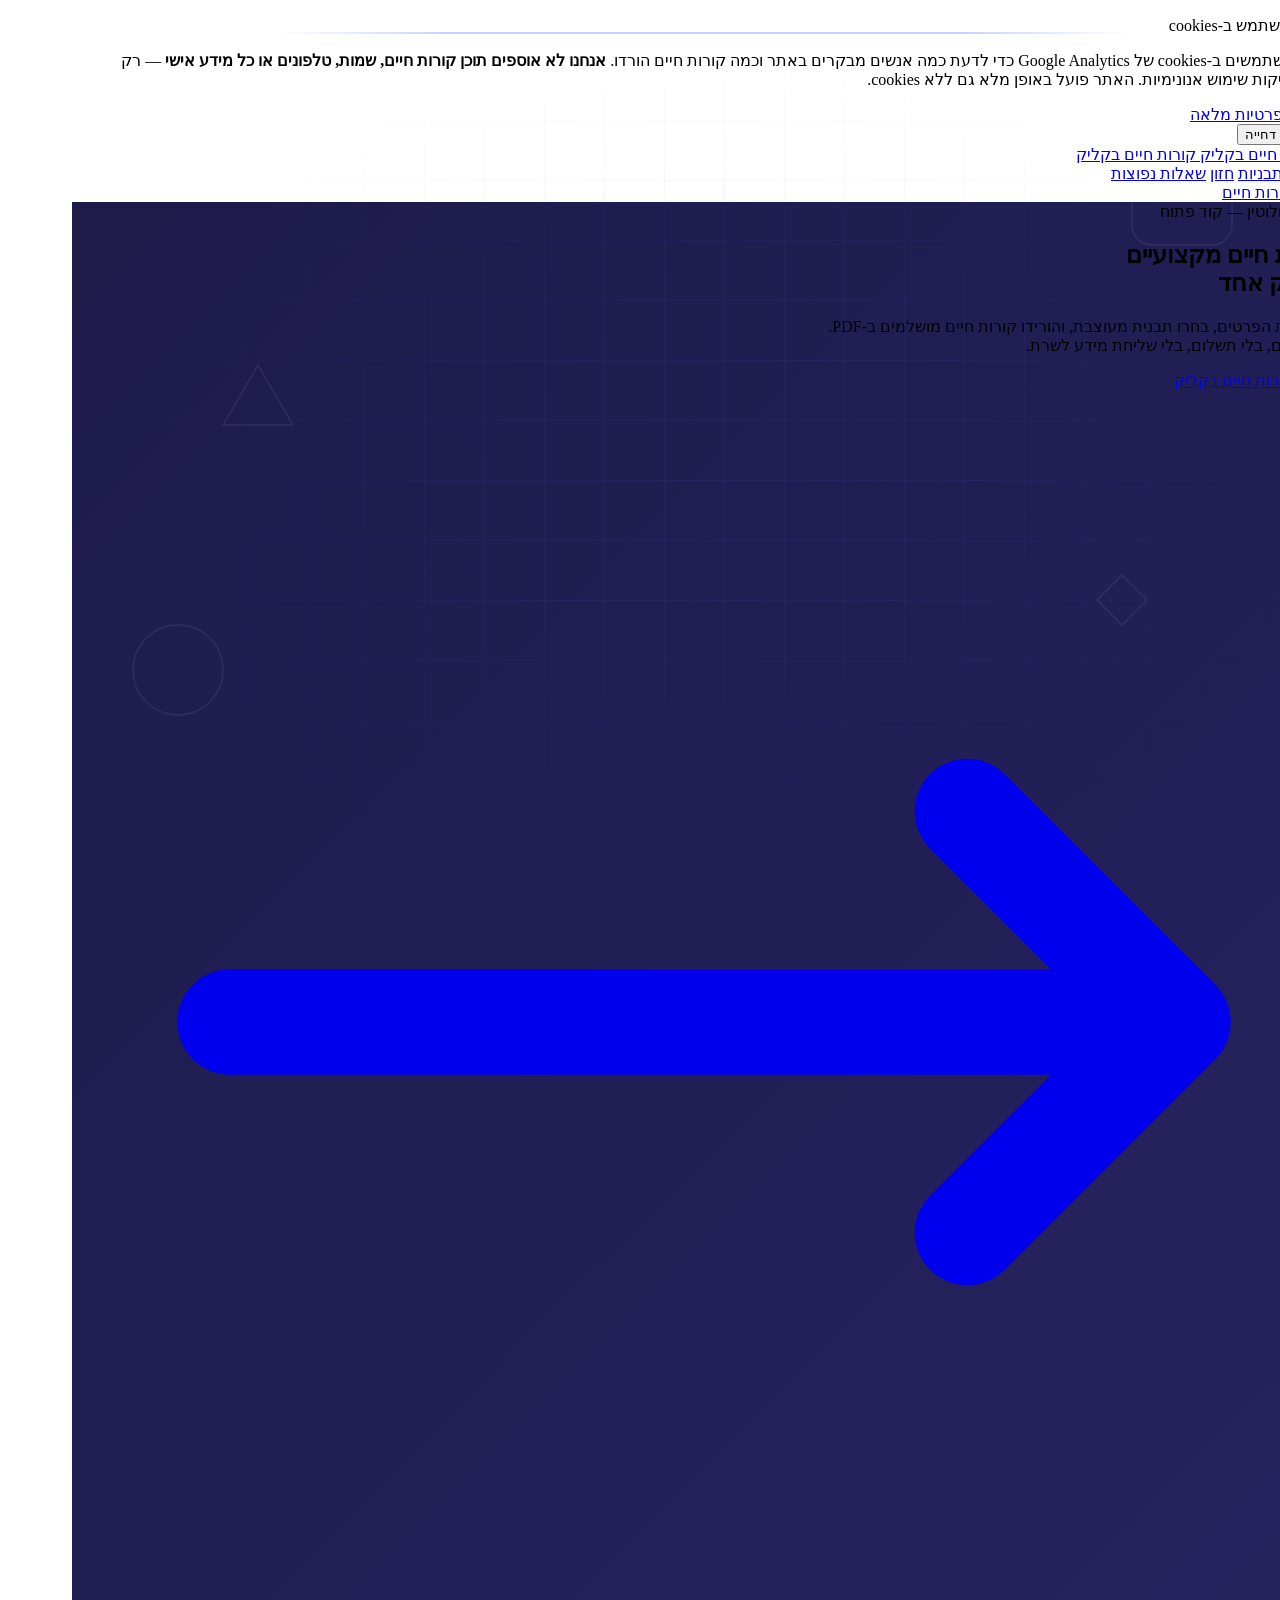
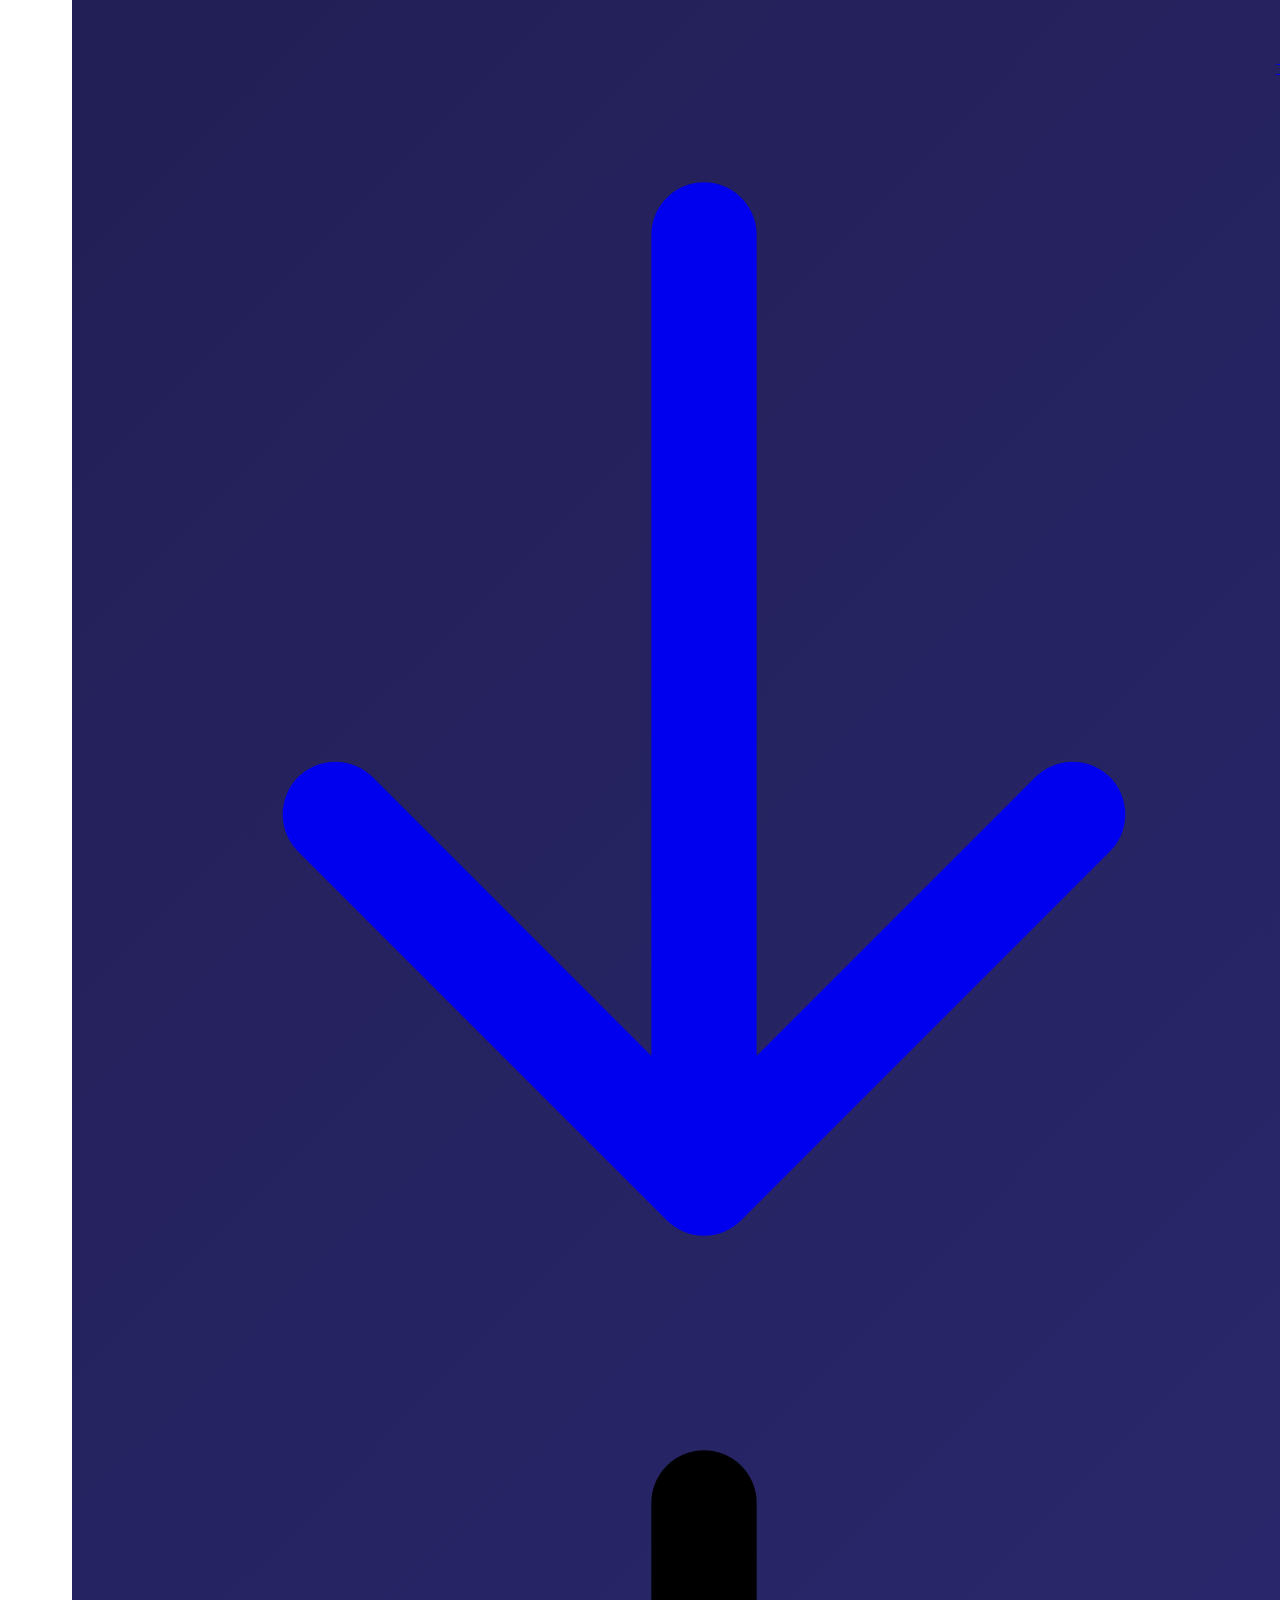
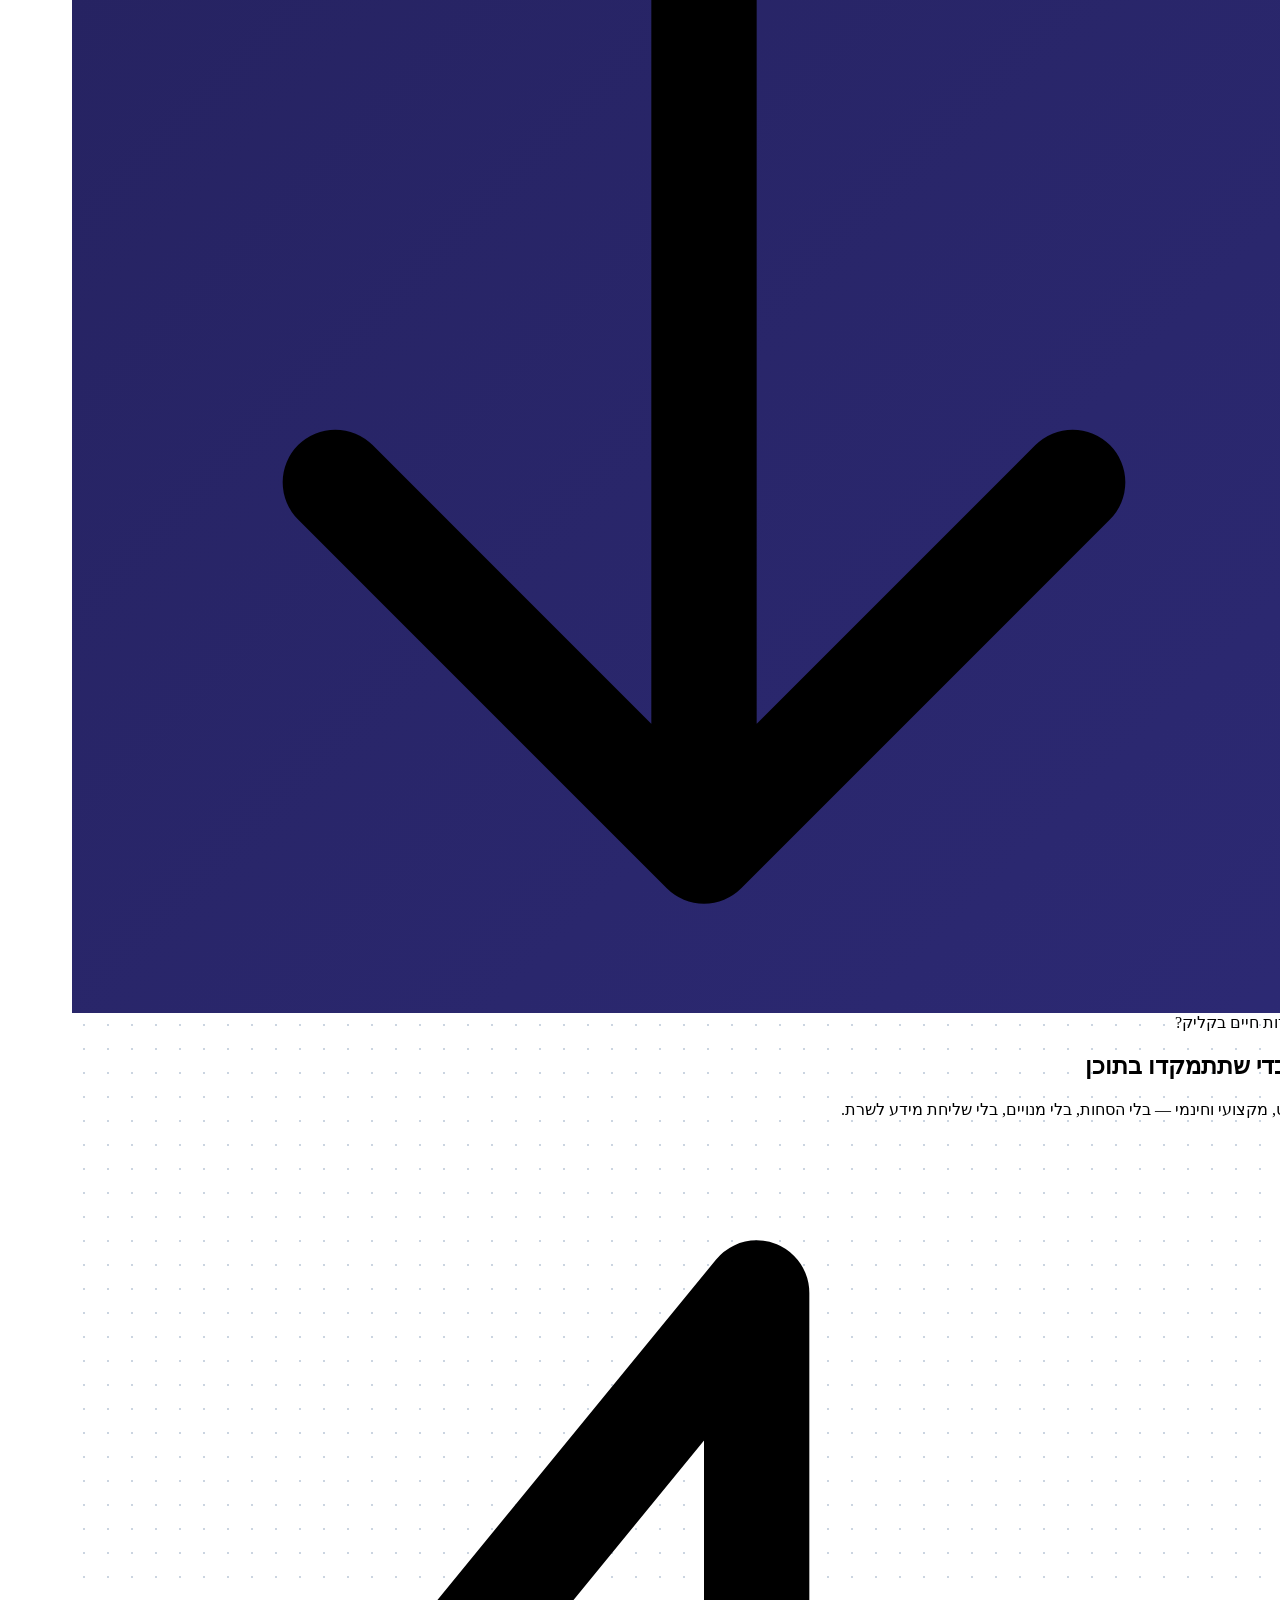
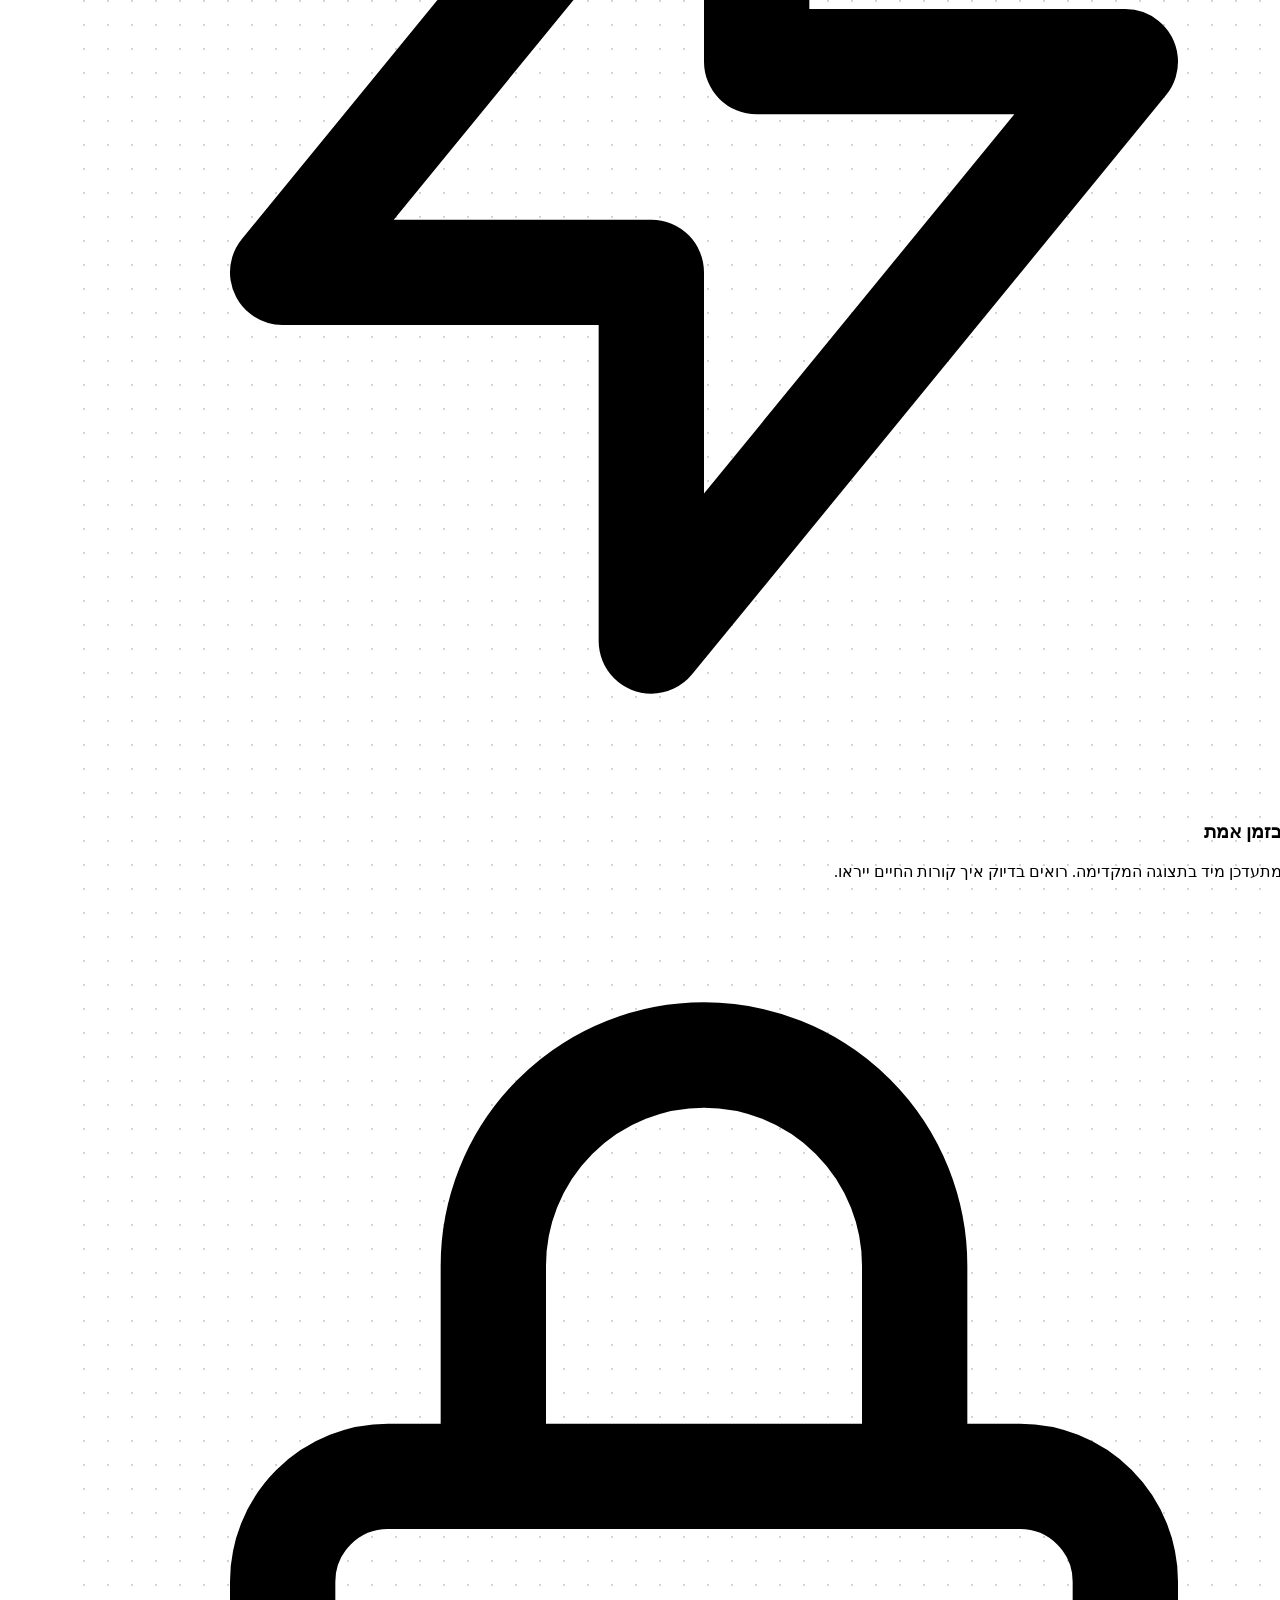
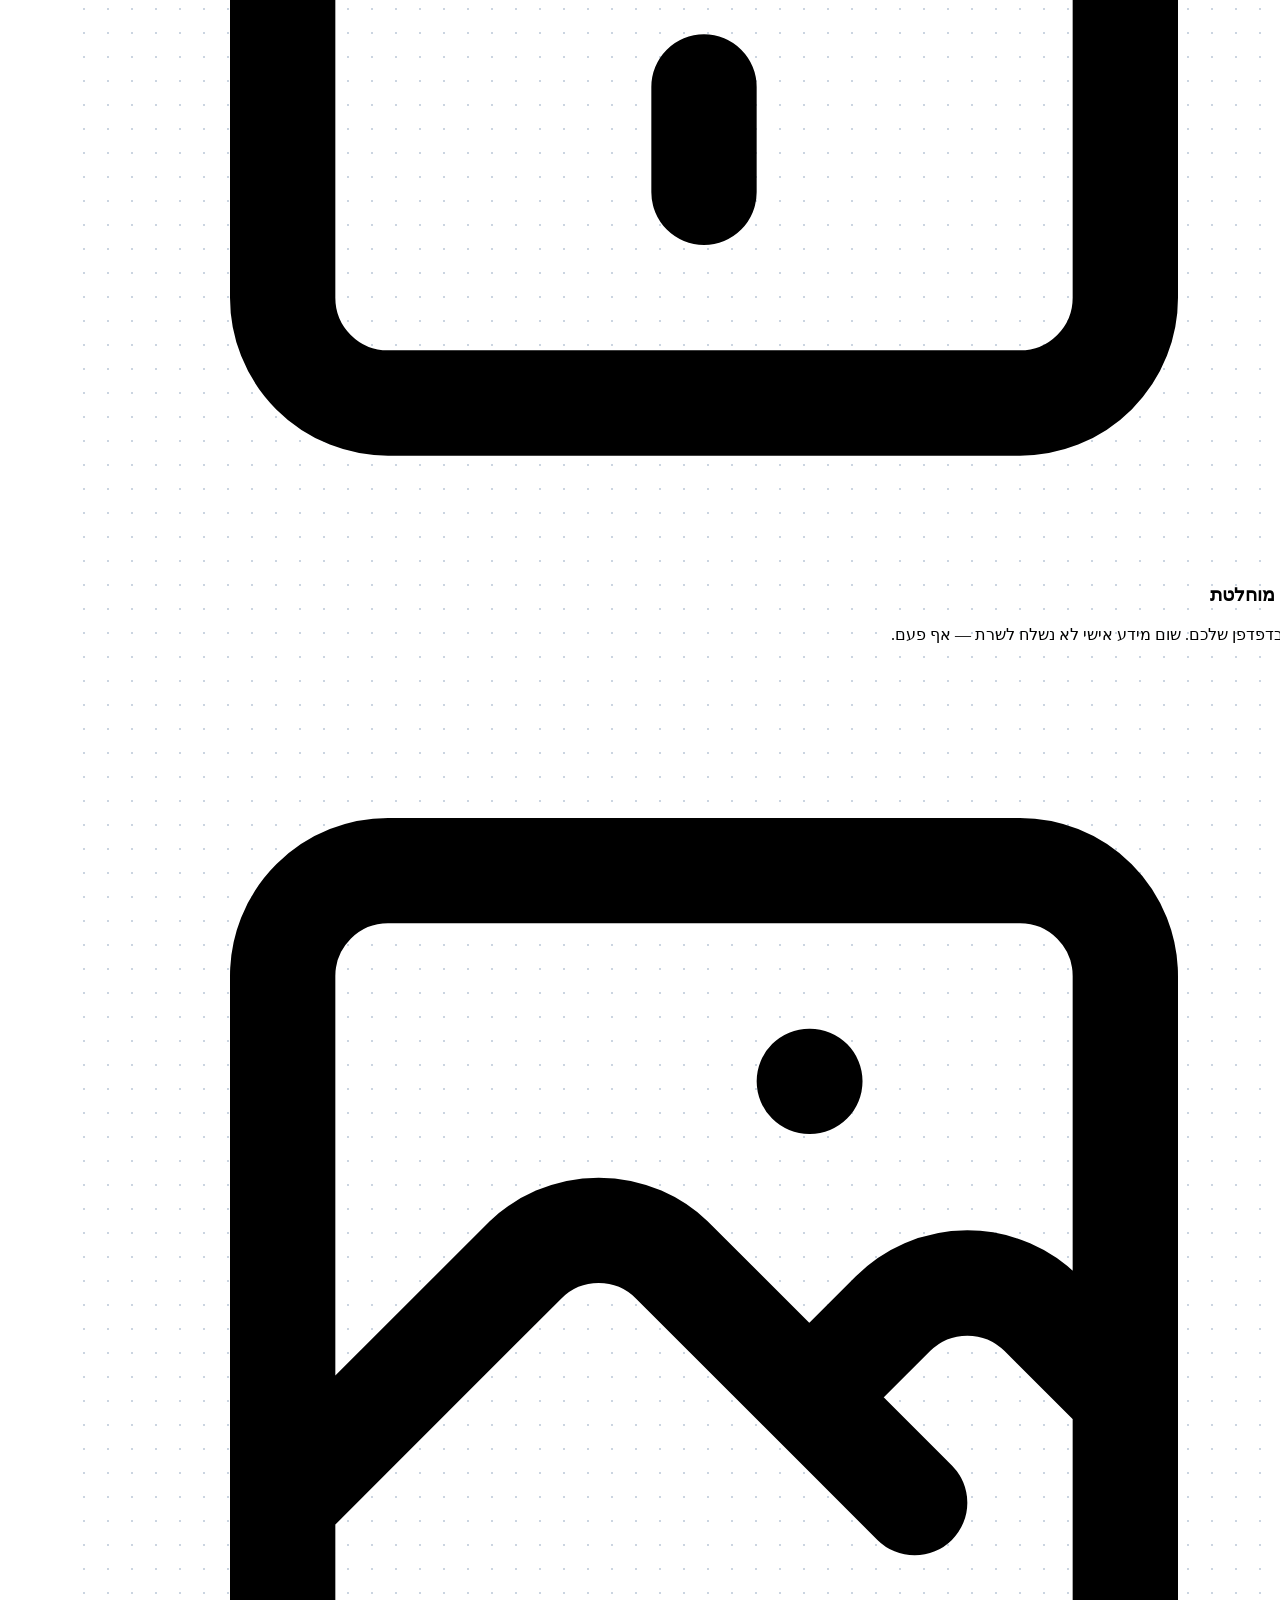
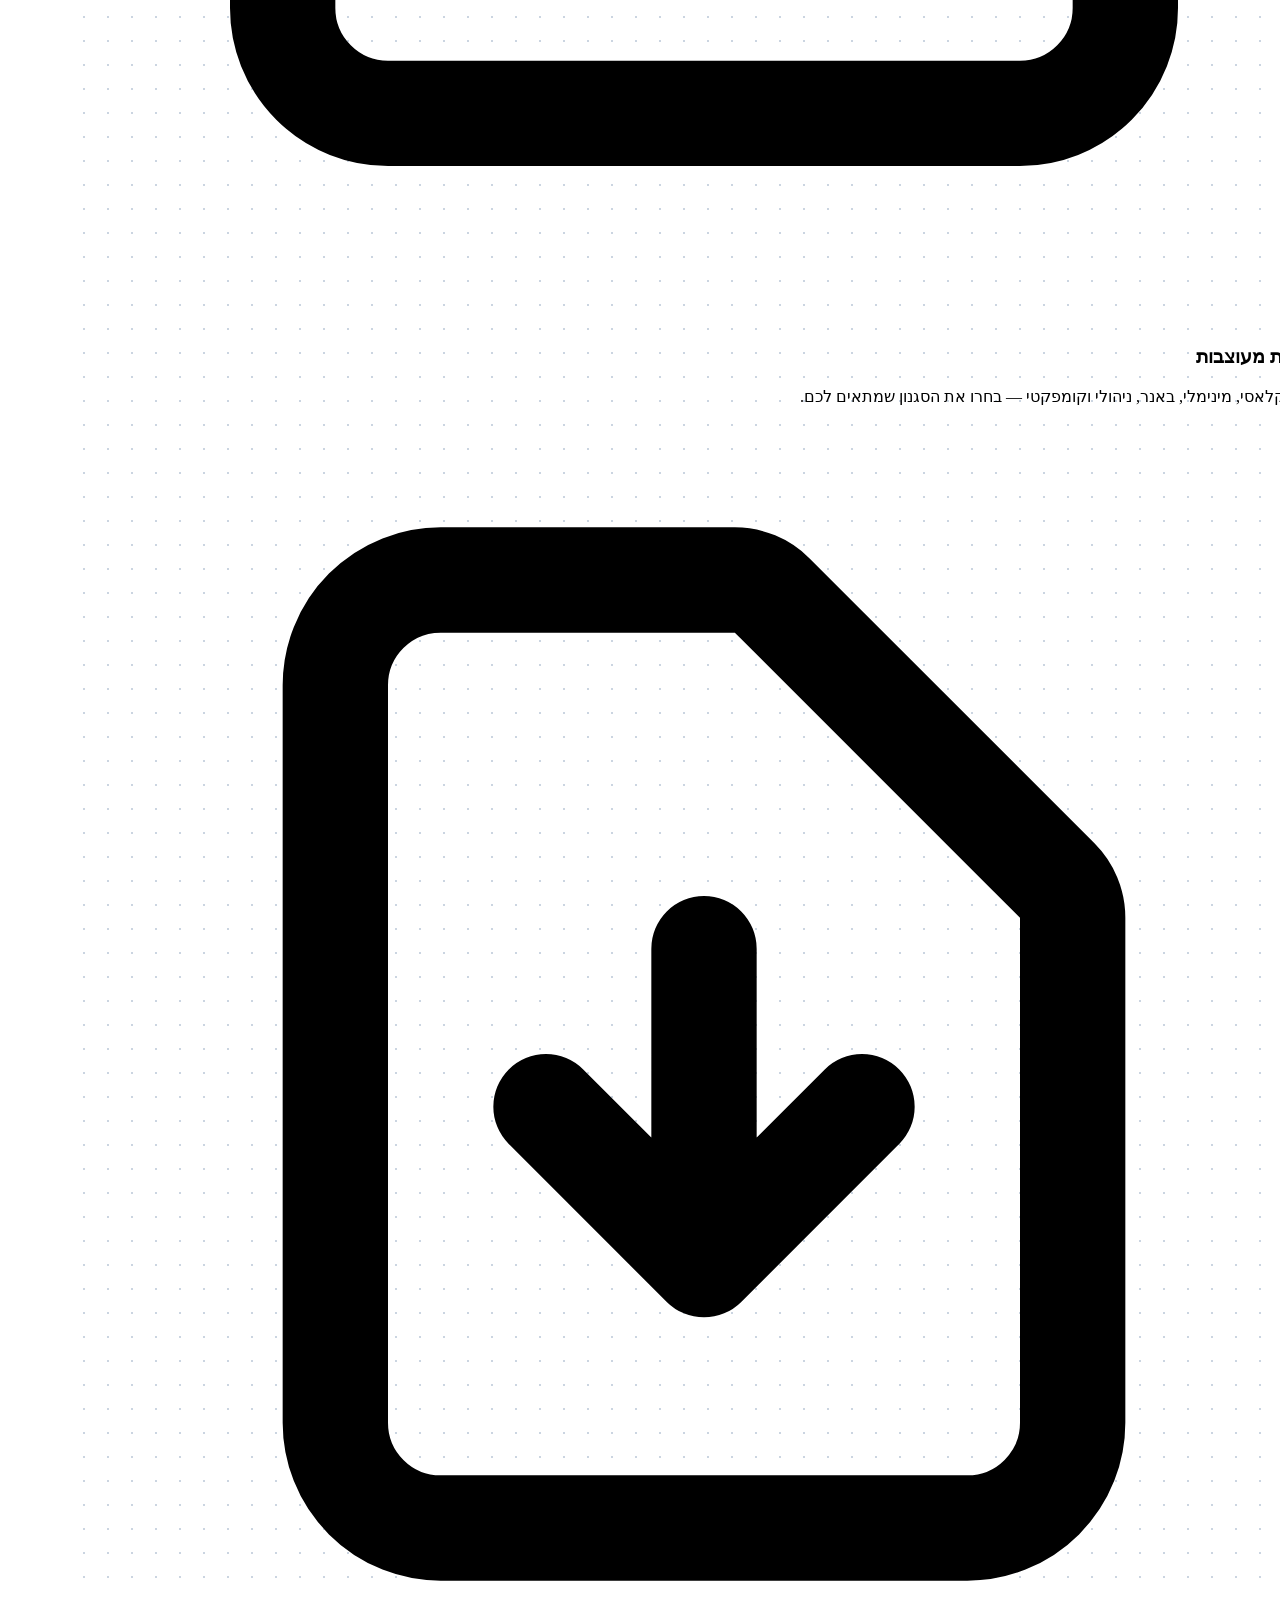
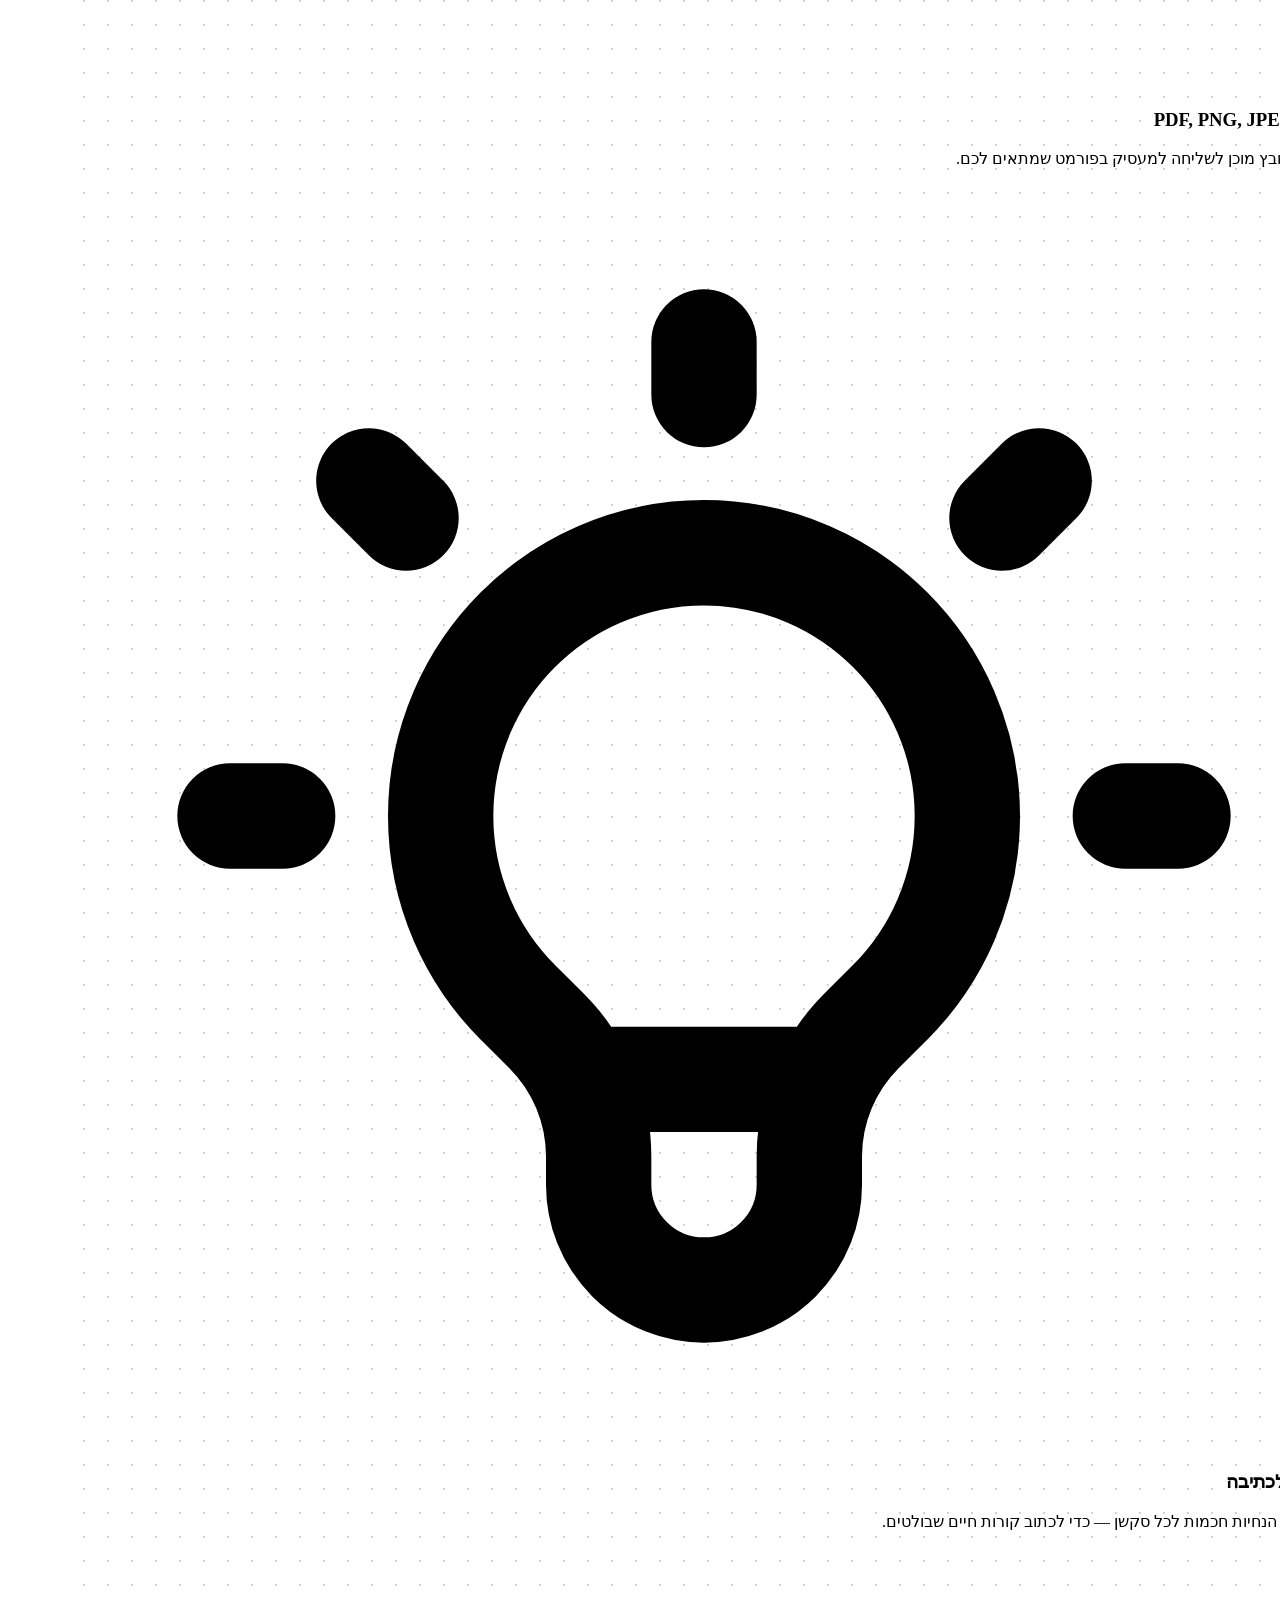
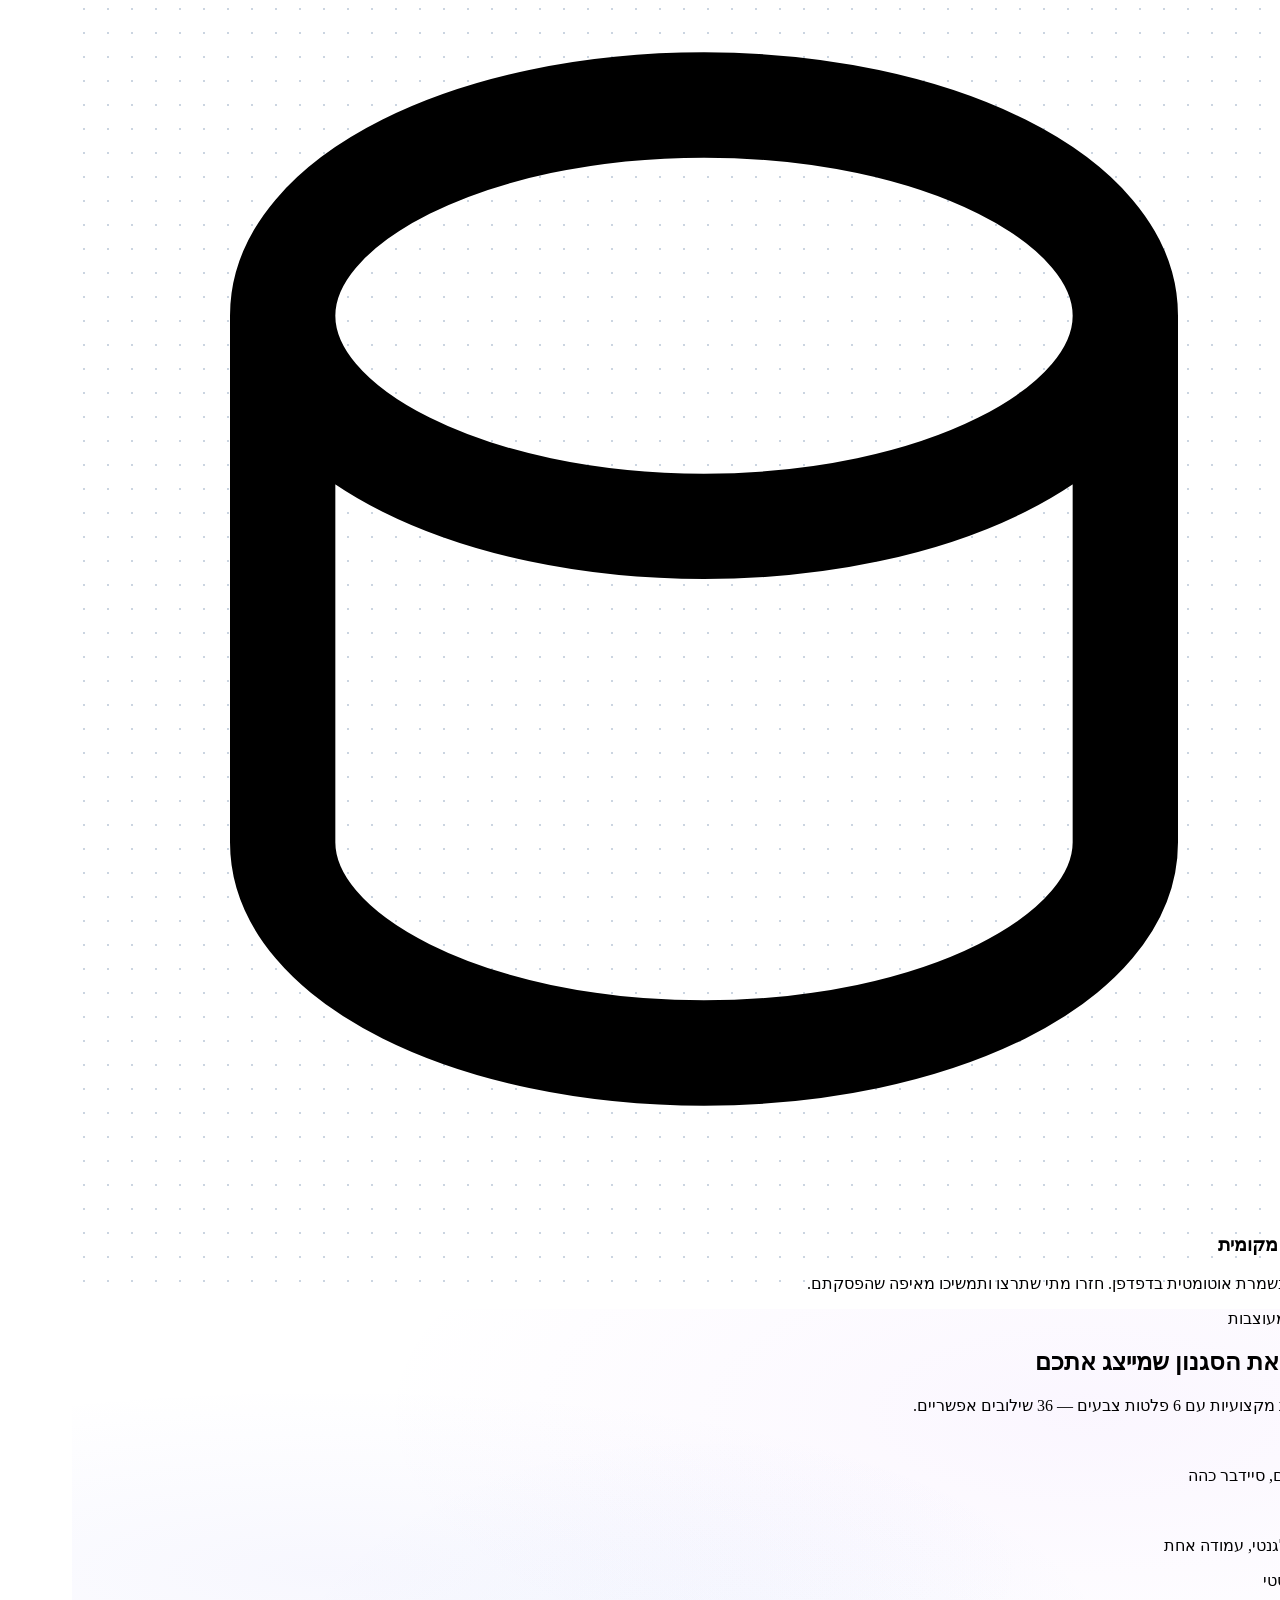
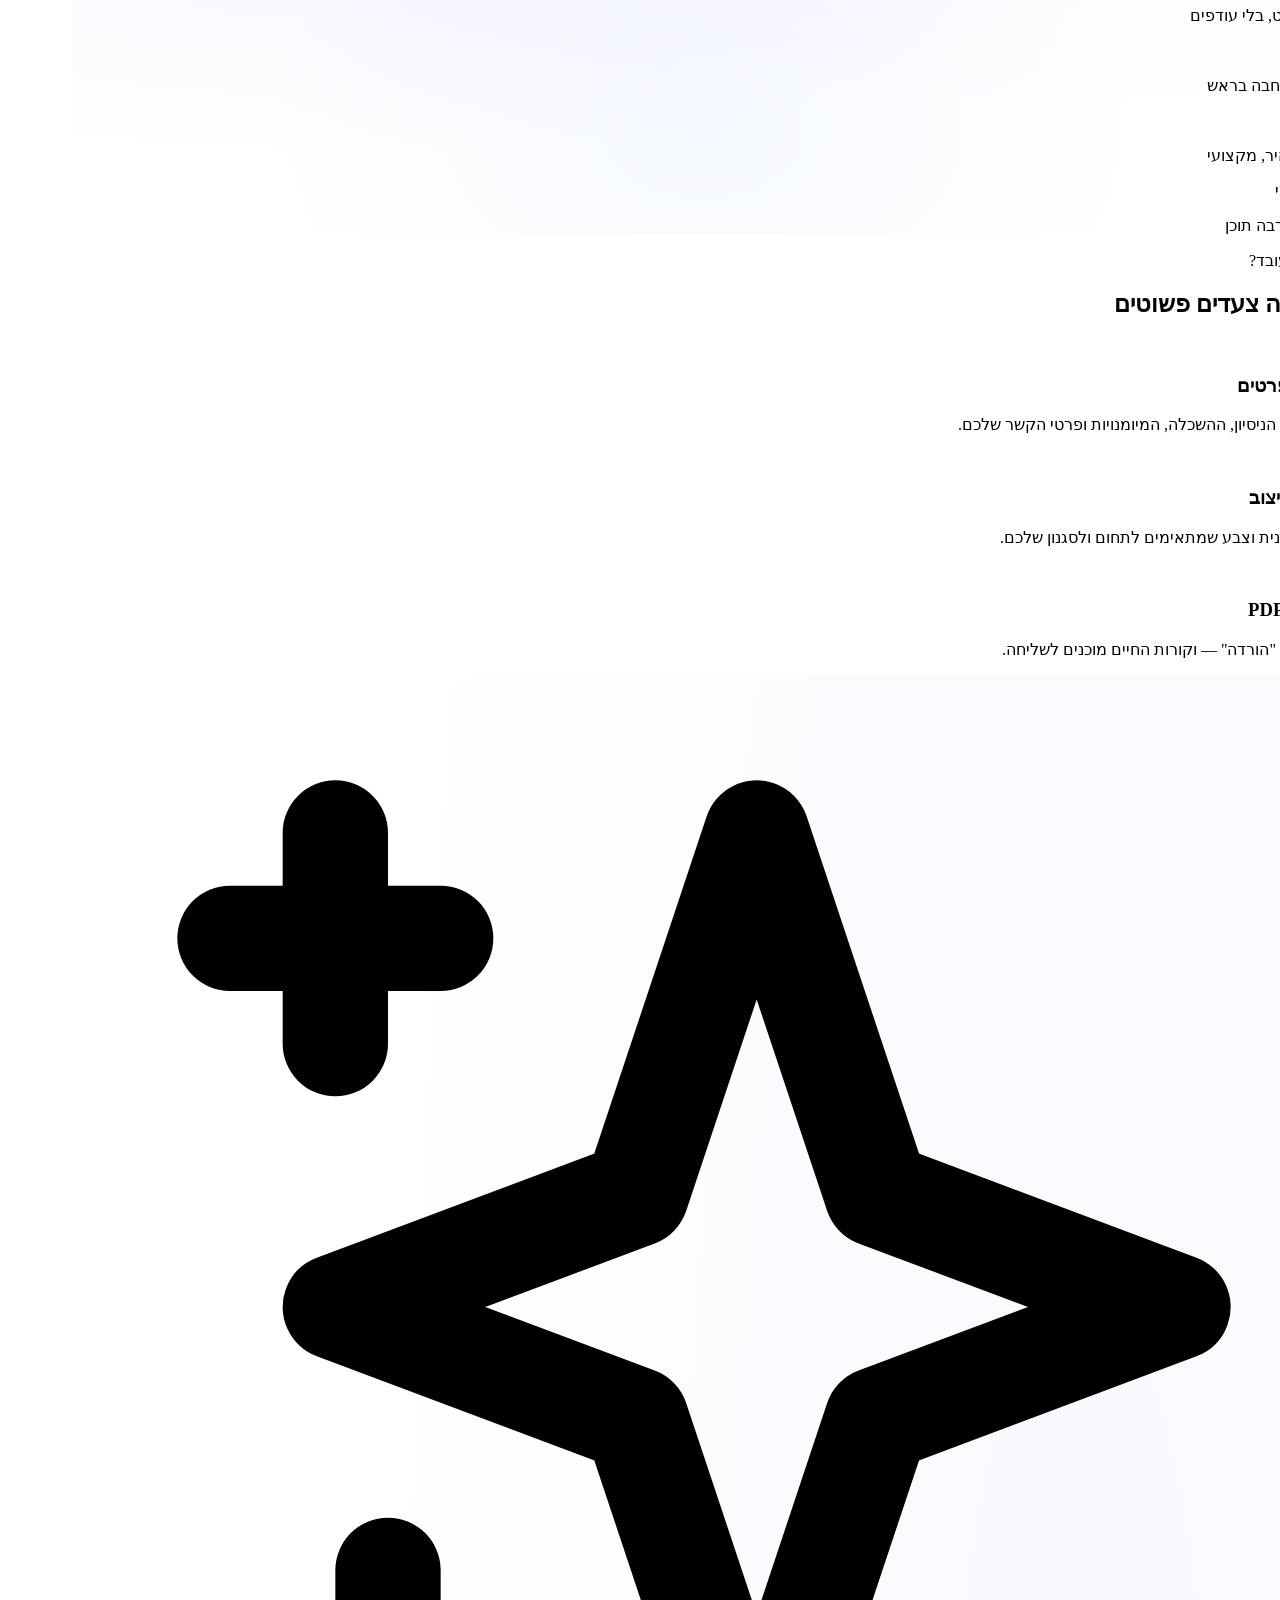
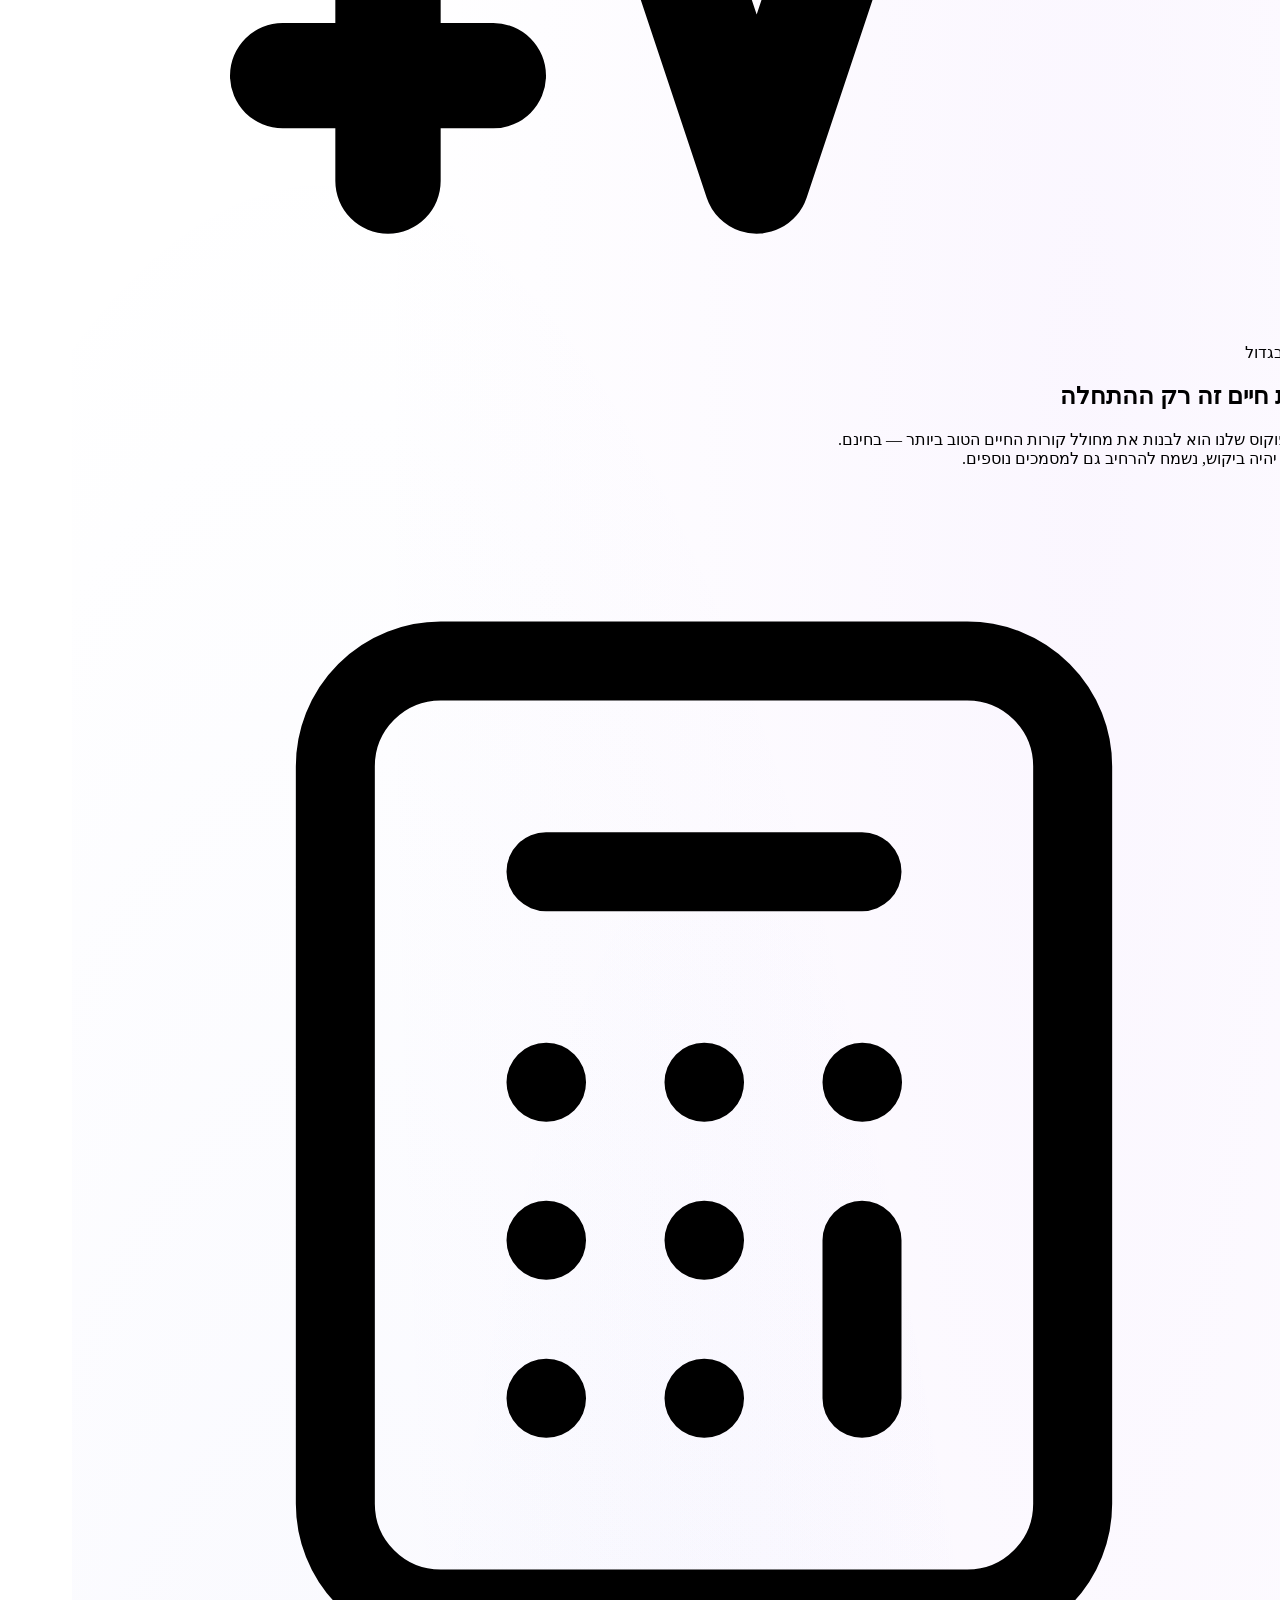
==== index.html @ b73cbebc "feat: paginated A4 preview + mobile responsive layout" ====
<!DOCTYPE html>
<html lang="he" dir="rtl">
<head>
    <meta charset="UTF-8">
    <meta name="viewport" content="width=device-width, initial-scale=1.0">
    <title>קורות חיים בקליק | מחולל קורות חיים חינמי בעברית</title>
    <meta name="description" content="קורות חיים בקליק — מחולל קורות חיים חינמי בעברית. בנו קורות חיים מקצועיים בדקות, עם תבניות מעוצבות, ייצוא PDF ושמירה מקומית. בלי רישום, בלי תשלום. פרויקט קוד פתוח.">
    <meta name="keywords" content="קורות חיים, CV, resume, מחולל קורות חיים, קורות חיים בעברית, קורות חיים חינם, יצירת קורות חיים, תבנית קורות חיים, קורות חיים PDF, resume builder, Hebrew resume">
    <meta name="author" content="ClicResume — קורות חיים בקליק">
    <meta name="robots" content="index, follow">
    <link rel="icon" href="assets/logo-mark.svg" type="image/svg+xml">
    <link rel="manifest" href="site.webmanifest">
    <link rel="sitemap" type="application/xml" href="sitemap.xml">
    <meta name="theme-color" content="#0f172a">

    <!-- GEO / Language -->
    <meta http-equiv="content-language" content="he-IL">
    <meta name="geo.region" content="IL">
    <meta name="geo.placename" content="Israel">
    <link rel="alternate" hreflang="he" href="https://clicresume.com/">
    <link rel="alternate" hreflang="x-default" href="https://clicresume.com/">

    <!-- Open Graph -->
    <meta property="og:title" content="קורות חיים בקליק — מחולל קורות חיים חינמי בעברית">
    <meta property="og:description" content="בנו קורות חיים מקצועיים בדקות, עם תבניות מעוצבות, ייצוא PDF ושמירה מקומית. בלי רישום, בלי תשלום.">
    <meta property="og:type" content="website">
    <meta property="og:url" content="https://clicresume.com">
    <meta property="og:image" content="https://clicresume.com/assets/og-image.png">
    <meta property="og:image:width" content="1200">
    <meta property="og:image:height" content="630">
    <meta property="og:image:type" content="image/png">
    <meta property="og:locale" content="he_IL">
    <meta property="og:site_name" content="קורות חיים בקליק">

    <!-- Twitter Card -->
    <meta name="twitter:card" content="summary_large_image">
    <meta name="twitter:title" content="קורות חיים בקליק — מחולל קורות חיים חינמי בעברית">
    <meta name="twitter:description" content="בנו קורות חיים מקצועיים בדקות. חינם, בעברית, בלי רישום.">
    <meta name="twitter:image" content="https://clicresume.com/assets/og-image.png">

    <link rel="canonical" href="https://clicresume.com/">

    <!-- Structured Data: WebApplication -->
    <script type="application/ld+json">
    {
        "@context": "https://schema.org",
        "@type": "WebApplication",
        "name": "קורות חיים בקליק",
        "alternateName": "ClicResume",
        "url": "https://clicresume.com",
        "description": "מחולל קורות חיים חינמי בעברית — בנו קורות חיים מקצועיים בדקות, עם תבניות מעוצבות, ייצוא PDF ושמירה מקומית.",
        "applicationCategory": "BusinessApplication",
        "operatingSystem": "All",
        "browserRequirements": "Requires JavaScript. Requires HTML5.",
        "offers": {
            "@type": "Offer",
            "price": "0",
            "priceCurrency": "ILS"
        },
        "inLanguage": "he",
        "isAccessibleForFree": true,
        "creator": {
            "@type": "Organization",
            "name": "LHU Tech",
            "url": "https://it.lhucorp.com"
        },
        "contactPoint": {
            "@type": "ContactPoint",
            "email": "support@clicresume.com",
            "contactType": "customer support",
            "availableLanguage": ["Hebrew", "English"]
        }
    }
    </script>

    <!-- Structured Data: FAQPage -->
    <script type="application/ld+json">
    {
        "@context": "https://schema.org",
        "@type": "FAQPage",
        "mainEntity": [
            {
                "@type": "Question",
                "name": "האם השירות באמת חינמי?",
                "acceptedAnswer": {
                    "@type": "Answer",
                    "text": "כן, לחלוטין. קורות חיים בקליק הוא פרויקט קוד פתוח, חינמי לתמיד, בלי תשלום, בלי רישום, בלי הגבלות."
                }
            },
            {
                "@type": "Question",
                "name": "האם המידע שלי נשמר בשרת?",
                "acceptedAnswer": {
                    "@type": "Answer",
                    "text": "לא. כל המידע נשמר רק בדפדפן שלכם (localStorage). אנחנו לא שומרים, שולחים או מעבדים את תוכן קורות החיים שלכם."
                }
            },
            {
                "@type": "Question",
                "name": "באילו פורמטים אפשר לייצא?",
                "acceptedAnswer": {
                    "@type": "Answer",
                    "text": "ניתן לייצא ל-PDF, PNG ו-JPEG. ניתן גם לשמור ולטעון קובץ JSON לגיבוי."
                }
            }
        ]
    }
    </script>

    <!-- Google tag (gtag.js) — consent mode v2: denied by default -->
    <script async src="https://www.googletagmanager.com/gtag/js?id=G-F4XC4GMQLH"></script>
    <script>
        window.dataLayer = window.dataLayer || [];
        function gtag(){dataLayer.push(arguments);}
        gtag('consent', 'default', {
            analytics_storage: 'denied',
            ad_storage: 'denied',
            ad_user_data: 'denied',
            ad_personalization: 'denied'
        });
        gtag('js', new Date());
        gtag('config', 'G-F4XC4GMQLH', { anonymize_ip: true });
    </script>

    <script src="https://cdn.tailwindcss.com"></script>
    <link rel="preconnect" href="https://fonts.googleapis.com">
    <link rel="preconnect" href="https://fonts.gstatic.com" crossorigin>
    <link href="https://fonts.googleapis.com/css2?family=Assistant:wght@300;400;500;600;700;800&family=Heebo:wght@300;400;500;700;800;900&display=swap" rel="stylesheet">

    <script>
        tailwind.config = {
            theme: {
                extend: {
                    fontFamily: {
                        sans: ['Assistant', 'sans-serif'],
                        display: ['Heebo', 'sans-serif'],
                    }
                }
            }
        }
    </script>

    <style>
        /* Scroll animations */
        .reveal {
            opacity: 0;
            transform: translateY(30px);
            transition: opacity 0.7s ease, transform 0.7s ease;
        }
        .reveal.visible {
            opacity: 1;
            transform: translateY(0);
        }
        .reveal-delay-1 { transition-delay: 0.1s; }
        .reveal-delay-2 { transition-delay: 0.2s; }
        .reveal-delay-3 { transition-delay: 0.3s; }
        .reveal-delay-4 { transition-delay: 0.4s; }

        /* Hero gradient animation */
        .hero-gradient {
            background: linear-gradient(-45deg, #0f172a, #1e293b, #312e81, #1e1b4b);
            background-size: 400% 400%;
            animation: gradientMove 12s ease infinite;
        }
        @keyframes gradientMove {
            0% { background-position: 0% 50%; }
            50% { background-position: 100% 50%; }
            100% { background-position: 0% 50%; }
        }

        /* Floating particles */
        .particles {
            position: absolute;
            inset: 0;
            overflow: hidden;
            pointer-events: none;
        }
        .particle {
            position: absolute;
            border-radius: 50%;
            opacity: 0;
            animation: particleFloat linear infinite;
        }
        @keyframes particleFloat {
            0% { opacity: 0; transform: translateY(100vh) scale(0); }
            10% { opacity: 1; }
            90% { opacity: 1; }
            100% { opacity: 0; transform: translateY(-10vh) scale(1); }
        }

        /* Animated grid */
        .hero-grid {
            position: absolute;
            inset: 0;
            background-image:
                linear-gradient(rgba(99,102,241,0.06) 1px, transparent 1px),
                linear-gradient(90deg, rgba(99,102,241,0.06) 1px, transparent 1px);
            background-size: 60px 60px;
            mask-image: radial-gradient(ellipse 70% 70% at 50% 50%, black 30%, transparent 70%);
            -webkit-mask-image: radial-gradient(ellipse 70% 70% at 50% 50%, black 30%, transparent 70%);
            animation: gridPulse 8s ease-in-out infinite;
        }
        @keyframes gridPulse {
            0%, 100% { opacity: 0.4; }
            50% { opacity: 0.8; }
        }

        /* Floating geometric shapes */
        .geo-shape {
            position: absolute;
            pointer-events: none;
            opacity: 0.07;
        }
        .geo-float-1 { animation: geoFloat1 20s ease-in-out infinite; }
        .geo-float-2 { animation: geoFloat2 25s ease-in-out infinite; }
        .geo-float-3 { animation: geoFloat3 18s ease-in-out infinite; }
        @keyframes geoFloat1 {
            0%, 100% { transform: translate(0, 0) rotate(0deg); }
            33% { transform: translate(30px, -40px) rotate(120deg); }
            66% { transform: translate(-20px, 20px) rotate(240deg); }
        }
        @keyframes geoFloat2 {
            0%, 100% { transform: translate(0, 0) rotate(0deg); }
            33% { transform: translate(-40px, 30px) rotate(-120deg); }
            66% { transform: translate(25px, -25px) rotate(-240deg); }
        }
        @keyframes geoFloat3 {
            0%, 100% { transform: translate(0, 0) rotate(0deg); }
            50% { transform: translate(20px, -30px) rotate(180deg); }
        }

        /* Floating animation */
        .float {
            animation: float 6s ease-in-out infinite;
        }
        @keyframes float {
            0%, 100% { transform: translateY(0px); }
            50% { transform: translateY(-12px); }
        }

        /* Dot pattern background */
        .dot-pattern {
            background-image: radial-gradient(circle, #cbd5e1 1px, transparent 1px);
            background-size: 24px 24px;
        }

        /* Mesh gradient for sections */
        .mesh-gradient {
            background:
                radial-gradient(ellipse at 20% 50%, rgba(99,102,241,0.05) 0%, transparent 50%),
                radial-gradient(ellipse at 80% 20%, rgba(168,85,247,0.05) 0%, transparent 50%),
                radial-gradient(ellipse at 50% 80%, rgba(59,130,246,0.05) 0%, transparent 50%);
        }

        /* Animated border glow for template cards */
        .template-card::before {
            content: '';
            position: absolute;
            inset: -1px;
            border-radius: 1rem;
            background: linear-gradient(135deg, transparent 40%, rgba(99,102,241,0.3) 50%, transparent 60%);
            background-size: 250% 250%;
            z-index: -1;
            opacity: 0;
            transition: opacity 0.4s ease;
            animation: borderShine 4s linear infinite;
        }
        .template-card:hover::before {
            opacity: 1;
        }
        @keyframes borderShine {
            0% { background-position: 200% 200%; }
            100% { background-position: -50% -50%; }
        }

        /* Smooth scroll */
        html { scroll-behavior: smooth; }

        /* Feature card hover */
        .feature-card {
            transition: transform 0.3s ease, box-shadow 0.3s ease;
        }
        .feature-card:hover {
            transform: translateY(-4px);
            box-shadow: 0 20px 40px -12px rgba(0,0,0,0.15);
        }

        /* Template preview card */
        .template-card {
            position: relative;
            transition: transform 0.35s ease, box-shadow 0.35s ease;
        }
        .template-card:hover {
            transform: scale(1.03);
            box-shadow: 0 20px 50px -15px rgba(0,0,0,0.25);
        }

        /* FAQ accordion */
        .faq-answer {
            max-height: 0;
            overflow: hidden;
            transition: max-height 0.4s ease, padding 0.3s ease;
        }
        .faq-answer.open {
            max-height: 300px;
            padding-top: 12px;
            padding-bottom: 4px;
        }

        /* CTA pulse */
        .cta-pulse {
            animation: ctaPulse 2.5s ease-in-out infinite;
        }
        @keyframes ctaPulse {
            0%, 100% { box-shadow: 0 0 0 0 rgba(99, 102, 241, 0.4); }
            50% { box-shadow: 0 0 0 12px rgba(99, 102, 241, 0); }
        }

        /* Connecting line for steps */
        .steps-connector {
            position: absolute;
            top: 32px;
            left: 16.66%;
            right: 16.66%;
            height: 2px;
            background: linear-gradient(90deg, transparent, #c7d2fe 20%, #c7d2fe 80%, transparent);
        }

        /* Shimmer effect */
        .shimmer {
            background: linear-gradient(90deg, transparent 0%, rgba(255,255,255,0.03) 50%, transparent 100%);
            background-size: 200% 100%;
            animation: shimmer 3s ease-in-out infinite;
        }
        @keyframes shimmer {
            0% { background-position: 200% 0; }
            100% { background-position: -200% 0; }
        }

        /* Glowing orbs */
        .glow-orb {
            position: absolute;
            border-radius: 50%;
            filter: blur(80px);
            pointer-events: none;
            animation: orbPulse 6s ease-in-out infinite alternate;
        }
        @keyframes orbPulse {
            0% { opacity: 0.3; transform: scale(1); }
            100% { opacity: 0.6; transform: scale(1.15); }
        }
    </style>
</head>
<body class="bg-white text-slate-800 font-sans antialiased">


    <!-- ==================== COOKIE CONSENT (GDPR-compliant) ==================== -->
    <div id="consent-banner" style="display:none" class="fixed bottom-0 inset-x-0 z-[60] bg-slate-900/95 backdrop-blur-lg text-white p-5 shadow-2xl border-t border-slate-700">
        <div class="max-w-4xl mx-auto flex flex-col sm:flex-row items-center gap-4">
            <div class="flex-1 text-sm text-slate-300 leading-relaxed">
                <p class="font-bold text-white mb-1">האתר משתמש ב-cookies</p>
                <p>אנחנו משתמשים ב-cookies של Google Analytics כדי לדעת כמה אנשים מבקרים באתר וכמה קורות חיים הורדו. <strong class="text-white">אנחנו לא אוספים תוכן קורות חיים, שמות, טלפונים או כל מידע אישי</strong> — רק סטטיסטיקות שימוש אנונימיות. האתר פועל באופן מלא גם ללא cookies.</p>
                <a href="privacy.html" class="text-indigo-400 hover:text-indigo-300 underline text-xs mt-1 inline-block">מדיניות פרטיות מלאה</a>
            </div>
            <div class="flex gap-3 shrink-0">
                <button onclick="acceptConsent()" class="bg-indigo-600 hover:bg-indigo-500 text-white font-semibold py-2.5 px-6 rounded-xl text-sm transition">אישור</button>
                <button onclick="declineConsent()" class="bg-slate-700 hover:bg-slate-600 text-white font-semibold py-2.5 px-6 rounded-xl text-sm transition">דחייה</button>
            </div>
        </div>
    </div>

    <!-- ==================== NAVBAR ==================== -->
    <nav class="fixed top-0 inset-x-0 z-50 transition-all duration-300" id="navbar">
        <div class="max-w-6xl mx-auto px-6 py-4 flex items-center justify-between">
            <a href="/" class="flex items-center gap-2.5">
                <img src="assets/logo-mark.svg" alt="קורות חיים בקליק" class="w-9 h-9 rounded-xl">
                <span class="text-lg font-display font-extrabold text-white">קורות חיים בקליק</span>
            </a>
            <div class="hidden md:flex items-center gap-8 text-sm font-medium text-white/80">
                <a href="#features" class="hover:text-white transition">יתרונות</a>
                <a href="#templates" class="hover:text-white transition">תבניות</a>
                <a href="#vision" class="hover:text-white transition">חזון</a>
                <a href="#faq" class="hover:text-white transition">שאלות נפוצות</a>
            </div>
            <a href="builder.html" class="bg-white/10 hover:bg-white/20 backdrop-blur text-white font-semibold py-2.5 px-5 rounded-xl text-sm border border-white/20 transition">
                יצירת קורות חיים
            </a>
        </div>
    </nav>

    <!-- ==================== HERO ==================== -->
    <section class="hero-gradient min-h-screen flex items-center justify-center relative overflow-hidden">
        <!-- Animated grid -->
        <div class="hero-grid"></div>

        <!-- Floating particles -->
        <div class="particles" id="particles"></div>

        <!-- Floating geometric shapes -->
        <svg class="geo-shape geo-float-1" style="top:15%;right:8%;width:120px;height:120px" viewBox="0 0 120 120" fill="none">
            <rect x="10" y="10" width="100" height="100" rx="20" stroke="white" stroke-width="1.5"/>
        </svg>
        <svg class="geo-shape geo-float-2" style="bottom:20%;left:5%;width:100px;height:100px" viewBox="0 0 100 100" fill="none">
            <circle cx="50" cy="50" r="45" stroke="white" stroke-width="1.5"/>
        </svg>
        <svg class="geo-shape geo-float-3" style="top:40%;left:12%;width:80px;height:80px" viewBox="0 0 80 80" fill="none">
            <polygon points="40,5 75,65 5,65" stroke="white" stroke-width="1.5"/>
        </svg>
        <svg class="geo-shape geo-float-1" style="bottom:30%;right:15%;width:60px;height:60px" viewBox="0 0 60 60" fill="none">
            <path d="M30 5 L55 30 L30 55 L5 30 Z" stroke="white" stroke-width="1.5"/>
        </svg>

        <!-- Glowing orbs -->
        <div class="glow-orb bg-indigo-500/20" style="top:10%;right:20%;width:300px;height:300px"></div>
        <div class="glow-orb bg-purple-600/15" style="bottom:15%;left:10%;width:400px;height:400px;animation-delay:-3s"></div>
        <div class="glow-orb bg-blue-500/10" style="top:50%;left:40%;width:250px;height:250px;animation-delay:-1.5s"></div>

        <!-- Shimmer overlay -->
        <div class="shimmer absolute inset-0 pointer-events-none"></div>

        <div class="relative z-10 max-w-4xl mx-auto px-6 text-center pt-24 pb-16">
            <div class="inline-flex items-center gap-2 rounded-full border border-emerald-400/30 bg-emerald-400/10 px-4 py-1.5 text-sm font-semibold text-emerald-300 mb-8">
                <span class="w-2 h-2 rounded-full bg-emerald-300 animate-pulse"></span>
                חינמי לחלוטין — קוד פתוח
            </div>

            <h1 class="text-4xl sm:text-5xl md:text-6xl font-display font-black text-white leading-tight mb-6">
                קורות חיים מקצועיים
                <br>
                <span class="bg-gradient-to-l from-indigo-400 to-purple-400 bg-clip-text text-transparent">בקליק אחד</span>
            </h1>

            <p class="text-lg sm:text-xl text-slate-300 max-w-2xl mx-auto mb-10 leading-relaxed">
                מלאו את הפרטים, בחרו תבנית מעוצבת, והורידו קורות חיים מושלמים ב-PDF.
                <br class="hidden sm:block">
                בלי רישום, בלי תשלום, בלי שליחת מידע לשרת.
            </p>

            <div class="flex flex-col sm:flex-row items-center justify-center gap-4">
                <a href="builder.html" class="cta-pulse bg-indigo-600 hover:bg-indigo-500 text-white font-bold py-4 px-10 rounded-2xl text-lg shadow-xl shadow-indigo-500/25 transition-all duration-300 hover:scale-105 flex items-center gap-3">
                    <span>יצירת קורות חיים בקליק</span>
                    <svg class="w-5 h-5 rotate-180" fill="none" stroke="currentColor" viewBox="0 0 24 24"><path stroke-linecap="round" stroke-linejoin="round" stroke-width="2" d="M17 8l4 4m0 0l-4 4m4-4H3"/></svg>
                </a>
                <a href="#features" class="text-white/70 hover:text-white font-medium py-4 px-6 rounded-2xl text-sm border border-white/10 hover:border-white/30 transition flex items-center gap-2">
                    למדו עוד
                    <svg class="w-4 h-4" fill="none" stroke="currentColor" viewBox="0 0 24 24"><path stroke-linecap="round" stroke-linejoin="round" stroke-width="2" d="M19 14l-7 7m0 0l-7-7m7 7V3"/></svg>
                </a>
            </div>

            <!-- Mini mockup -->
            <div class="mt-16 float">
                <div class="max-w-lg mx-auto bg-white/5 backdrop-blur-sm rounded-2xl border border-white/10 p-6 shadow-2xl">
                    <div class="flex gap-1.5 mb-4">
                        <div class="w-2.5 h-2.5 rounded-full bg-red-400/60"></div>
                        <div class="w-2.5 h-2.5 rounded-full bg-amber-400/60"></div>
                        <div class="w-2.5 h-2.5 rounded-full bg-emerald-400/60"></div>
                    </div>
                    <div class="flex gap-4">
                        <div class="w-1/3 bg-indigo-900/40 rounded-lg p-3 space-y-2">
                            <div class="w-12 h-12 mx-auto rounded-full bg-indigo-500/30"></div>
                            <div class="h-2 bg-white/20 rounded w-3/4 mx-auto"></div>
                            <div class="h-1.5 bg-white/10 rounded w-1/2 mx-auto"></div>
                            <div class="mt-4 space-y-1.5">
                                <div class="h-1.5 bg-white/10 rounded"></div>
                                <div class="h-1.5 bg-white/10 rounded w-4/5"></div>
                                <div class="h-1.5 bg-white/10 rounded w-3/5"></div>
                            </div>
                        </div>
                        <div class="w-2/3 space-y-3">
                            <div class="h-2.5 bg-indigo-400/20 rounded w-2/3"></div>
                            <div class="space-y-1.5">
                                <div class="h-1.5 bg-white/15 rounded"></div>
                                <div class="h-1.5 bg-white/15 rounded w-5/6"></div>
                                <div class="h-1.5 bg-white/15 rounded w-4/6"></div>
                            </div>
                            <div class="h-2.5 bg-indigo-400/20 rounded w-1/2 mt-4"></div>
                            <div class="space-y-1.5">
                                <div class="h-1.5 bg-white/15 rounded w-5/6"></div>
                                <div class="h-1.5 bg-white/15 rounded w-3/6"></div>
                            </div>
                        </div>
                    </div>
                </div>
            </div>
        </div>

        <!-- Scroll indicator -->
        <div class="absolute bottom-8 left-1/2 -translate-x-1/2 text-white/40 animate-bounce">
            <svg class="w-6 h-6" fill="none" stroke="currentColor" viewBox="0 0 24 24"><path stroke-linecap="round" stroke-linejoin="round" stroke-width="2" d="M19 14l-7 7m0 0l-7-7m7 7V3"/></svg>
        </div>
    </section>

    <!-- ==================== FEATURES ==================== -->
    <section id="features" class="py-24 bg-slate-50 dot-pattern relative">
        <div class="max-w-6xl mx-auto px-6">
            <div class="text-center mb-16 reveal">
                <span class="inline-block text-indigo-600 font-bold text-sm tracking-wide mb-3">למה קורות חיים בקליק?</span>
                <h2 class="text-3xl sm:text-4xl font-display font-extrabold text-slate-900 mb-4">הכל כדי שתתמקדו בתוכן</h2>
                <p class="text-slate-500 max-w-xl mx-auto">כלי פשוט, מקצועי וחינמי — בלי הסחות, בלי מנויים, בלי שליחת מידע לשרת.</p>
            </div>

            <div class="grid md:grid-cols-2 lg:grid-cols-3 gap-6">
                <!-- Feature 1 -->
                <div class="feature-card bg-white rounded-2xl p-7 border border-slate-100 shadow-sm reveal reveal-delay-1">
                    <div class="w-12 h-12 bg-indigo-50 rounded-xl flex items-center justify-center mb-4">
                        <svg class="w-6 h-6 text-indigo-600" fill="none" stroke="currentColor" viewBox="0 0 24 24"><path stroke-linecap="round" stroke-linejoin="round" stroke-width="2" d="M13 10V3L4 14h7v7l9-11h-7z"/></svg>
                    </div>
                    <h3 class="font-bold text-lg text-slate-900 mb-2">עריכה בזמן אמת</h3>
                    <p class="text-sm text-slate-500 leading-relaxed">כל שינוי מתעדכן מיד בתצוגה המקדימה. רואים בדיוק איך קורות החיים ייראו.</p>
                </div>

                <!-- Feature 2 -->
                <div class="feature-card bg-white rounded-2xl p-7 border border-slate-100 shadow-sm reveal reveal-delay-2">
                    <div class="w-12 h-12 bg-emerald-50 rounded-xl flex items-center justify-center mb-4">
                        <svg class="w-6 h-6 text-emerald-600" fill="none" stroke="currentColor" viewBox="0 0 24 24"><path stroke-linecap="round" stroke-linejoin="round" stroke-width="2" d="M12 15v2m-6 4h12a2 2 0 002-2v-6a2 2 0 00-2-2H6a2 2 0 00-2 2v6a2 2 0 002 2zm10-10V7a4 4 0 00-8 0v4h8z"/></svg>
                    </div>
                    <h3 class="font-bold text-lg text-slate-900 mb-2">פרטיות מוחלטת</h3>
                    <p class="text-sm text-slate-500 leading-relaxed">הכל רץ בדפדפן שלכם. שום מידע אישי לא נשלח לשרת — אף פעם.</p>
                </div>

                <!-- Feature 3 -->
                <div class="feature-card bg-white rounded-2xl p-7 border border-slate-100 shadow-sm reveal reveal-delay-3">
                    <div class="w-12 h-12 bg-purple-50 rounded-xl flex items-center justify-center mb-4">
                        <svg class="w-6 h-6 text-purple-600" fill="none" stroke="currentColor" viewBox="0 0 24 24"><path stroke-linecap="round" stroke-linejoin="round" stroke-width="2" d="M4 16l4.586-4.586a2 2 0 012.828 0L16 16m-2-2l1.586-1.586a2 2 0 012.828 0L20 14m-6-6h.01M6 20h12a2 2 0 002-2V6a2 2 0 00-2-2H6a2 2 0 00-2 2v12a2 2 0 002 2z"/></svg>
                    </div>
                    <h3 class="font-bold text-lg text-slate-900 mb-2">6 תבניות מעוצבות</h3>
                    <p class="text-sm text-slate-500 leading-relaxed">מודרני, קלאסי, מינימלי, באנר, ניהולי וקומפקטי — בחרו את הסגנון שמתאים לכם.</p>
                </div>

                <!-- Feature 4 -->
                <div class="feature-card bg-white rounded-2xl p-7 border border-slate-100 shadow-sm reveal reveal-delay-1">
                    <div class="w-12 h-12 bg-amber-50 rounded-xl flex items-center justify-center mb-4">
                        <svg class="w-6 h-6 text-amber-600" fill="none" stroke="currentColor" viewBox="0 0 24 24"><path stroke-linecap="round" stroke-linejoin="round" stroke-width="2" d="M12 10v6m0 0l-3-3m3 3l3-3m2 8H7a2 2 0 01-2-2V5a2 2 0 012-2h5.586a1 1 0 01.707.293l5.414 5.414a1 1 0 01.293.707V19a2 2 0 01-2 2z"/></svg>
                    </div>
                    <h3 class="font-bold text-lg text-slate-900 mb-2">ייצוא PDF, PNG, JPEG</h3>
                    <p class="text-sm text-slate-500 leading-relaxed">הורידו קובץ מוכן לשליחה למעסיק בפורמט שמתאים לכם.</p>
                </div>

                <!-- Feature 5 -->
                <div class="feature-card bg-white rounded-2xl p-7 border border-slate-100 shadow-sm reveal reveal-delay-2">
                    <div class="w-12 h-12 bg-rose-50 rounded-xl flex items-center justify-center mb-4">
                        <svg class="w-6 h-6 text-rose-600" fill="none" stroke="currentColor" viewBox="0 0 24 24"><path stroke-linecap="round" stroke-linejoin="round" stroke-width="2" d="M9.663 17h4.673M12 3v1m6.364 1.636l-.707.707M21 12h-1M4 12H3m3.343-5.657l-.707-.707m2.828 9.9a5 5 0 117.072 0l-.548.547A3.374 3.374 0 0014 18.469V19a2 2 0 11-4 0v-.531c0-.895-.356-1.754-.988-2.386l-.548-.547z"/></svg>
                    </div>
                    <h3 class="font-bold text-lg text-slate-900 mb-2">טיפים לכתיבה</h3>
                    <p class="text-sm text-slate-500 leading-relaxed">מקבלים הנחיות חכמות לכל סקשן — כדי לכתוב קורות חיים שבולטים.</p>
                </div>

                <!-- Feature 6 -->
                <div class="feature-card bg-white rounded-2xl p-7 border border-slate-100 shadow-sm reveal reveal-delay-3">
                    <div class="w-12 h-12 bg-teal-50 rounded-xl flex items-center justify-center mb-4">
                        <svg class="w-6 h-6 text-teal-600" fill="none" stroke="currentColor" viewBox="0 0 24 24"><path stroke-linecap="round" stroke-linejoin="round" stroke-width="2" d="M4 7v10c0 2.21 3.582 4 8 4s8-1.79 8-4V7M4 7c0 2.21 3.582 4 8 4s8-1.79 8-4M4 7c0-2.21 3.582-4 8-4s8 1.79 8 4"/></svg>
                    </div>
                    <h3 class="font-bold text-lg text-slate-900 mb-2">שמירה מקומית</h3>
                    <p class="text-sm text-slate-500 leading-relaxed">הטיוטה נשמרת אוטומטית בדפדפן. חזרו מתי שתרצו ותמשיכו מאיפה שהפסקתם.</p>
                </div>
            </div>
        </div>
    </section>

    <!-- ==================== TEMPLATES PREVIEW ==================== -->
    <section id="templates" class="py-24 bg-white mesh-gradient relative">
        <div class="max-w-6xl mx-auto px-6">
            <div class="text-center mb-16 reveal">
                <span class="inline-block text-indigo-600 font-bold text-sm tracking-wide mb-3">תבניות מעוצבות</span>
                <h2 class="text-3xl sm:text-4xl font-display font-extrabold text-slate-900 mb-4">בחרו את הסגנון שמייצג אתכם</h2>
                <p class="text-slate-500 max-w-xl mx-auto">6 תבניות מקצועיות עם 6 פלטות צבעים — 36 שילובים אפשריים.</p>
            </div>

            <div class="grid grid-cols-2 md:grid-cols-3 gap-6">
                <div class="template-card bg-slate-50 rounded-2xl overflow-hidden border border-slate-100 reveal reveal-delay-1">
                    <div class="aspect-[210/297] bg-white p-4 flex">
                        <div class="w-1/3 bg-indigo-900 rounded-lg"></div>
                        <div class="w-2/3 p-3 space-y-2">
                            <div class="h-2 bg-indigo-200 rounded w-3/4"></div>
                            <div class="h-1.5 bg-slate-100 rounded"></div>
                            <div class="h-1.5 bg-slate-100 rounded w-4/5"></div>
                            <div class="h-2 bg-indigo-100 rounded w-1/2 mt-3"></div>
                            <div class="h-1.5 bg-slate-100 rounded"></div>
                            <div class="h-1.5 bg-slate-100 rounded w-3/5"></div>
                        </div>
                    </div>
                    <div class="p-4 text-center">
                        <span class="font-bold text-sm text-slate-800">מודרני</span>
                        <p class="text-xs text-slate-400">שני טורים, סיידבר כהה</p>
                    </div>
                </div>

                <div class="template-card bg-slate-50 rounded-2xl overflow-hidden border border-slate-100 reveal reveal-delay-2">
                    <div class="aspect-[210/297] bg-white p-4 space-y-2">
                        <div class="text-center space-y-1 pb-2 border-b border-slate-200">
                            <div class="h-2.5 bg-rose-200 rounded w-1/2 mx-auto"></div>
                            <div class="h-1.5 bg-slate-100 rounded w-1/3 mx-auto"></div>
                        </div>
                        <div class="h-2 bg-rose-100 rounded w-1/3 mt-3"></div>
                        <div class="h-1.5 bg-slate-100 rounded"></div>
                        <div class="h-1.5 bg-slate-100 rounded w-5/6"></div>
                        <div class="h-2 bg-rose-100 rounded w-1/4 mt-2"></div>
                        <div class="h-1.5 bg-slate-100 rounded w-4/5"></div>
                    </div>
                    <div class="p-4 text-center">
                        <span class="font-bold text-sm text-slate-800">קלאסי</span>
                        <p class="text-xs text-slate-400">סריף אלגנטי, עמודה אחת</p>
                    </div>
                </div>

                <div class="template-card bg-slate-50 rounded-2xl overflow-hidden border border-slate-100 reveal reveal-delay-3">
                    <div class="aspect-[210/297] bg-white p-4 space-y-2">
                        <div class="h-2.5 bg-slate-700 rounded w-2/5"></div>
                        <div class="h-1.5 bg-slate-200 rounded w-1/4"></div>
                        <div class="border-t border-slate-100 mt-3 pt-2 space-y-1.5">
                            <div class="h-1.5 bg-slate-100 rounded"></div>
                            <div class="h-1.5 bg-slate-100 rounded w-5/6"></div>
                            <div class="h-1.5 bg-slate-100 rounded w-3/6"></div>
                        </div>
                        <div class="h-2 bg-slate-200 rounded w-1/3 mt-2"></div>
                        <div class="h-1.5 bg-slate-100 rounded w-4/5"></div>
                    </div>
                    <div class="p-4 text-center">
                        <span class="font-bold text-sm text-slate-800">מינימליסטי</span>
                        <p class="text-xs text-slate-400">נקי ופשוט, בלי עודפים</p>
                    </div>
                </div>

                <div class="template-card bg-slate-50 rounded-2xl overflow-hidden border border-slate-100 reveal reveal-delay-1">
                    <div class="aspect-[210/297] bg-white p-4 space-y-2">
                        <div class="bg-emerald-800 rounded-lg p-3 mb-2">
                            <div class="h-2 bg-white/30 rounded w-1/2 mx-auto"></div>
                            <div class="h-1.5 bg-white/15 rounded w-1/3 mx-auto mt-1"></div>
                        </div>
                        <div class="h-2 bg-emerald-100 rounded w-1/3"></div>
                        <div class="h-1.5 bg-slate-100 rounded"></div>
                        <div class="h-1.5 bg-slate-100 rounded w-4/5"></div>
                    </div>
                    <div class="p-4 text-center">
                        <span class="font-bold text-sm text-slate-800">באנר</span>
                        <p class="text-xs text-slate-400">כותרת רחבה בראש</p>
                    </div>
                </div>

                <div class="template-card bg-slate-50 rounded-2xl overflow-hidden border border-slate-100 reveal reveal-delay-2">
                    <div class="aspect-[210/297] bg-white p-4 flex">
                        <div class="w-1/4 bg-amber-50 rounded-lg p-2 space-y-2">
                            <div class="h-1.5 bg-amber-200 rounded"></div>
                            <div class="h-1 bg-amber-100 rounded"></div>
                            <div class="h-1 bg-amber-100 rounded w-3/4"></div>
                        </div>
                        <div class="w-3/4 p-3 space-y-2">
                            <div class="h-2 bg-amber-200 rounded w-2/3"></div>
                            <div class="h-1.5 bg-slate-100 rounded"></div>
                            <div class="h-1.5 bg-slate-100 rounded w-5/6"></div>
                            <div class="h-2 bg-amber-100 rounded w-1/2 mt-2"></div>
                            <div class="h-1.5 bg-slate-100 rounded w-4/5"></div>
                        </div>
                    </div>
                    <div class="p-4 text-center">
                        <span class="font-bold text-sm text-slate-800">ניהולי</span>
                        <p class="text-xs text-slate-400">סרגל בהיר, מקצועי</p>
                    </div>
                </div>

                <div class="template-card bg-slate-50 rounded-2xl overflow-hidden border border-slate-100 reveal reveal-delay-3">
                    <div class="aspect-[210/297] bg-white p-4 space-y-1.5">
                        <div class="h-2 bg-teal-700 rounded w-2/5"></div>
                        <div class="h-1 bg-slate-200 rounded w-full"></div>
                        <div class="grid grid-cols-2 gap-2 mt-2">
                            <div class="space-y-1">
                                <div class="h-1.5 bg-teal-100 rounded w-3/4"></div>
                                <div class="h-1 bg-slate-100 rounded"></div>
                                <div class="h-1 bg-slate-100 rounded w-4/5"></div>
                            </div>
                            <div class="space-y-1">
                                <div class="h-1.5 bg-teal-100 rounded w-3/4"></div>
                                <div class="h-1 bg-slate-100 rounded"></div>
                                <div class="h-1 bg-slate-100 rounded w-3/5"></div>
                            </div>
                        </div>
                    </div>
                    <div class="p-4 text-center">
                        <span class="font-bold text-sm text-slate-800">קומפקטי</span>
                        <p class="text-xs text-slate-400">צפוף, הרבה תוכן</p>
                    </div>
                </div>
            </div>
        </div>
    </section>

    <!-- ==================== HOW IT WORKS ==================== -->
    <section class="py-24 bg-slate-50">
        <div class="max-w-4xl mx-auto px-6">
            <div class="text-center mb-16 reveal">
                <span class="inline-block text-indigo-600 font-bold text-sm tracking-wide mb-3">איך זה עובד?</span>
                <h2 class="text-3xl sm:text-4xl font-display font-extrabold text-slate-900">שלושה צעדים פשוטים</h2>
            </div>

            <div class="grid md:grid-cols-3 gap-8 relative">
                <div class="steps-connector hidden md:block"></div>
                <div class="text-center reveal reveal-delay-1">
                    <div class="w-16 h-16 bg-indigo-600 text-white rounded-2xl flex items-center justify-center text-2xl font-black mx-auto mb-5 shadow-lg shadow-indigo-200">1</div>
                    <h3 class="font-bold text-slate-900 mb-2">מלאו פרטים</h3>
                    <p class="text-sm text-slate-500">הזינו את הניסיון, ההשכלה, המיומנויות ופרטי הקשר שלכם.</p>
                </div>
                <div class="text-center reveal reveal-delay-2">
                    <div class="w-16 h-16 bg-indigo-600 text-white rounded-2xl flex items-center justify-center text-2xl font-black mx-auto mb-5 shadow-lg shadow-indigo-200">2</div>
                    <h3 class="font-bold text-slate-900 mb-2">בחרו עיצוב</h3>
                    <p class="text-sm text-slate-500">בחרו תבנית וצבע שמתאימים לתחום ולסגנון שלכם.</p>
                </div>
                <div class="text-center reveal reveal-delay-3">
                    <div class="w-16 h-16 bg-indigo-600 text-white rounded-2xl flex items-center justify-center text-2xl font-black mx-auto mb-5 shadow-lg shadow-indigo-200">3</div>
                    <h3 class="font-bold text-slate-900 mb-2">הורידו PDF</h3>
                    <p class="text-sm text-slate-500">לחצו על "הורדה" — וקורות החיים מוכנים לשליחה.</p>
                </div>
            </div>
        </div>
    </section>

    <!-- ==================== COMING SOON — DOCUMENTS ==================== -->
    <section id="coming-soon" class="py-24 bg-white mesh-gradient relative overflow-hidden">
        <div class="glow-orb bg-violet-400/5" style="top:-15%;left:20%;width:500px;height:500px"></div>
        <div class="glow-orb bg-indigo-400/5" style="bottom:-10%;right:10%;width:400px;height:400px;animation-delay:-3s"></div>
        <div class="max-w-6xl mx-auto px-6 relative z-10">
            <div class="text-center mb-16 reveal">
                <div class="inline-flex items-center gap-2 rounded-full border border-violet-300/40 bg-violet-50 px-4 py-1.5 text-sm font-semibold text-violet-600 mb-5">
                    <svg class="w-4 h-4" fill="none" stroke="currentColor" viewBox="0 0 24 24"><path stroke-linecap="round" stroke-linejoin="round" stroke-width="2" d="M5 3v4M3 5h4M6 17v4m-2-2h4m5-16l2.286 6.857L21 12l-5.714 2.143L13 21l-2.286-6.857L5 12l5.714-2.143L13 3z"/></svg>
                    חולמים בגדול
                </div>
                <h2 class="text-3xl sm:text-4xl font-display font-extrabold text-slate-900 mb-4">קורות חיים זה רק ההתחלה</h2>
                <p class="text-slate-500 max-w-2xl mx-auto leading-relaxed">
                    כרגע הפוקוס שלנו הוא לבנות את מחולל קורות החיים הטוב ביותר — בחינם.
                    <br class="hidden sm:block">
                    אבל אם יהיה ביקוש, נשמח להרחיב גם למסמכים נוספים.
                </p>
            </div>

            <div class="grid sm:grid-cols-2 lg:grid-cols-4 gap-5">
                <!-- Card: הצעת מחיר -->
                <div class="group relative bg-white rounded-2xl p-6 border border-slate-100 shadow-sm hover:shadow-xl hover:border-violet-200 transition-all duration-300 hover:-translate-y-1 reveal reveal-delay-1">
                    <div class="absolute top-4 left-4 text-[10px] font-bold text-violet-500 bg-violet-50 rounded-full px-2.5 py-0.5 border border-violet-100">בקרוב</div>
                    <div class="w-14 h-14 bg-gradient-to-br from-violet-50 to-purple-50 rounded-2xl flex items-center justify-center mb-5 group-hover:scale-110 transition-transform duration-300">
                        <svg class="w-7 h-7 text-violet-600" fill="none" stroke="currentColor" viewBox="0 0 24 24"><path stroke-linecap="round" stroke-linejoin="round" stroke-width="1.5" d="M9 7h6m0 10v-3m-3 3h.01M9 17h.01M9 14h.01M12 14h.01M15 11h.01M12 11h.01M9 11h.01M7 21h10a2 2 0 002-2V5a2 2 0 00-2-2H7a2 2 0 00-2 2v14a2 2 0 002 2z"/></svg>
                    </div>
                    <h3 class="font-bold text-slate-900 mb-1.5">הצעות מחיר</h3>
                    <p class="text-xs text-slate-400 leading-relaxed">תבנית מעוצבת להצעת מחיר מקצועית — מלאו ושלחו.</p>
                </div>

                <!-- Card: חוזים -->
                <div class="group relative bg-white rounded-2xl p-6 border border-slate-100 shadow-sm hover:shadow-xl hover:border-violet-200 transition-all duration-300 hover:-translate-y-1 reveal reveal-delay-2">
                    <div class="absolute top-4 left-4 text-[10px] font-bold text-violet-500 bg-violet-50 rounded-full px-2.5 py-0.5 border border-violet-100">בקרוב</div>
                    <div class="w-14 h-14 bg-gradient-to-br from-blue-50 to-indigo-50 rounded-2xl flex items-center justify-center mb-5 group-hover:scale-110 transition-transform duration-300">
                        <svg class="w-7 h-7 text-blue-600" fill="none" stroke="currentColor" viewBox="0 0 24 24"><path stroke-linecap="round" stroke-linejoin="round" stroke-width="1.5" d="M9 12h6m-6 4h6m2 5H7a2 2 0 01-2-2V5a2 2 0 012-2h5.586a1 1 0 01.707.293l5.414 5.414a1 1 0 01.293.707V19a2 2 0 01-2 2z"/></svg>
                    </div>
                    <h3 class="font-bold text-slate-900 mb-1.5">חוזים והסכמים</h3>
                    <p class="text-xs text-slate-400 leading-relaxed">תבניות חוזים מובנות שמתאימות לעסקים קטנים ופרילנסרים.</p>
                </div>

                <!-- Card: מכתב פנייה -->
                <div class="group relative bg-white rounded-2xl p-6 border border-slate-100 shadow-sm hover:shadow-xl hover:border-violet-200 transition-all duration-300 hover:-translate-y-1 reveal reveal-delay-3">
                    <div class="absolute top-4 left-4 text-[10px] font-bold text-violet-500 bg-violet-50 rounded-full px-2.5 py-0.5 border border-violet-100">בקרוב</div>
                    <div class="w-14 h-14 bg-gradient-to-br from-emerald-50 to-teal-50 rounded-2xl flex items-center justify-center mb-5 group-hover:scale-110 transition-transform duration-300">
                        <svg class="w-7 h-7 text-emerald-600" fill="none" stroke="currentColor" viewBox="0 0 24 24"><path stroke-linecap="round" stroke-linejoin="round" stroke-width="1.5" d="M3 8l7.89 5.26a2 2 0 002.22 0L21 8M5 19h14a2 2 0 002-2V7a2 2 0 00-2-2H5a2 2 0 00-2 2v10a2 2 0 002 2z"/></svg>
                    </div>
                    <h3 class="font-bold text-slate-900 mb-1.5">מכתבי פנייה</h3>
                    <p class="text-xs text-slate-400 leading-relaxed">מכתב נלווה לקורות חיים — מותאם, ממוקד ומוכן לשליחה.</p>
                </div>

                <!-- Card: עוד מסמכים -->
                <div class="group relative bg-white rounded-2xl p-6 border border-dashed border-slate-200 shadow-sm hover:shadow-xl hover:border-violet-300 transition-all duration-300 hover:-translate-y-1 reveal reveal-delay-4">
                    <div class="w-14 h-14 bg-gradient-to-br from-slate-50 to-slate-100 rounded-2xl flex items-center justify-center mb-5 group-hover:scale-110 transition-transform duration-300">
                        <svg class="w-7 h-7 text-slate-400 group-hover:text-violet-500 transition-colors" fill="none" stroke="currentColor" viewBox="0 0 24 24"><path stroke-linecap="round" stroke-linejoin="round" stroke-width="1.5" d="M12 6v6m0 0v6m0-6h6m-6 0H6"/></svg>
                    </div>
                    <h3 class="font-bold text-slate-900 mb-1.5">ועוד הרבה...</h3>
                    <p class="text-xs text-slate-400 leading-relaxed">חשבוניות, דוחות, ניירות עמדה — כל מסמך שצריך תבנית מקצועית.</p>
                </div>
            </div>

            <div class="text-center mt-12 reveal">
                <p class="text-sm text-slate-400">יש לכם רעיון למסמך שהייתם רוצים לראות כאן? <a href="https://github.com/shimon555/ClicResume/issues" target="_blank" rel="noopener" class="text-violet-600 hover:text-violet-700 font-semibold underline underline-offset-2">ספרו לנו ב-GitHub</a></p>
            </div>
        </div>
    </section>

    <!-- ==================== VISION ==================== -->
    <section id="vision" class="py-24 bg-white relative overflow-hidden">
        <div class="glow-orb bg-indigo-400/5" style="top:-10%;left:-5%;width:400px;height:400px"></div>
        <div class="glow-orb bg-purple-400/5" style="bottom:-10%;right:-5%;width:350px;height:350px;animation-delay:-2s"></div>
        <div class="max-w-5xl mx-auto px-6">
            <div class="grid md:grid-cols-2 gap-16 items-center">
                <div class="reveal">
                    <span class="inline-block text-indigo-600 font-bold text-sm tracking-wide mb-3">החזון שלנו</span>
                    <h2 class="text-3xl sm:text-4xl font-display font-extrabold text-slate-900 mb-6">כלי חינמי לכולם — לתמיד</h2>
                    <p class="text-slate-600 leading-relaxed mb-6">
                        קורות חיים בקליק נוצר מתוך אמונה שכל אדם ראוי לקורות חיים מקצועיים — בלי לשלם, בלי להתפשר על הפרטיות, ובלי מחסומים. הפרויקט הוא קוד פתוח, מונע על ידי הקהילה, ותמיד יישאר חינמי.
                    </p>
                    <p class="text-slate-600 leading-relaxed">
                        אנחנו ממשיכים לשפר ולהוסיף יכולות — תמיכה באנגלית, תבניות חדשות, ייצוא מתקדם ועוד. ובעתיד, אם יהיה ביקוש, נרחיב גם לסוגי מסמכים נוספים. ההתקדמות שלנו שקופה ומתועדת.
                    </p>
                </div>
                <div class="reveal reveal-delay-2">
                    <div class="bg-slate-50 rounded-2xl border border-slate-100 p-8">
                        <h3 class="font-bold text-slate-900 mb-6 text-lg">מפת הדרכים</h3>
                        <div class="space-y-5">
                            <div class="flex gap-4">
                                <div class="w-8 h-8 rounded-full bg-emerald-100 text-emerald-600 flex items-center justify-center shrink-0 mt-0.5">
                                    <svg class="w-4 h-4" fill="none" stroke="currentColor" viewBox="0 0 24 24"><path stroke-linecap="round" stroke-linejoin="round" stroke-width="2.5" d="M5 13l4 4L19 7"/></svg>
                                </div>
                                <div>
                                    <p class="font-bold text-sm text-slate-800">שלב 1 — בסיס לפרסום</p>
                                    <p class="text-xs text-slate-400">אתר, תבניות, ייצוא, שמירה מקומית</p>
                                </div>
                            </div>
                            <div class="flex gap-4">
                                <div class="w-8 h-8 rounded-full bg-emerald-100 text-emerald-600 flex items-center justify-center shrink-0 mt-0.5">
                                    <svg class="w-4 h-4" fill="none" stroke="currentColor" viewBox="0 0 24 24"><path stroke-linecap="round" stroke-linejoin="round" stroke-width="2.5" d="M5 13l4 4L19 7"/></svg>
                                </div>
                                <div>
                                    <p class="font-bold text-sm text-slate-800">שלב 2 — ארכיטקטורה מודולרית</p>
                                    <p class="text-xs text-slate-400">סקציות דינמיות, JSON, drag & drop</p>
                                </div>
                            </div>
                            <div class="flex gap-4">
                                <div class="w-8 h-8 rounded-full bg-indigo-100 text-indigo-600 flex items-center justify-center shrink-0 mt-0.5 ring-2 ring-indigo-200">
                                    <svg class="w-4 h-4" fill="none" stroke="currentColor" viewBox="0 0 24 24"><path stroke-linecap="round" stroke-linejoin="round" stroke-width="2" d="M12 8v4l3 3m6-3a9 9 0 11-18 0 9 9 0 0118 0z"/></svg>
                                </div>
                                <div>
                                    <p class="font-bold text-sm text-indigo-700">שלב 3 — שיפור חוויית כתיבה</p>
                                    <p class="text-xs text-slate-400">טיפים מתקדמים, נגישות, מצב מדריך</p>
                                </div>
                            </div>
                            <div class="flex gap-4">
                                <div class="w-8 h-8 rounded-full bg-slate-100 text-slate-400 flex items-center justify-center shrink-0 mt-0.5">
                                    <span class="text-xs font-bold">4</span>
                                </div>
                                <div>
                                    <p class="font-bold text-sm text-slate-500">שלב 4 — שפות ותבניות</p>
                                    <p class="text-xs text-slate-400">אנגלית, LTR, תבניות לפי ענף</p>
                                </div>
                            </div>
                            <div class="flex gap-4">
                                <div class="w-8 h-8 rounded-full bg-slate-100 text-slate-400 flex items-center justify-center shrink-0 mt-0.5">
                                    <span class="text-xs font-bold">5</span>
                                </div>
                                <div>
                                    <p class="font-bold text-sm text-slate-500">שלב 5 — ייצוא מתקדם</p>
                                    <p class="text-xs text-slate-400">PDF עם טקסט בחירה, DOCX</p>
                                </div>
                            </div>
                            <div class="flex gap-4">
                                <div class="w-8 h-8 rounded-full bg-violet-50 text-violet-400 flex items-center justify-center shrink-0 mt-0.5">
                                    <svg class="w-3.5 h-3.5" fill="none" stroke="currentColor" viewBox="0 0 24 24"><path stroke-linecap="round" stroke-linejoin="round" stroke-width="2" d="M5 3v4M3 5h4M6 17v4m-2-2h4m5-16l2.286 6.857L21 12l-5.714 2.143L13 21l-2.286-6.857L5 12l5.714-2.143L13 3z"/></svg>
                                </div>
                                <div>
                                    <p class="font-bold text-sm text-slate-500">שלב 6 — מסמכים עסקיים</p>
                                    <p class="text-xs text-slate-400">הצעות מחיר, חוזים, מכתבי פנייה ועוד</p>
                                </div>
                            </div>
                        </div>
                    </div>
                </div>
            </div>
        </div>
    </section>

    <!-- ==================== FAQ ==================== -->
    <section id="faq" class="py-24 bg-slate-50 dot-pattern relative">
        <div class="max-w-3xl mx-auto px-6">
            <div class="text-center mb-16 reveal">
                <span class="inline-block text-indigo-600 font-bold text-sm tracking-wide mb-3">שאלות נפוצות</span>
                <h2 class="text-3xl sm:text-4xl font-display font-extrabold text-slate-900">יש שאלות? יש תשובות</h2>
            </div>

            <div class="space-y-3 reveal">
                <div class="bg-white rounded-xl border border-slate-100 overflow-hidden">
                    <button onclick="this.nextElementSibling.classList.toggle('open'); this.querySelector('svg').classList.toggle('rotate-180')" class="w-full flex items-center justify-between p-5 text-right">
                        <span class="font-bold text-slate-800">האם זה באמת חינמי?</span>
                        <svg class="w-5 h-5 text-slate-400 transition-transform duration-300" fill="none" stroke="currentColor" viewBox="0 0 24 24"><path stroke-linecap="round" stroke-linejoin="round" stroke-width="2" d="M19 9l-7 7-7-7"/></svg>
                    </button>
                    <div class="faq-answer px-5 text-sm text-slate-600 leading-relaxed">
                        כן, לחלוטין. אין מנויים, אין תכונות נעולות, אין תשלום. הפרויקט הוא קוד פתוח ותמיד יישאר חינמי.
                    </div>
                </div>

                <div class="bg-white rounded-xl border border-slate-100 overflow-hidden">
                    <button onclick="this.nextElementSibling.classList.toggle('open'); this.querySelector('svg').classList.toggle('rotate-180')" class="w-full flex items-center justify-between p-5 text-right">
                        <span class="font-bold text-slate-800">האם המידע שלי נשמר באיזשהו שרת?</span>
                        <svg class="w-5 h-5 text-slate-400 transition-transform duration-300" fill="none" stroke="currentColor" viewBox="0 0 24 24"><path stroke-linecap="round" stroke-linejoin="round" stroke-width="2" d="M19 9l-7 7-7-7"/></svg>
                    </button>
                    <div class="faq-answer px-5 text-sm text-slate-600 leading-relaxed">
                        לא. הכל רץ בדפדפן שלכם בלבד. שום מידע אישי, שם, טלפון או תוכן קורות החיים לא נשלח לשרת — אף פעם.
                    </div>
                </div>

                <div class="bg-white rounded-xl border border-slate-100 overflow-hidden">
                    <button onclick="this.nextElementSibling.classList.toggle('open'); this.querySelector('svg').classList.toggle('rotate-180')" class="w-full flex items-center justify-between p-5 text-right">
                        <span class="font-bold text-slate-800">אפשר לשמור ולחזור אחר כך?</span>
                        <svg class="w-5 h-5 text-slate-400 transition-transform duration-300" fill="none" stroke="currentColor" viewBox="0 0 24 24"><path stroke-linecap="round" stroke-linejoin="round" stroke-width="2" d="M19 9l-7 7-7-7"/></svg>
                    </button>
                    <div class="faq-answer px-5 text-sm text-slate-600 leading-relaxed">
                        בהחלט. הטיוטה נשמרת אוטומטית בדפדפן שלכם (localStorage). אפשר גם לייצא ולייבא קובץ JSON.
                    </div>
                </div>

                <div class="bg-white rounded-xl border border-slate-100 overflow-hidden">
                    <button onclick="this.nextElementSibling.classList.toggle('open'); this.querySelector('svg').classList.toggle('rotate-180')" class="w-full flex items-center justify-between p-5 text-right">
                        <span class="font-bold text-slate-800">האם ה-PDF מתאים למערכות ATS?</span>
                        <svg class="w-5 h-5 text-slate-400 transition-transform duration-300" fill="none" stroke="currentColor" viewBox="0 0 24 24"><path stroke-linecap="round" stroke-linejoin="round" stroke-width="2" d="M19 9l-7 7-7-7"/></svg>
                    </button>
                    <div class="faq-answer px-5 text-sm text-slate-600 leading-relaxed">
                        יש אפשרות הדפסה ישירות מהדפדפן שמייצרת PDF עם טקסט ניתן לבחירה — מתאים יותר למערכות סינון אוטומטיות (ATS). אנחנו ממשיכים לשפר את התמיכה בנושא.
                    </div>
                </div>

                <div class="bg-white rounded-xl border border-slate-100 overflow-hidden">
                    <button onclick="this.nextElementSibling.classList.toggle('open'); this.querySelector('svg').classList.toggle('rotate-180')" class="w-full flex items-center justify-between p-5 text-right">
                        <span class="font-bold text-slate-800">אפשר לתרום לפרויקט?</span>
                        <svg class="w-5 h-5 text-slate-400 transition-transform duration-300" fill="none" stroke="currentColor" viewBox="0 0 24 24"><path stroke-linecap="round" stroke-linejoin="round" stroke-width="2" d="M19 9l-7 7-7-7"/></svg>
                    </button>
                    <div class="faq-answer px-5 text-sm text-slate-600 leading-relaxed">
                        בוודאי! הפרויקט הוא קוד פתוח ב-GitHub. אפשר לפתוח Issues, לשלוח Pull Requests, או פשוט לשתף עם מישהו שזקוק לקורות חיים.
                    </div>
                </div>
            </div>
        </div>
    </section>

    <!-- ==================== FINAL CTA ==================== -->
    <section class="py-24 hero-gradient relative overflow-hidden">
        <div class="hero-grid" style="opacity:0.3"></div>
        <div class="shimmer absolute inset-0 pointer-events-none"></div>
        <div class="glow-orb bg-indigo-500/20" style="top:-20%;right:10%;width:350px;height:350px"></div>
        <div class="glow-orb bg-purple-600/15" style="bottom:-20%;left:15%;width:300px;height:300px;animation-delay:-2s"></div>
        <div class="relative z-10 max-w-3xl mx-auto px-6 text-center">
            <h2 class="text-3xl sm:text-4xl font-display font-extrabold text-white mb-6 reveal">
                מוכנים ליצור קורות חיים?
            </h2>
            <p class="text-lg text-slate-300 mb-10 reveal reveal-delay-1">
                ללא רישום. ללא תשלום. פשוט מתחילים.
            </p>
            <a href="builder.html" class="reveal reveal-delay-2 inline-flex items-center gap-3 bg-white text-indigo-700 font-bold py-4 px-10 rounded-2xl text-lg shadow-xl hover:shadow-2xl transition-all duration-300 hover:scale-105">
                <span>יצירת קורות חיים בקליק</span>
                <svg class="w-5 h-5 rotate-180" fill="none" stroke="currentColor" viewBox="0 0 24 24"><path stroke-linecap="round" stroke-linejoin="round" stroke-width="2" d="M17 8l4 4m0 0l-4 4m4-4H3"/></svg>
            </a>
        </div>
    </section>

    <!-- ==================== FOOTER ==================== -->
    <footer class="bg-slate-900 text-slate-400 py-12">
        <div class="max-w-6xl mx-auto px-6">
            <div class="flex flex-col md:flex-row items-center justify-between gap-6">
                <div class="flex items-center gap-3">
                    <img src="assets/logo-mark.svg" alt="" class="w-8 h-8 rounded-lg opacity-70">
                    <div>
                        <span class="font-display font-bold text-white text-sm">קורות חיים בקליק</span>
                        <p class="text-xs text-slate-500">קוד פתוח — חינמי לתמיד</p>
                    </div>
                </div>
                <div class="flex items-center gap-6 text-sm">
                    <a href="builder.html" class="hover:text-white transition">יצירת קורות חיים</a>
                    <a href="#features" class="hover:text-white transition">יתרונות</a>
                    <a href="#faq" class="hover:text-white transition">שאלות נפוצות</a>
                    <a href="accessibility.html" class="hover:text-white transition">♿ נגישות</a>
                    <a href="mailto:support@clicresume.com" class="hover:text-white transition">✉ צור קשר</a>
                    <a href="https://github.com/shimon555/ClicResume" target="_blank" rel="noopener" class="hover:text-white transition flex items-center gap-1.5">
                        <svg class="w-4 h-4" fill="currentColor" viewBox="0 0 24 24"><path d="M12 0c-6.626 0-12 5.373-12 12 0 5.302 3.438 9.8 8.207 11.387.599.111.793-.261.793-.577v-2.234c-3.338.726-4.033-1.416-4.033-1.416-.546-1.387-1.333-1.756-1.333-1.756-1.089-.745.083-.729.083-.729 1.205.084 1.839 1.237 1.839 1.237 1.07 1.834 2.807 1.304 3.492.997.107-.775.418-1.305.762-1.604-2.665-.305-5.467-1.334-5.467-5.931 0-1.311.469-2.381 1.236-3.221-.124-.303-.535-1.524.117-3.176 0 0 1.008-.322 3.301 1.23.957-.266 1.983-.399 3.003-.404 1.02.005 2.047.138 3.006.404 2.291-1.552 3.297-1.23 3.297-1.23.653 1.653.242 2.874.118 3.176.77.84 1.235 1.911 1.235 3.221 0 4.609-2.807 5.624-5.479 5.921.43.372.823 1.102.823 2.222v3.293c0 .319.192.694.801.576 4.765-1.589 8.199-6.086 8.199-11.386 0-6.627-5.373-12-12-12z"/></svg>
                        GitHub
                    </a>
                </div>
            </div>
            <div class="border-t border-slate-800 mt-8 pt-6 flex flex-col sm:flex-row items-center justify-center gap-2 text-xs text-slate-500">
                <span>נבנה ע״י</span>
                <a href="https://it.lhucorp.com" target="_blank" rel="noopener" class="flex items-center gap-1.5 hover:text-white transition">
                    <img src="https://it.lhucorp.com/logo.png" alt="LHU Tech" class="h-5 opacity-70 hover:opacity-100 transition">
                    <span class="font-semibold text-slate-400 hover:text-white transition">LHU Tech</span>
                </a>
            </div>
        </div>
    </footer>

    <!-- ==================== SCRIPTS ==================== -->
    <script>
        // Scroll reveal
        const observer = new IntersectionObserver((entries) => {
            entries.forEach(entry => {
                if (entry.isIntersecting) {
                    entry.target.classList.add('visible');
                }
            });
        }, { threshold: 0.1, rootMargin: '0px 0px -40px 0px' });

        document.querySelectorAll('.reveal').forEach(el => observer.observe(el));

        // Navbar background on scroll
        const navbar = document.getElementById('navbar');
        window.addEventListener('scroll', () => {
            if (window.scrollY > 60) {
                navbar.classList.add('bg-slate-900/95', 'backdrop-blur-md', 'shadow-lg');
            } else {
                navbar.classList.remove('bg-slate-900/95', 'backdrop-blur-md', 'shadow-lg');
            }
        });

        // Generate floating particles
        (function createParticles() {
            const container = document.getElementById('particles');
            if (!container) return;
            const colors = ['rgba(129,140,248,0.5)', 'rgba(167,139,250,0.4)', 'rgba(96,165,250,0.4)', 'rgba(255,255,255,0.2)'];
            for (let i = 0; i < 35; i++) {
                const p = document.createElement('div');
                p.classList.add('particle');
                const size = Math.random() * 4 + 2;
                p.style.width = size + 'px';
                p.style.height = size + 'px';
                p.style.left = Math.random() * 100 + '%';
                p.style.background = colors[Math.floor(Math.random() * colors.length)];
                p.style.animationDuration = (Math.random() * 15 + 10) + 's';
                p.style.animationDelay = (Math.random() * 15) + 's';
                container.appendChild(p);
            }
        })();

        // ── Consent Management ──
        const CONSENT_KEY = 'clicresume_analytics_consent';

        function getStoredConsent() {
            try { return localStorage.getItem(CONSENT_KEY); } catch { return null; }
        }

        function grantGtagConsent() {
            gtag('consent', 'update', {
                analytics_storage: 'granted'
            });
        }

        function acceptConsent() {
            try { localStorage.setItem(CONSENT_KEY, 'accepted'); } catch {}
            document.getElementById('consent-banner').style.display = 'none';
            grantGtagConsent();
        }

        function declineConsent() {
            try { localStorage.setItem(CONSENT_KEY, 'declined'); } catch {}
            document.getElementById('consent-banner').style.display = 'none';
        }

        // On page load: grant consent if already accepted, or show banner
        (function initConsent() {
            const consent = getStoredConsent();
            if (consent === 'accepted') {
                grantGtagConsent();
            } else if (!consent) {
                document.getElementById('consent-banner').style.display = '';
            }
        })();
    </script>

    <!-- Accessibility widget -->
    <script src="src/accessibility.js"></script>
</body>
</html>
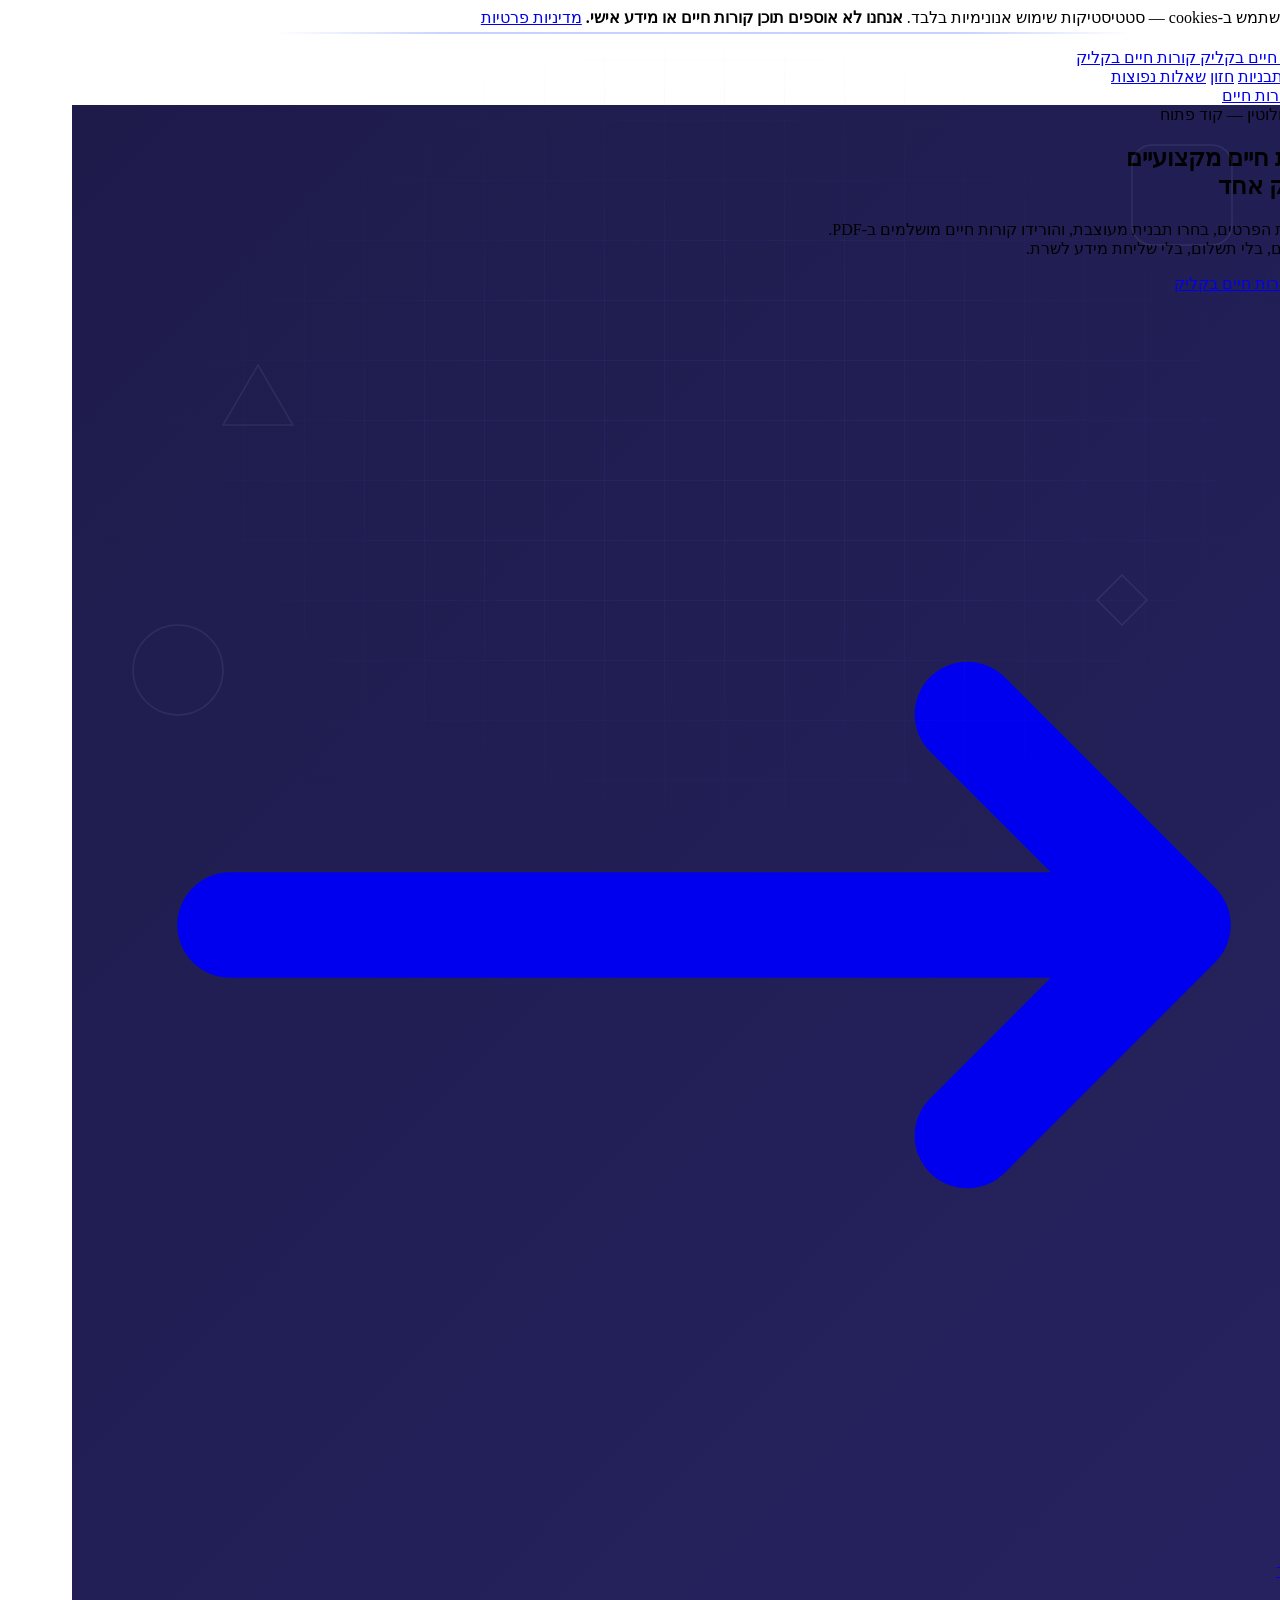
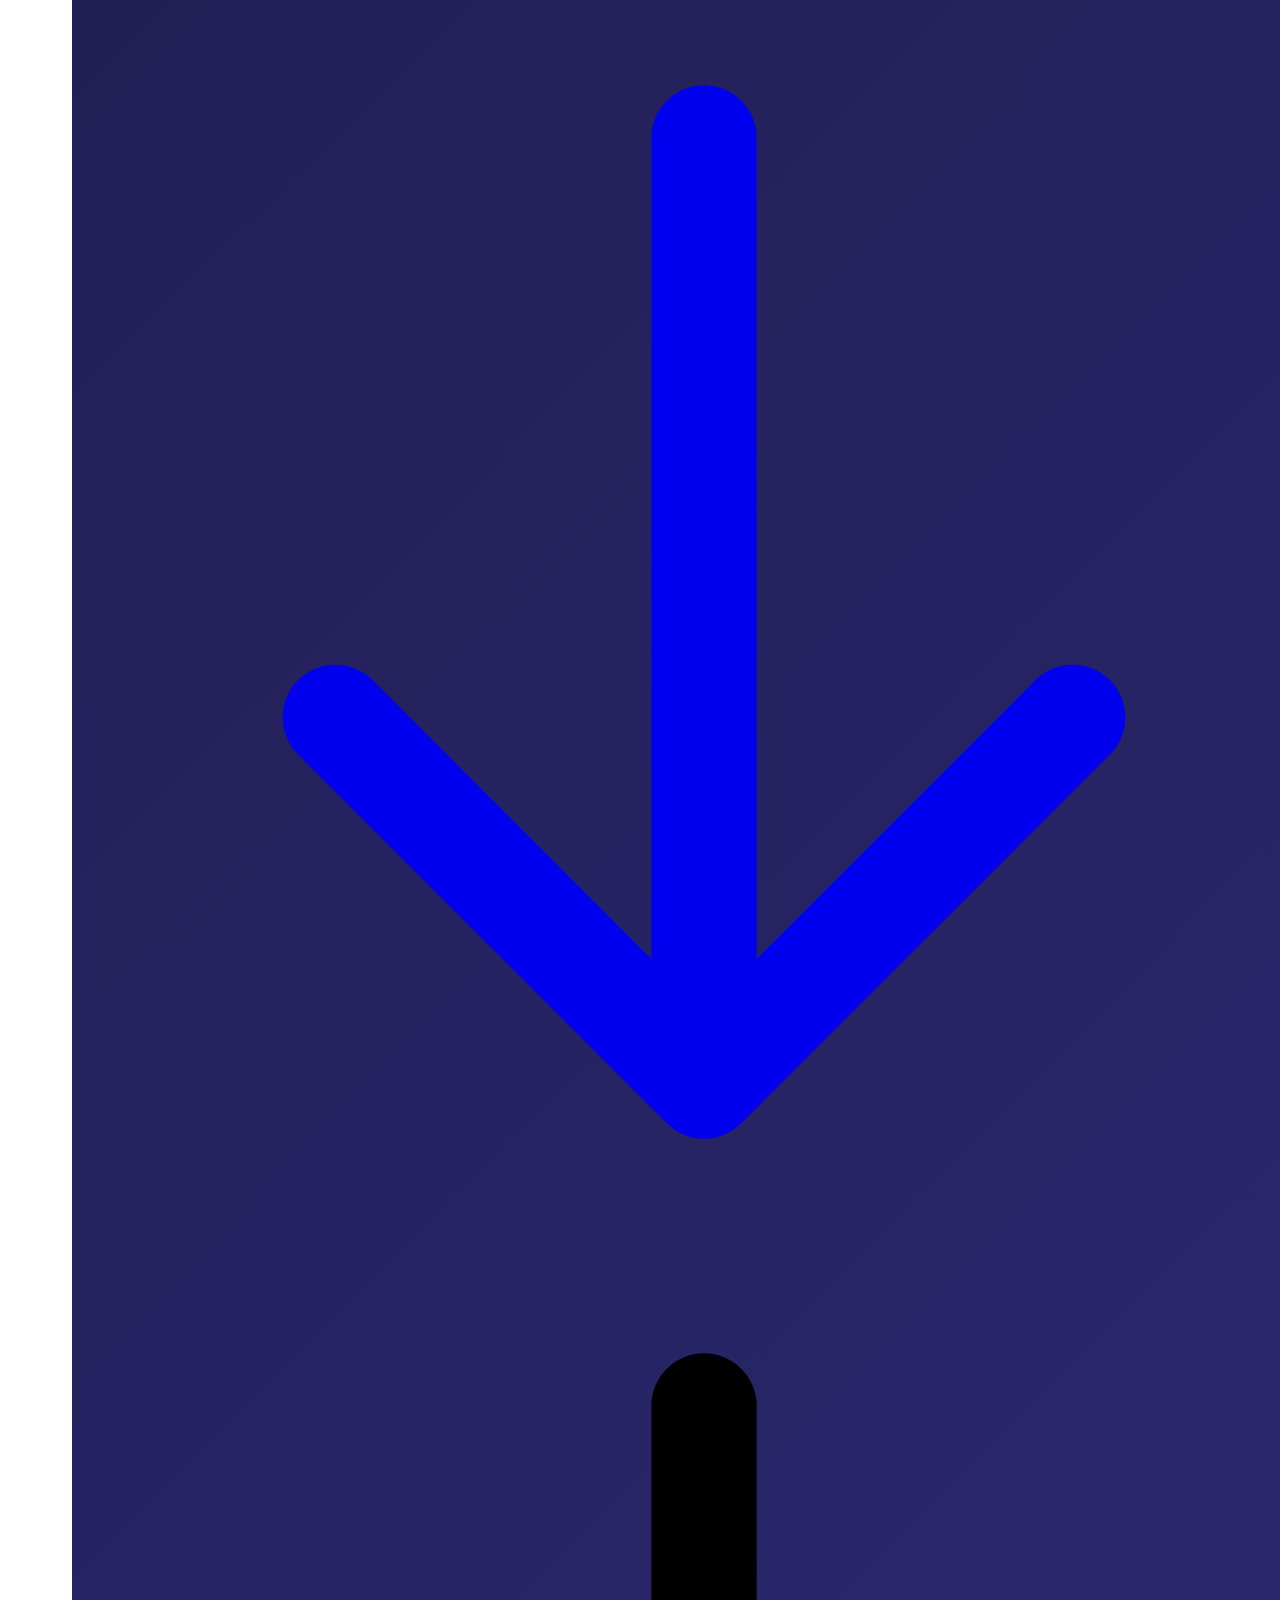
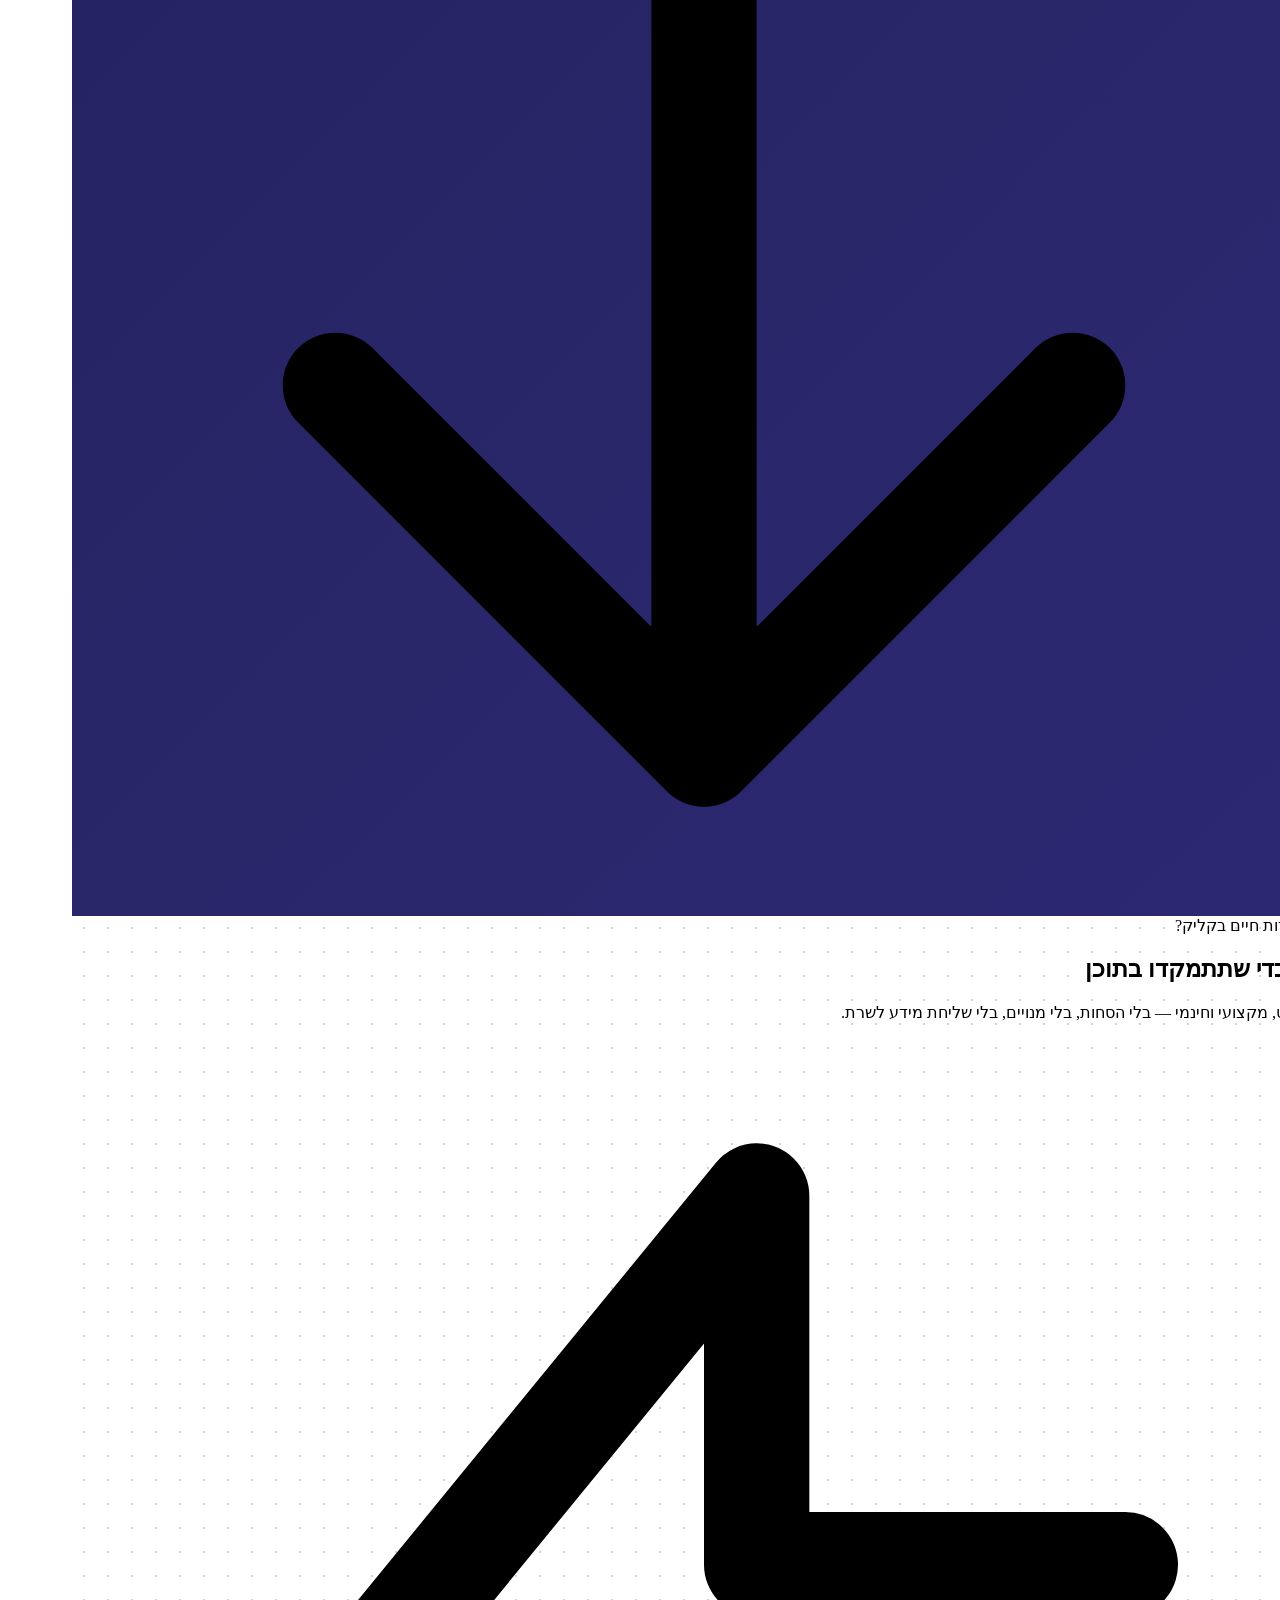
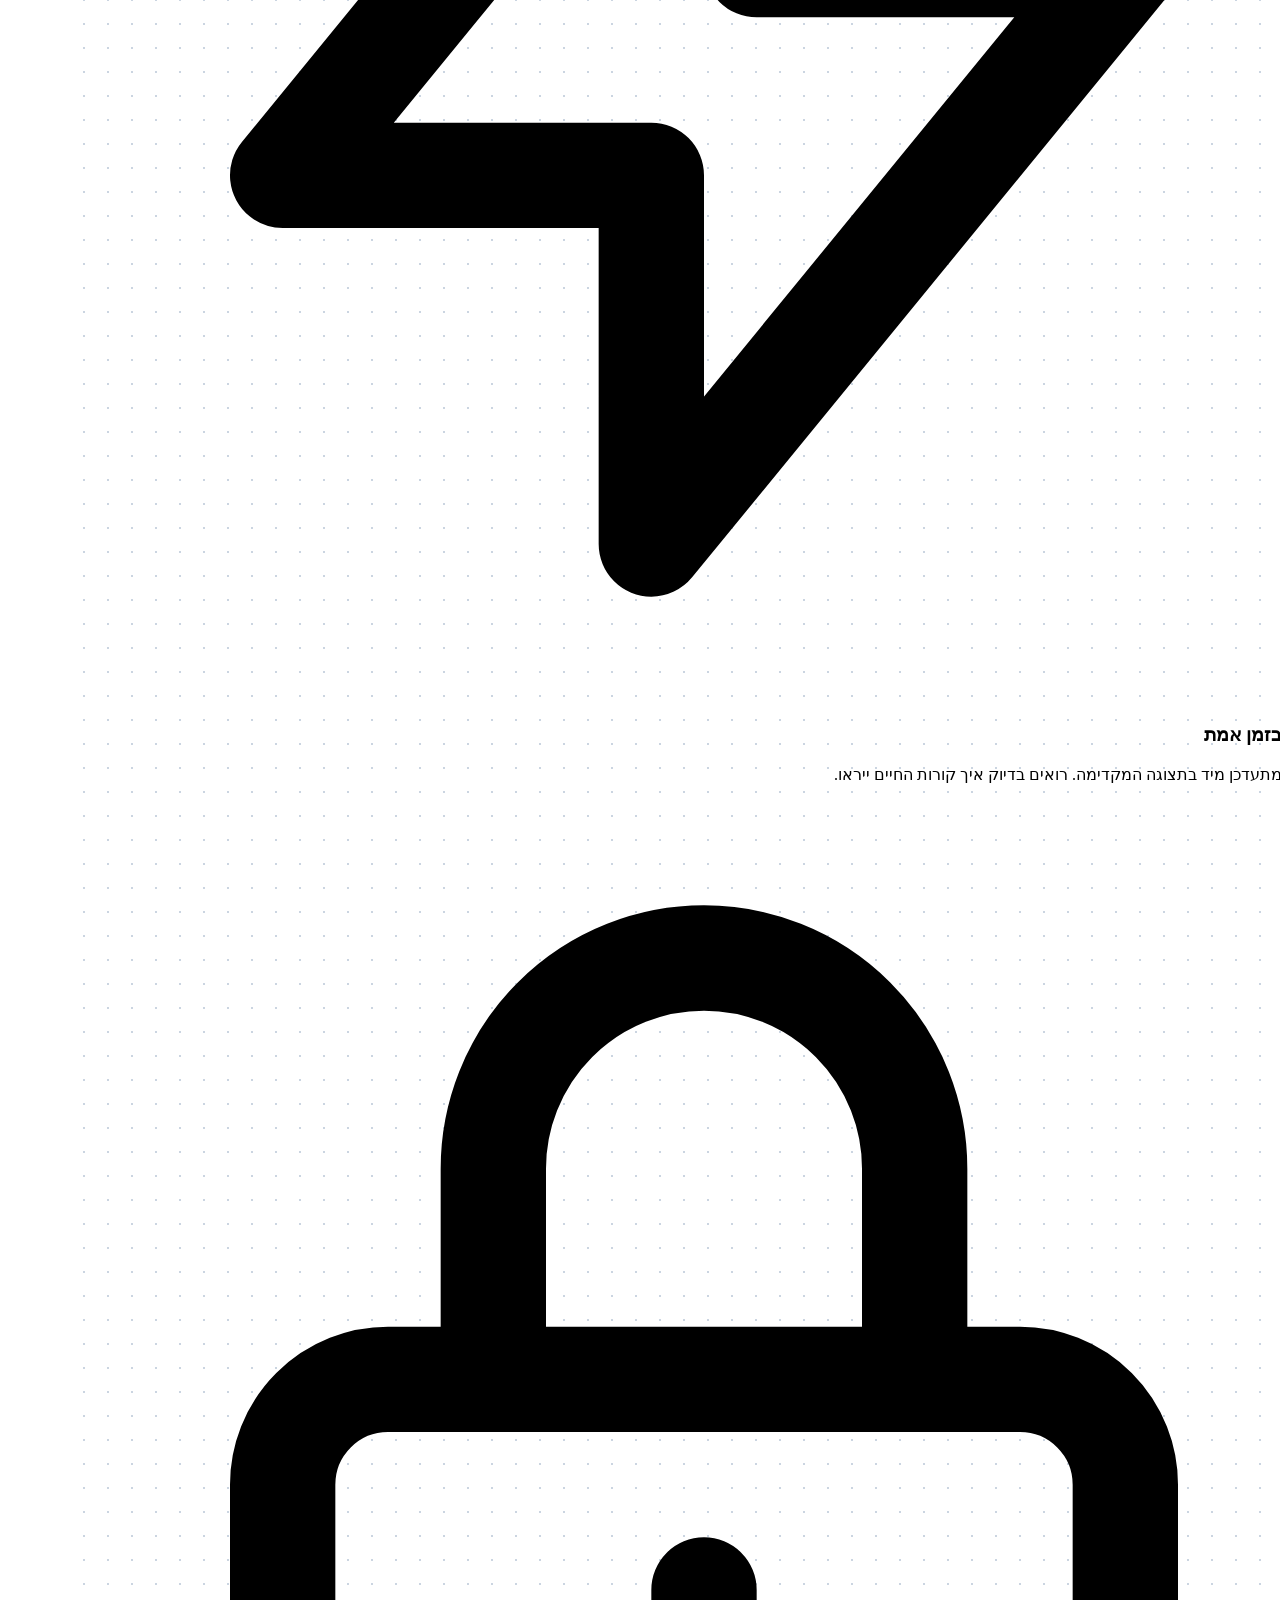
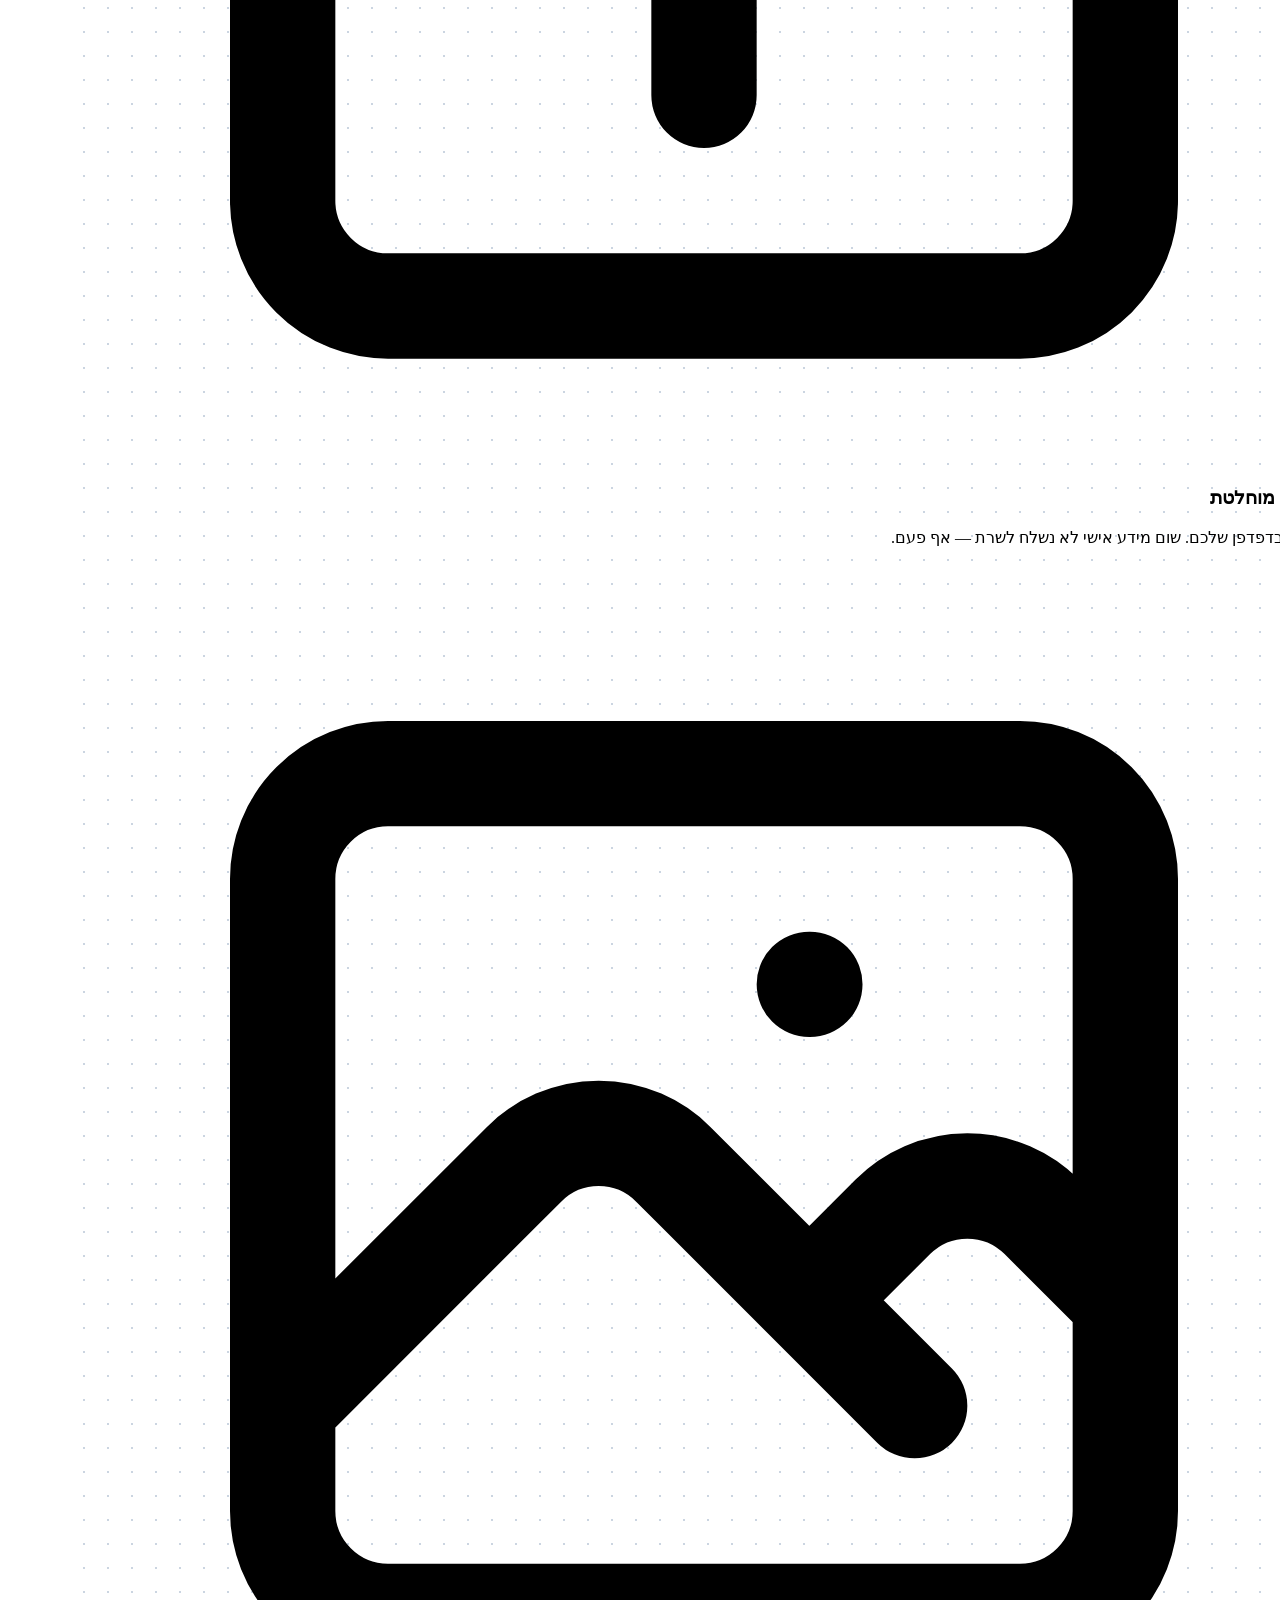
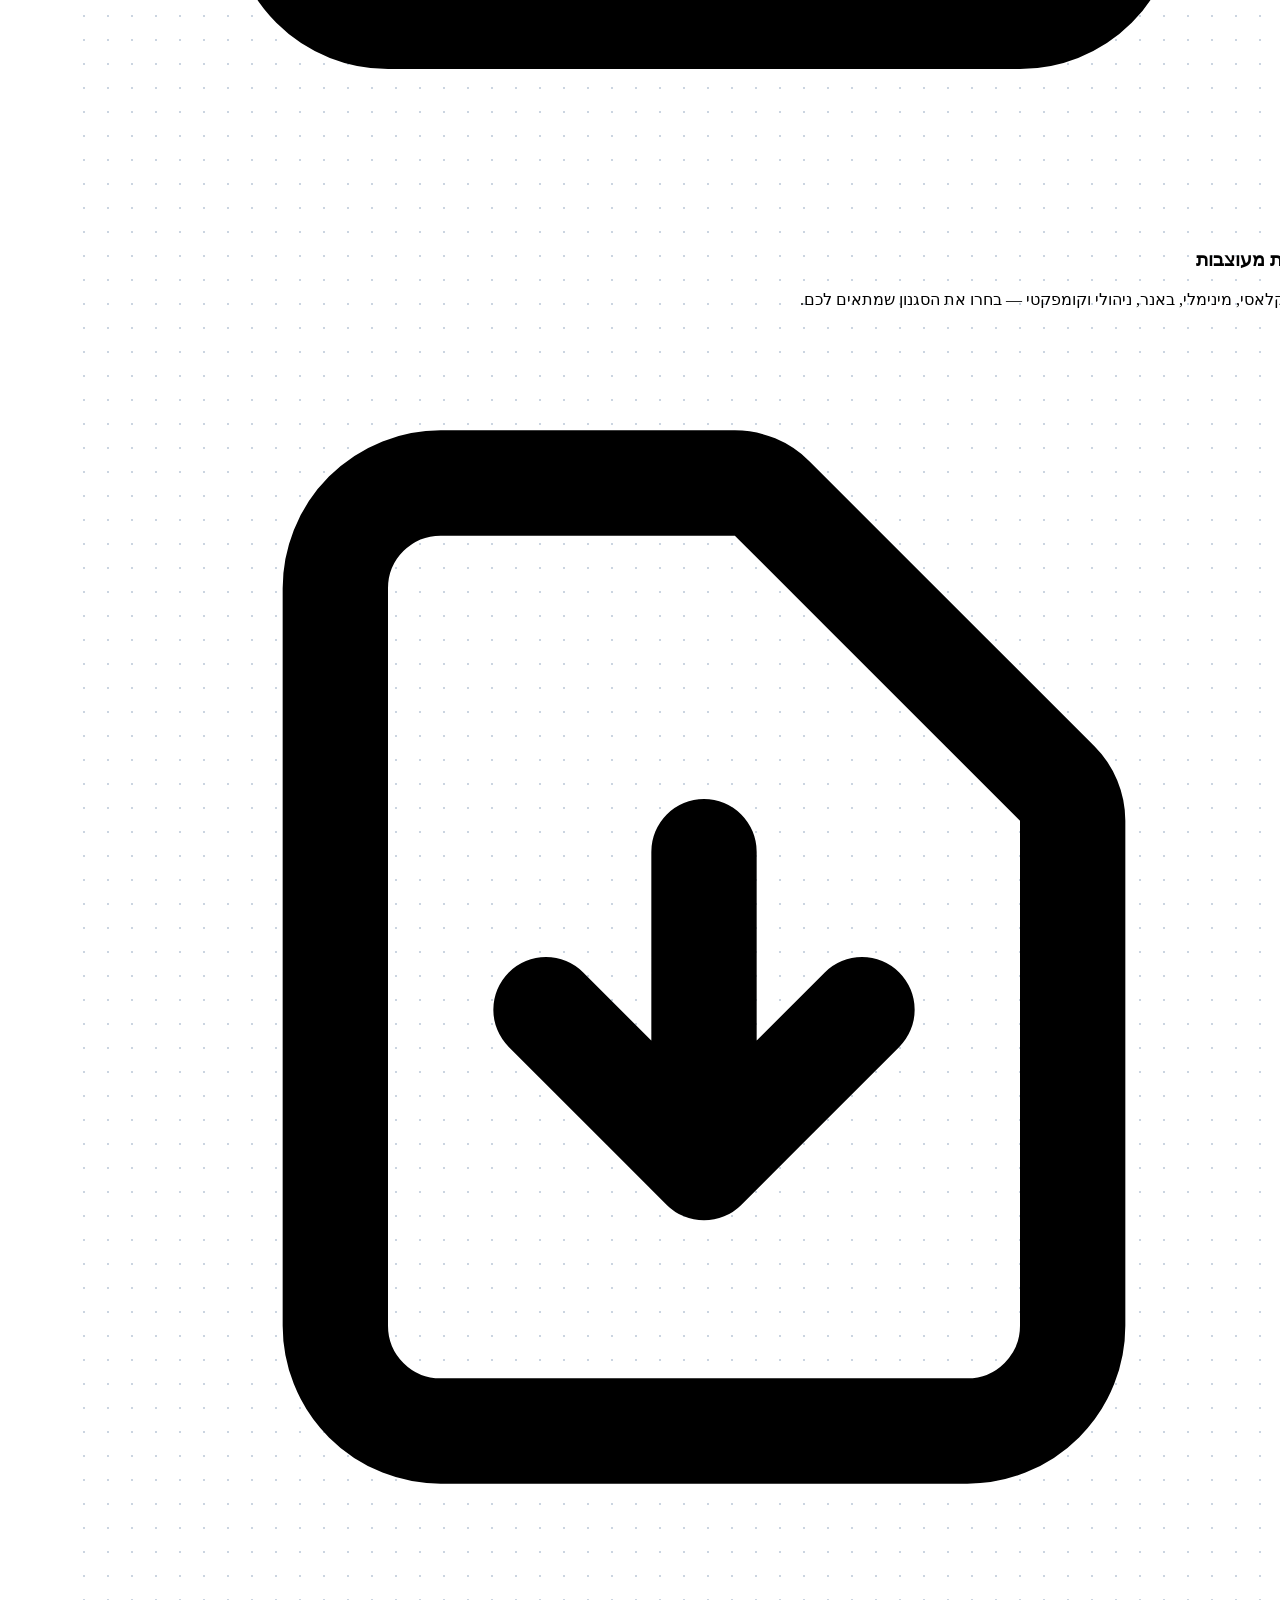
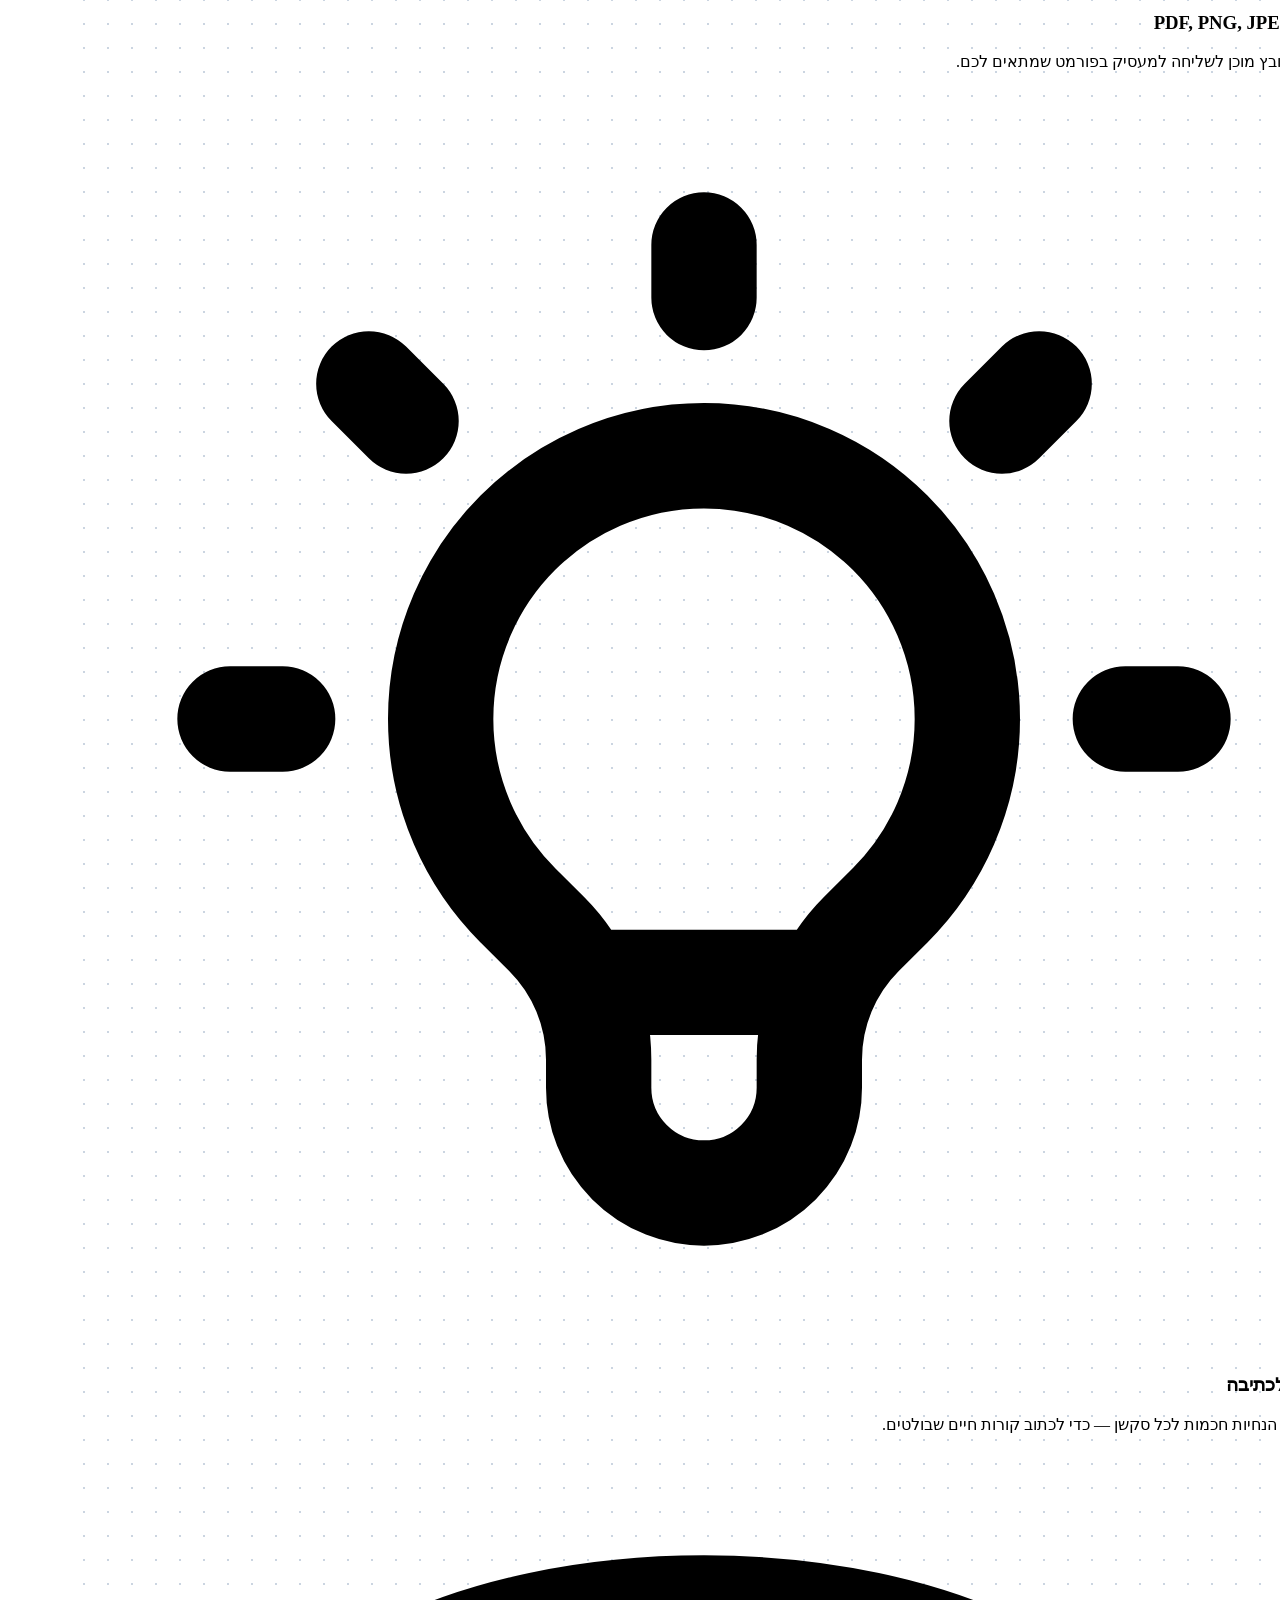
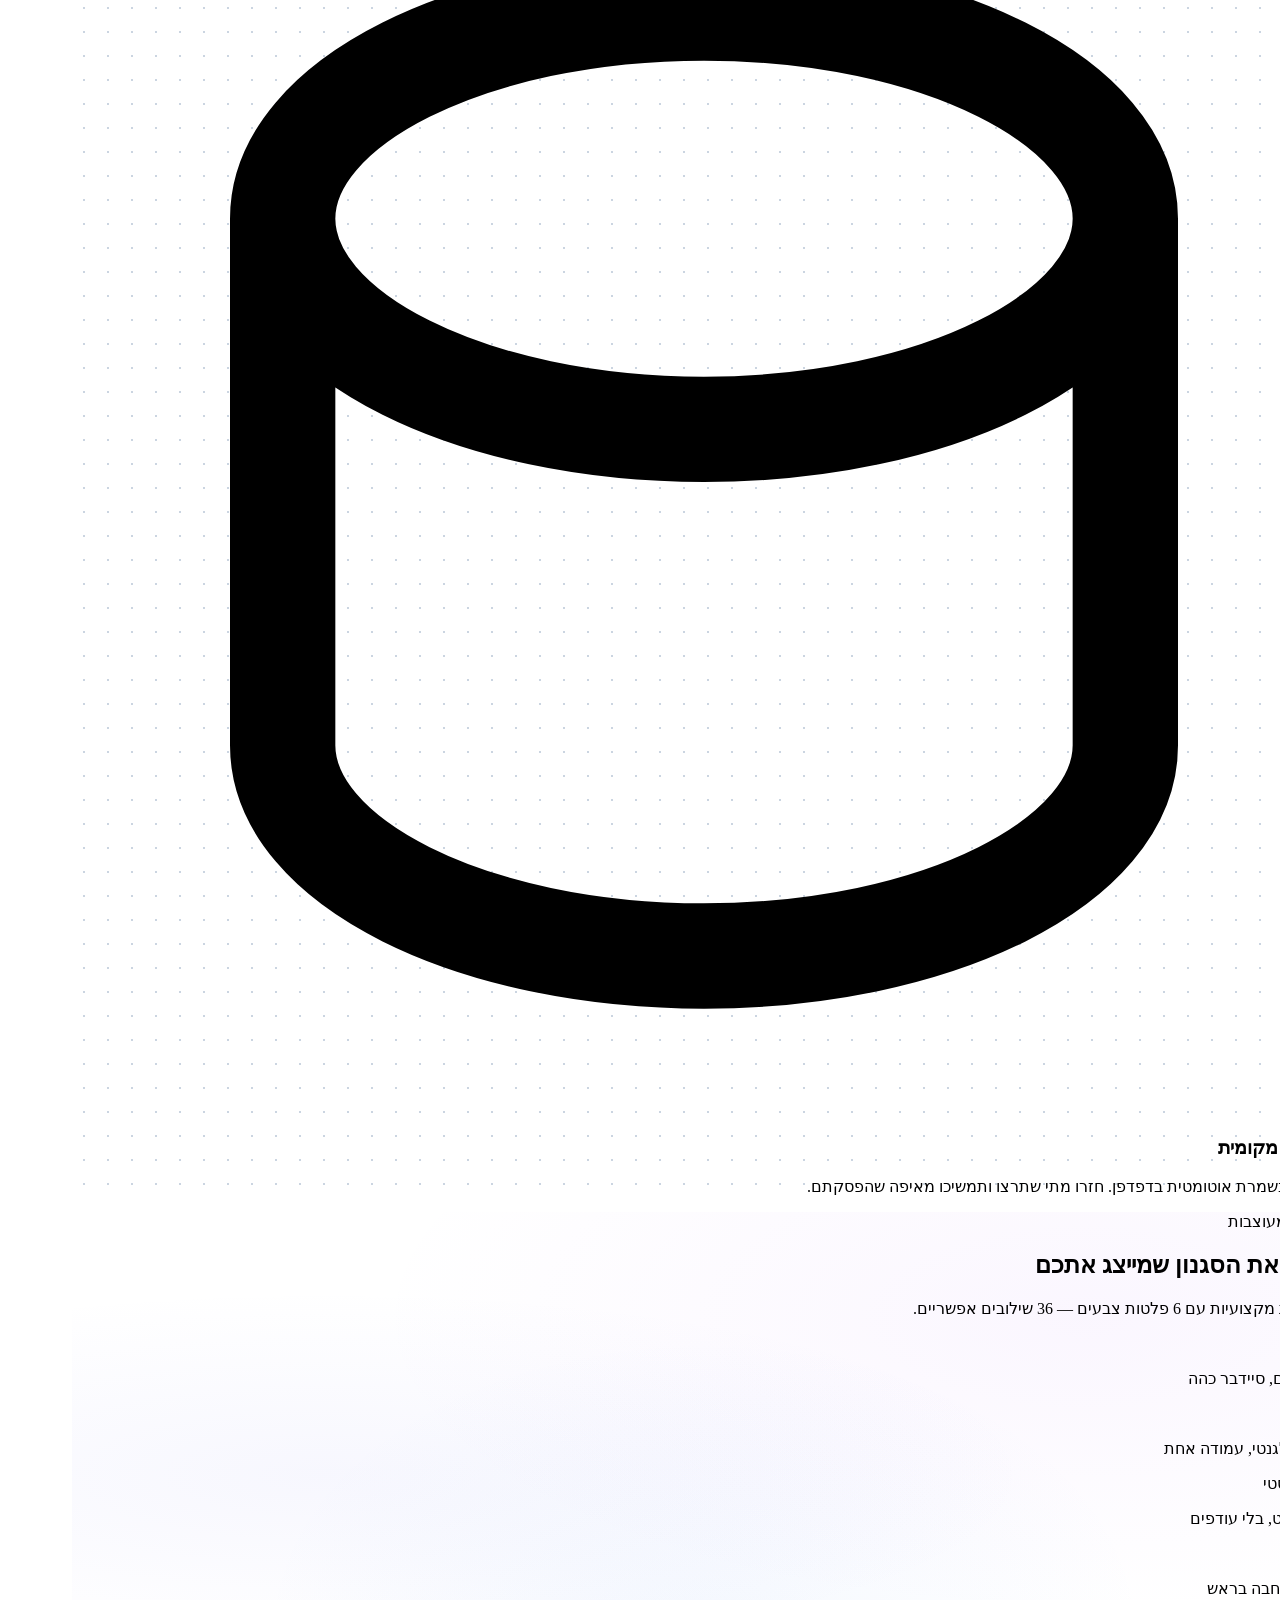
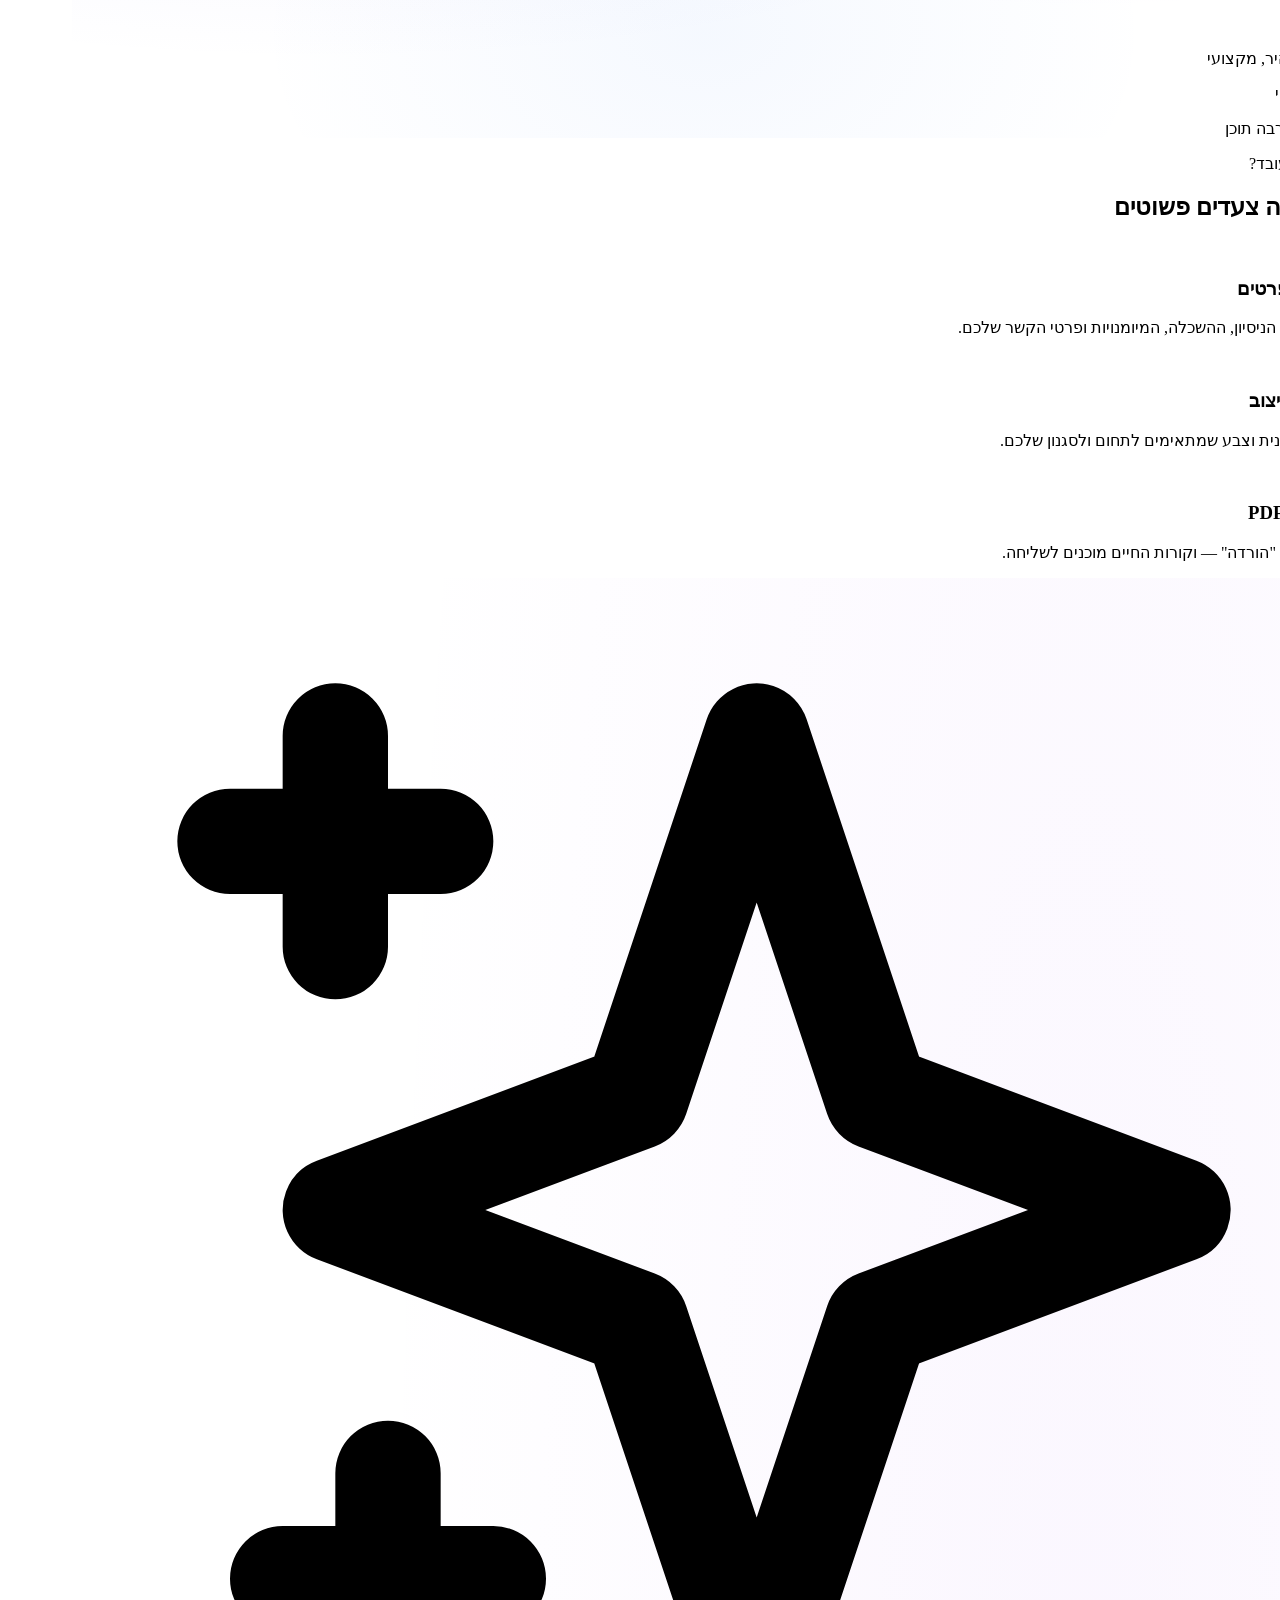
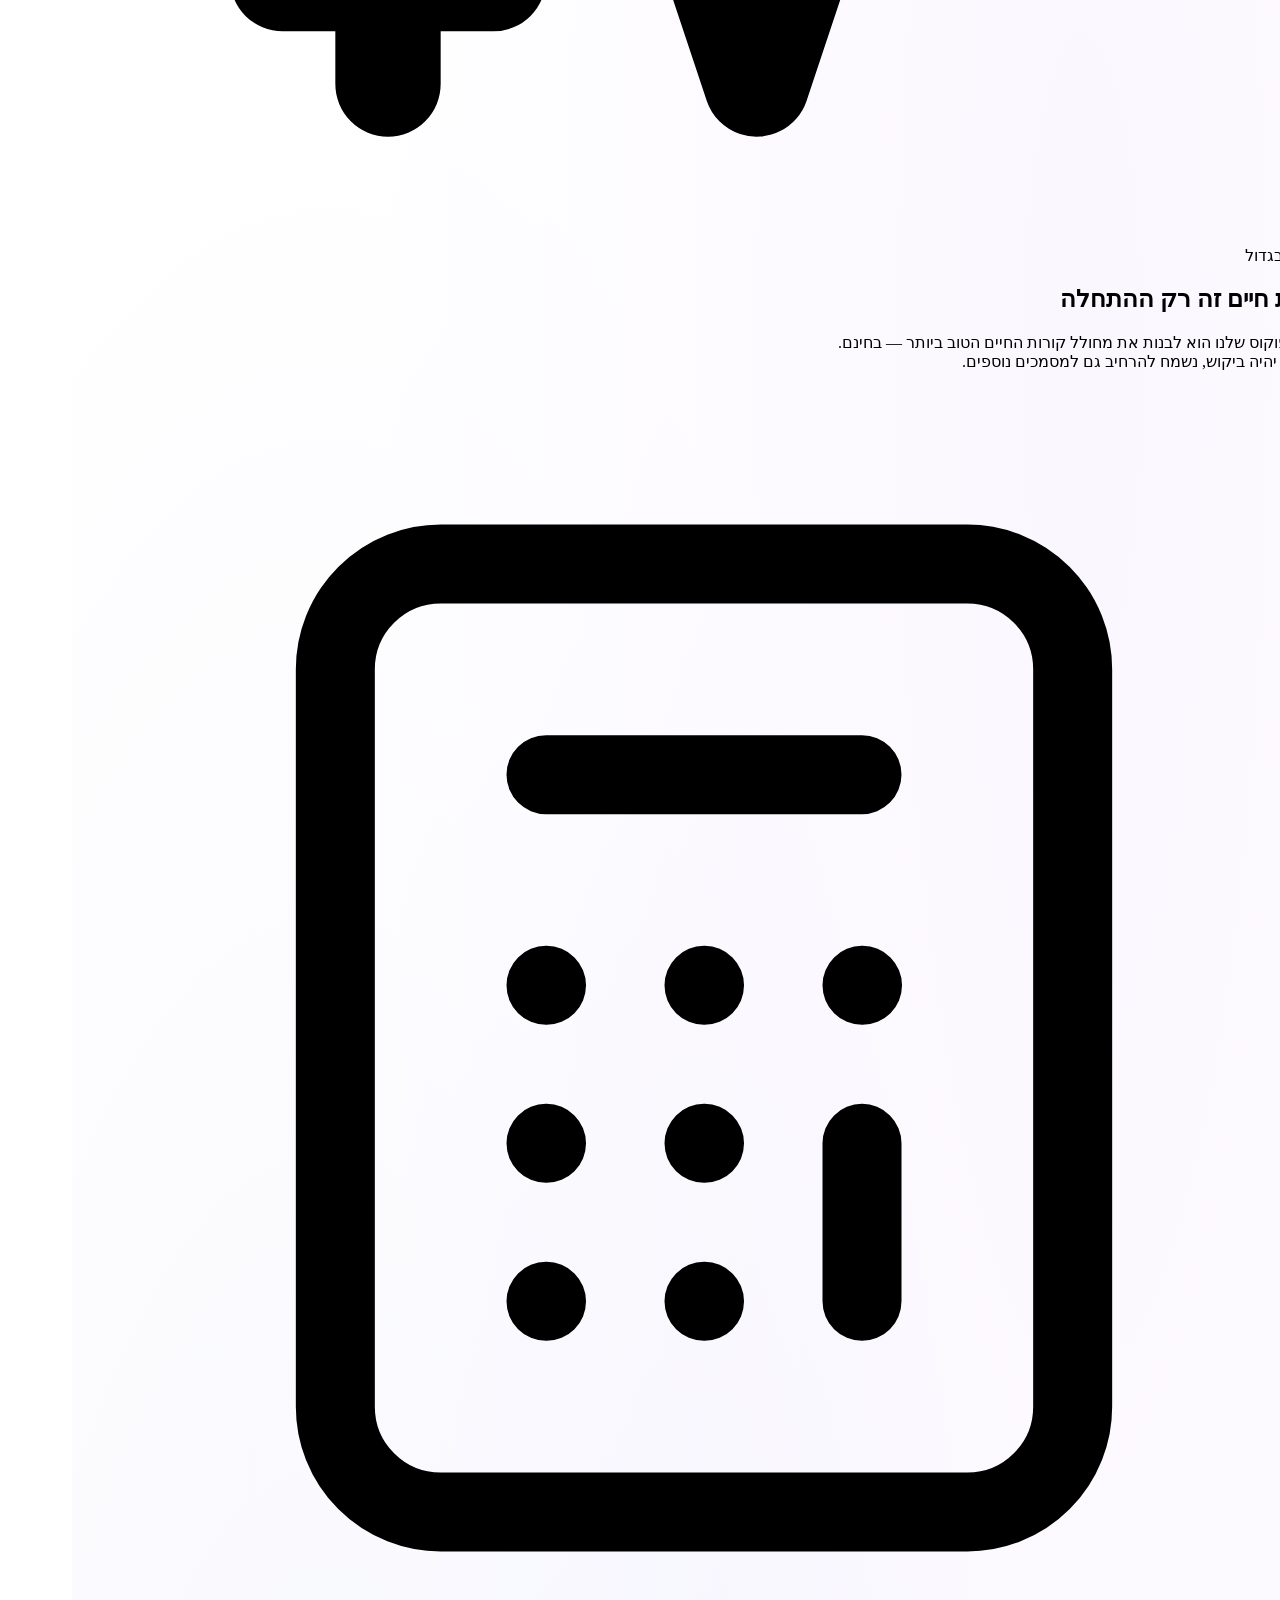
==== commit eb5276c5: "feat: cookie banner becomes informational notice" ====
--- a/index.html
+++ b/index.html
@@ -107,13 +107,13 @@
     }
     </script>
 
-    <!-- Google tag (gtag.js) — consent mode v2: denied by default -->
+    <!-- Google tag (gtag.js) — analytics granted by default -->
     <script async src="https://www.googletagmanager.com/gtag/js?id=G-F4XC4GMQLH"></script>
     <script>
         window.dataLayer = window.dataLayer || [];
         function gtag(){dataLayer.push(arguments);}
         gtag('consent', 'default', {
-            analytics_storage: 'denied',
+            analytics_storage: 'granted',
             ad_storage: 'denied',
             ad_user_data: 'denied',
             ad_personalization: 'denied'
@@ -354,18 +354,14 @@
 <body class="bg-white text-slate-800 font-sans antialiased">
 
 
-    <!-- ==================== COOKIE CONSENT (GDPR-compliant) ==================== -->
-    <div id="consent-banner" style="display:none" class="fixed bottom-0 inset-x-0 z-[60] bg-slate-900/95 backdrop-blur-lg text-white p-5 shadow-2xl border-t border-slate-700">
-        <div class="max-w-4xl mx-auto flex flex-col sm:flex-row items-center gap-4">
+    <!-- ==================== COOKIE NOTICE ==================== -->
+    <div id="consent-banner" style="display:none" class="fixed bottom-0 inset-x-0 z-[60] bg-slate-900/95 backdrop-blur-lg text-white p-4 shadow-2xl border-t border-slate-700">
+        <div class="max-w-4xl mx-auto flex items-center gap-4">
             <div class="flex-1 text-sm text-slate-300 leading-relaxed">
-                <p class="font-bold text-white mb-1">האתר משתמש ב-cookies</p>
-                <p>אנחנו משתמשים ב-cookies של Google Analytics כדי לדעת כמה אנשים מבקרים באתר וכמה קורות חיים הורדו. <strong class="text-white">אנחנו לא אוספים תוכן קורות חיים, שמות, טלפונים או כל מידע אישי</strong> — רק סטטיסטיקות שימוש אנונימיות. האתר פועל באופן מלא גם ללא cookies.</p>
-                <a href="privacy.html" class="text-indigo-400 hover:text-indigo-300 underline text-xs mt-1 inline-block">מדיניות פרטיות מלאה</a>
-            </div>
-            <div class="flex gap-3 shrink-0">
-                <button onclick="acceptConsent()" class="bg-indigo-600 hover:bg-indigo-500 text-white font-semibold py-2.5 px-6 rounded-xl text-sm transition">אישור</button>
-                <button onclick="declineConsent()" class="bg-slate-700 hover:bg-slate-600 text-white font-semibold py-2.5 px-6 rounded-xl text-sm transition">דחייה</button>
-            </div>
+                <span class="font-bold text-white">האתר משתמש ב-cookies</span> — סטטיסטיקות שימוש אנונימיות בלבד. <strong class="text-white">אנחנו לא אוספים תוכן קורות חיים או מידע אישי.</strong>
+                <a href="privacy.html" class="text-indigo-400 hover:text-indigo-300 underline text-xs mr-1">מדיניות פרטיות</a>
+            </div>
+            <button onclick="dismissCookieNotice()" class="shrink-0 bg-slate-700 hover:bg-slate-600 text-white font-semibold py-2 px-5 rounded-xl text-sm transition">הבנתי</button>
         </div>
     </div>
 
@@ -1016,38 +1012,21 @@
             }
         })();
 
-        // ── Consent Management ──
-        const CONSENT_KEY = 'clicresume_analytics_consent';
-
-        function getStoredConsent() {
-            try { return localStorage.getItem(CONSENT_KEY); } catch { return null; }
-        }
-
-        function grantGtagConsent() {
-            gtag('consent', 'update', {
-                analytics_storage: 'granted'
-            });
-        }
-
-        function acceptConsent() {
-            try { localStorage.setItem(CONSENT_KEY, 'accepted'); } catch {}
+        // ── Cookie Notice ──
+        const NOTICE_KEY = 'clicresume_cookie_notice_seen';
+
+        function dismissCookieNotice() {
+            try { localStorage.setItem(NOTICE_KEY, '1'); } catch {}
             document.getElementById('consent-banner').style.display = 'none';
-            grantGtagConsent();
-        }
-
-        function declineConsent() {
-            try { localStorage.setItem(CONSENT_KEY, 'declined'); } catch {}
-            document.getElementById('consent-banner').style.display = 'none';
-        }
-
-        // On page load: grant consent if already accepted, or show banner
-        (function initConsent() {
-            const consent = getStoredConsent();
-            if (consent === 'accepted') {
-                grantGtagConsent();
-            } else if (!consent) {
-                document.getElementById('consent-banner').style.display = '';
-            }
+        }
+
+        // Show notice once for new visitors
+        (function initCookieNotice() {
+            try {
+                if (!localStorage.getItem(NOTICE_KEY)) {
+                    document.getElementById('consent-banner').style.display = '';
+                }
+            } catch {}
         })();
     </script>
 
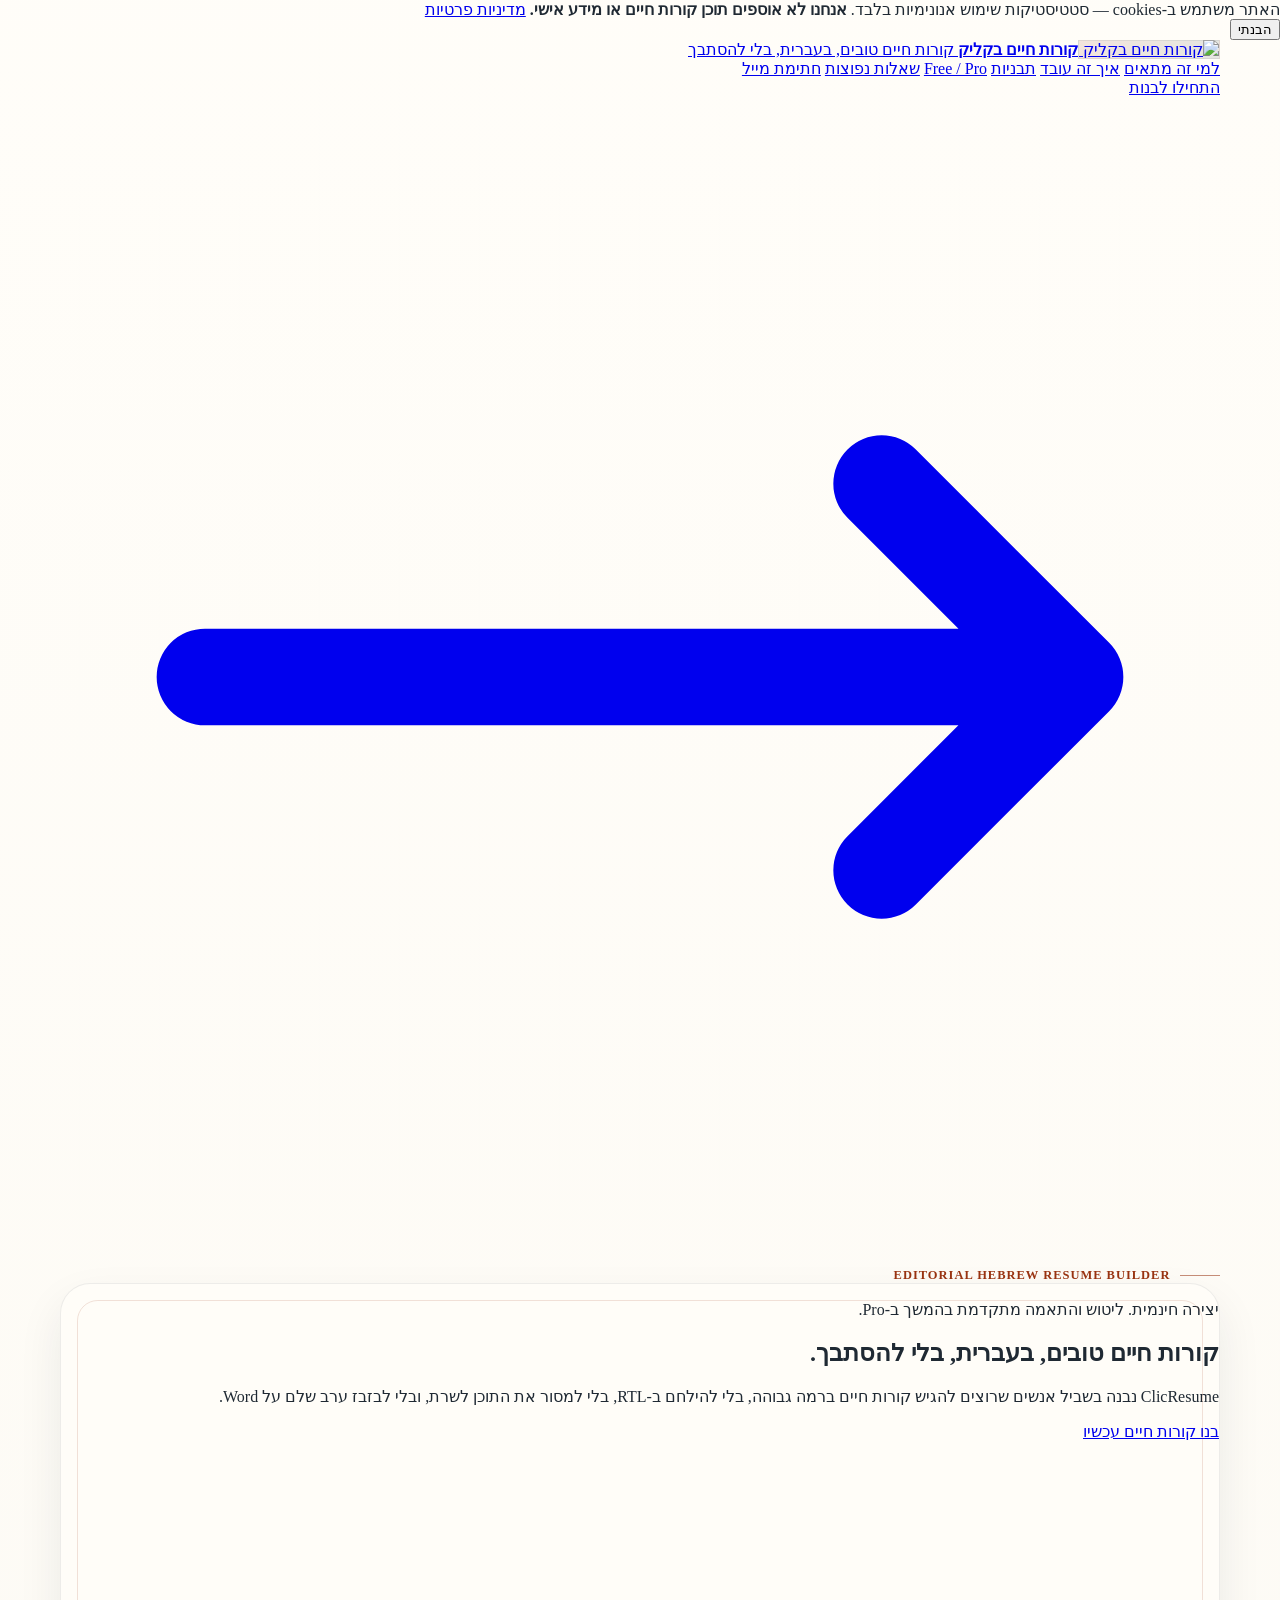
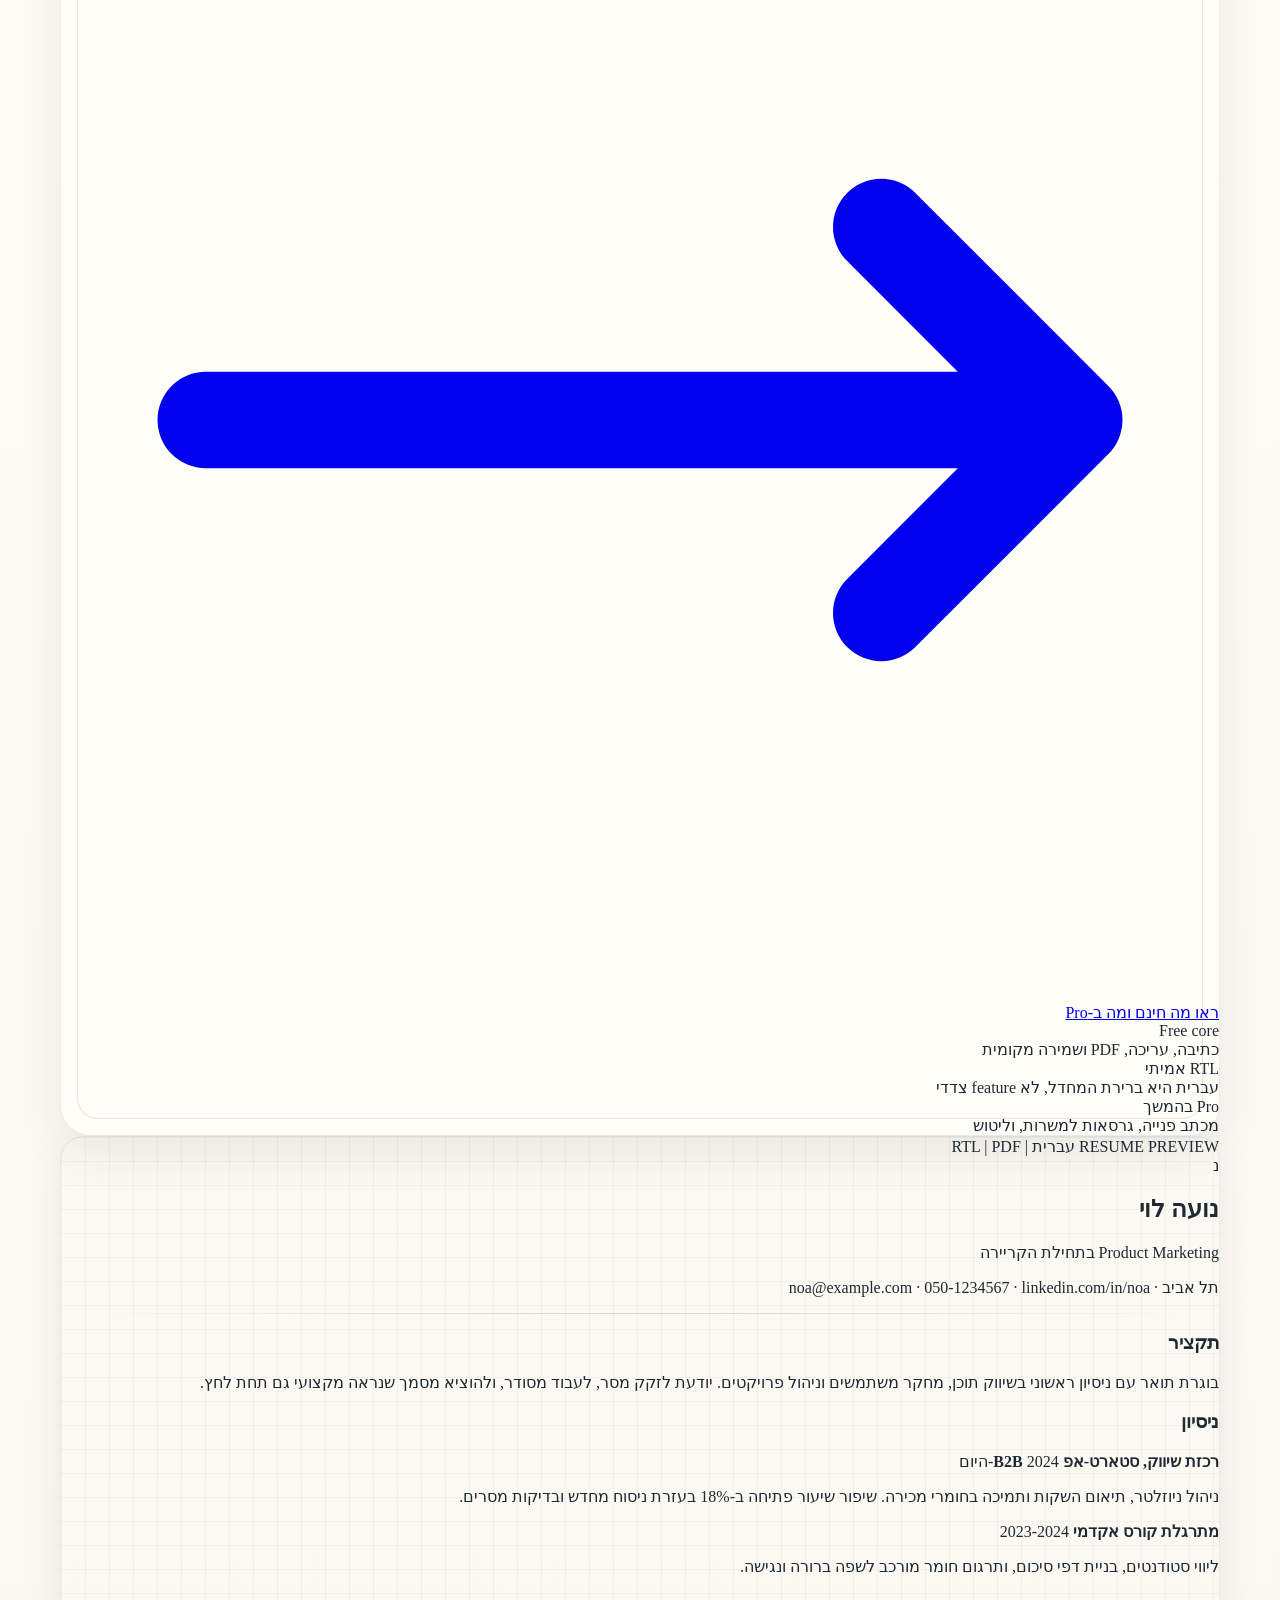
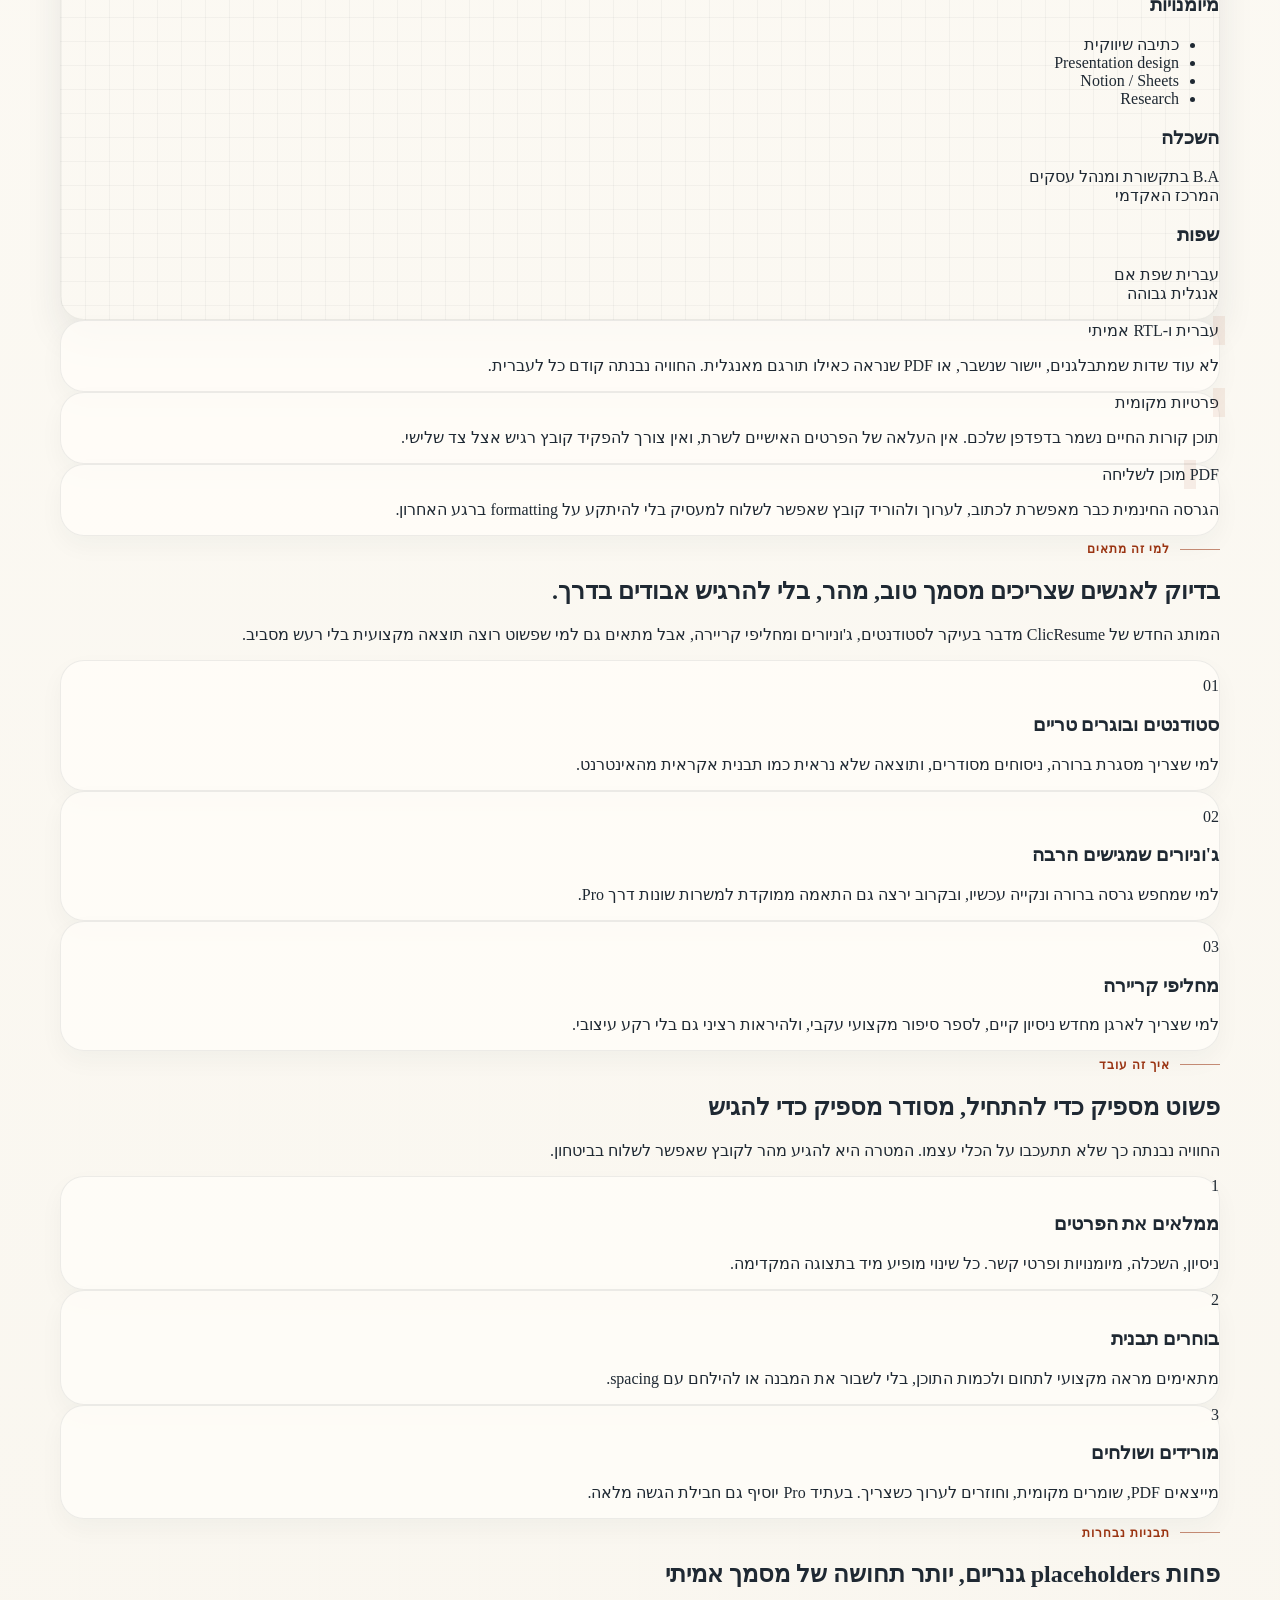
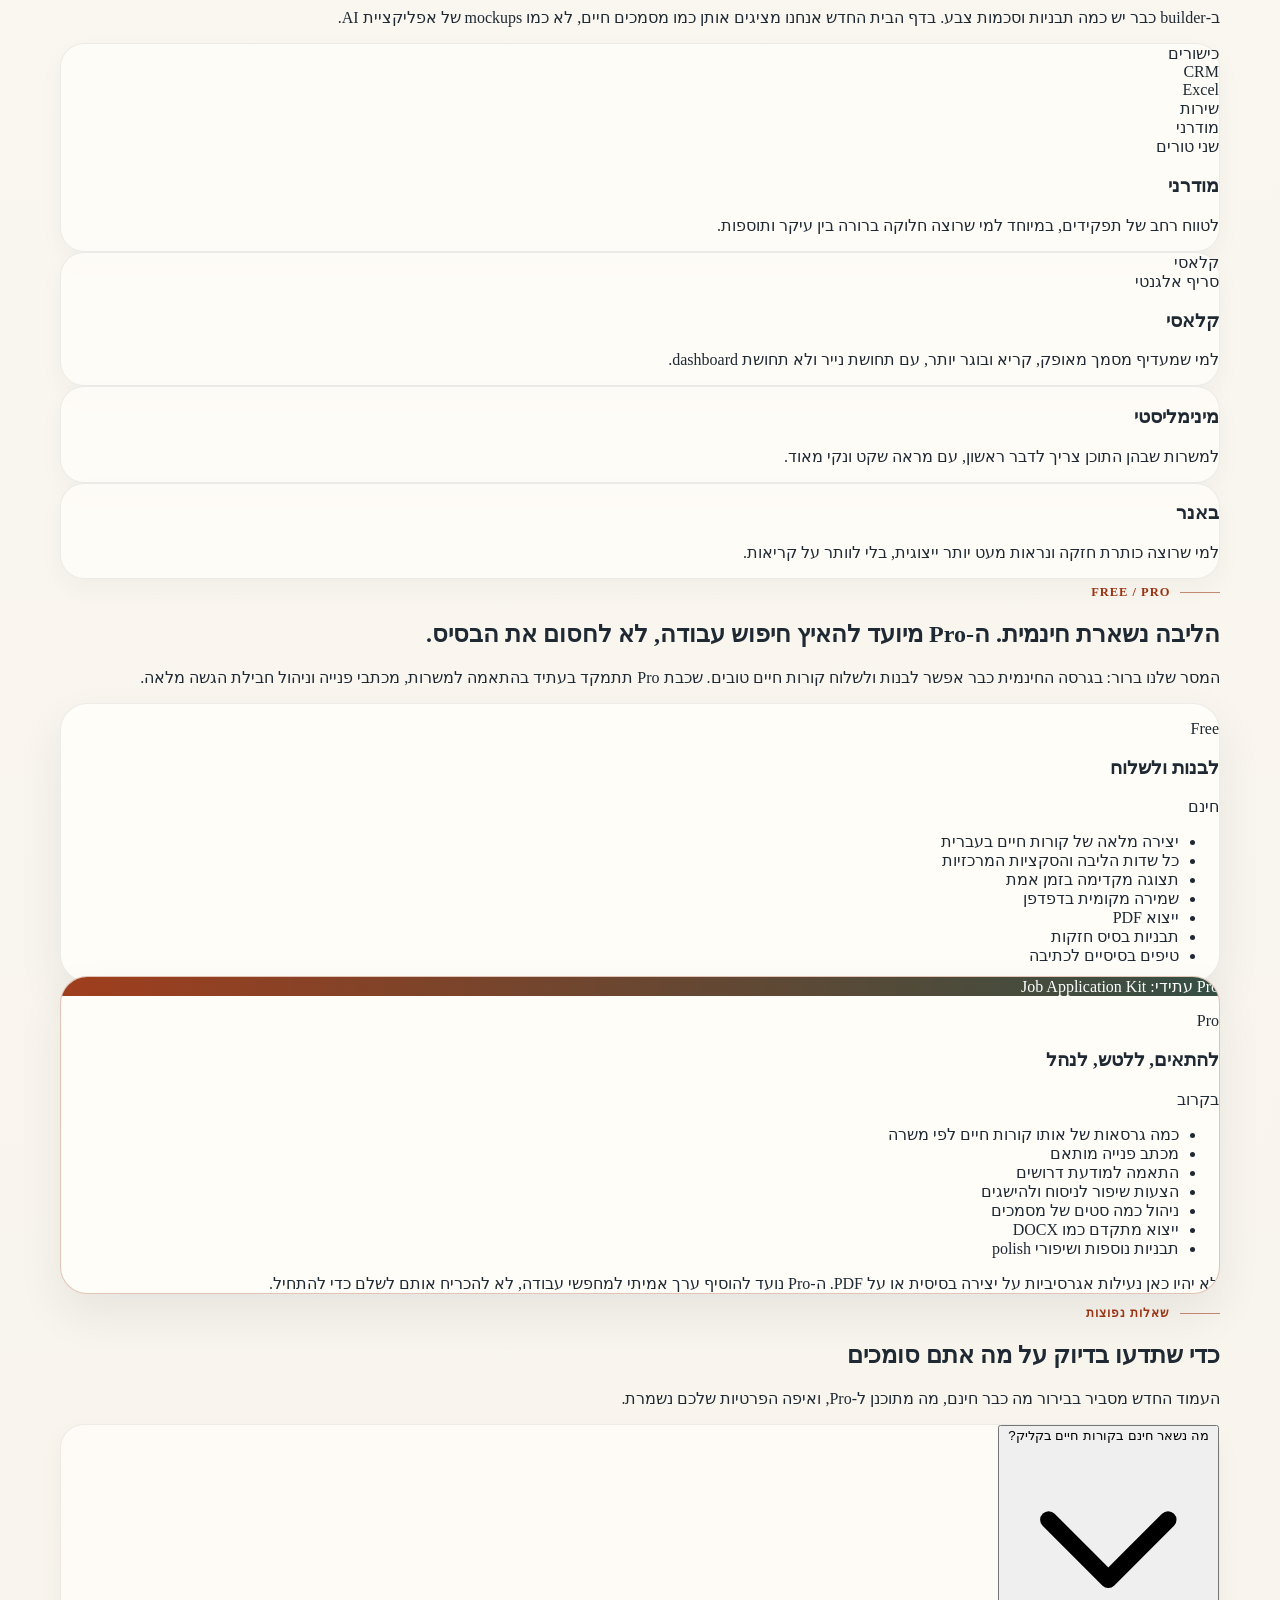
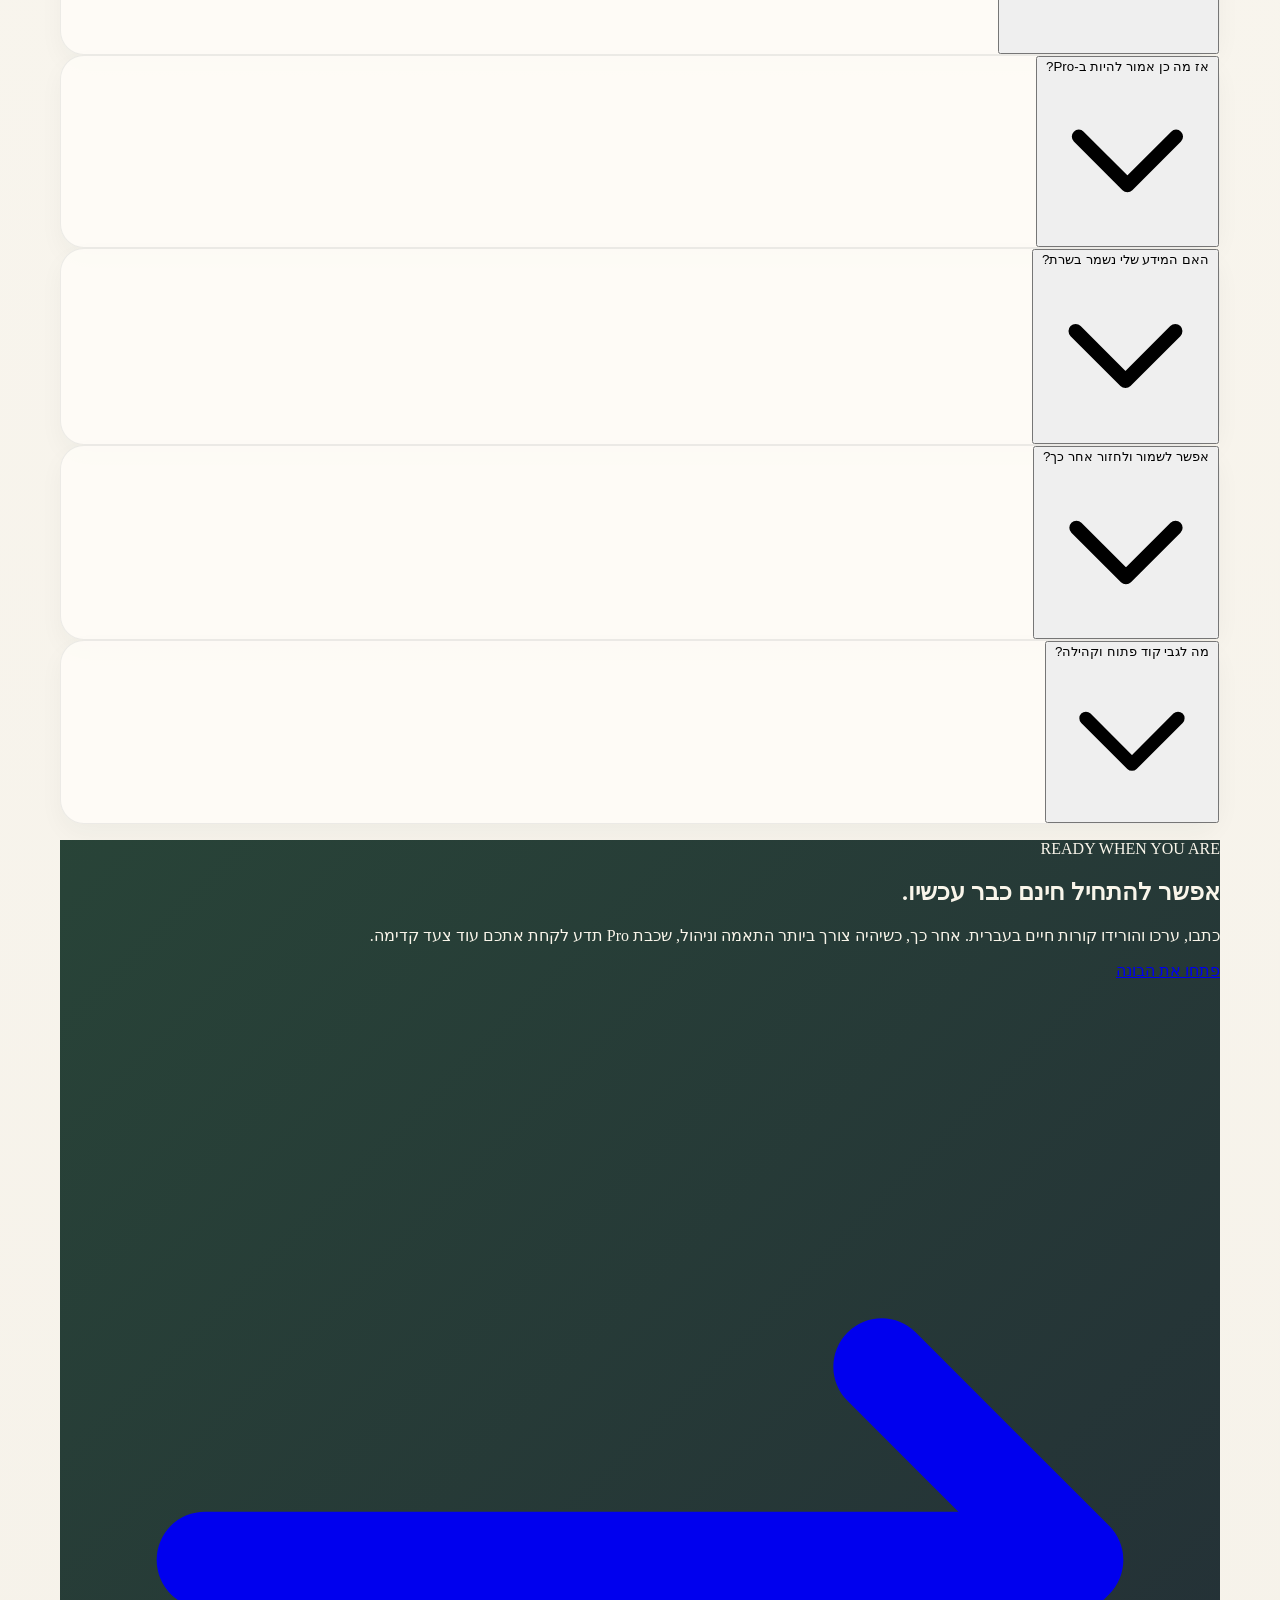
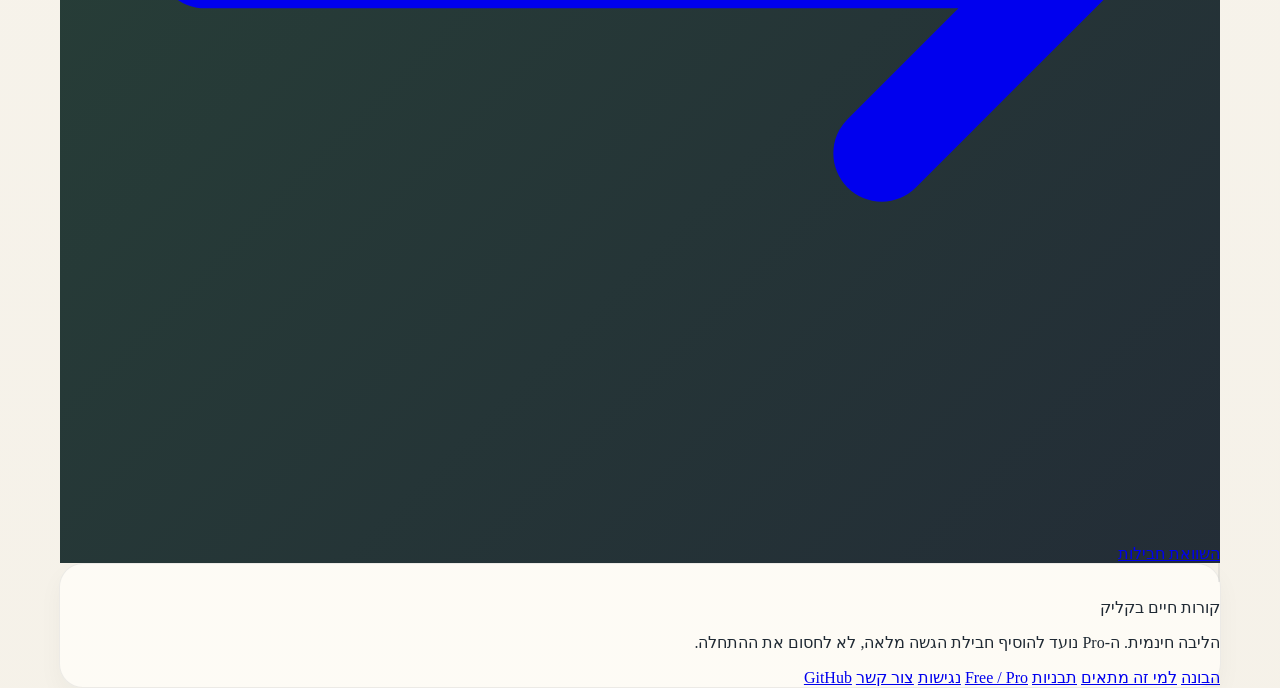
==== commit 671143c7: "feat: English/LTR demos, e-signature tool, template & mobile polish - Add English demo profiles (sof" ====
--- a/index.html
+++ b/index.html
@@ -3,26 +3,25 @@
 <head>
     <meta charset="UTF-8">
     <meta name="viewport" content="width=device-width, initial-scale=1.0">
-    <title>קורות חיים בקליק | מחולל קורות חיים חינמי בעברית</title>
-    <meta name="description" content="קורות חיים בקליק — מחולל קורות חיים חינמי בעברית. בנו קורות חיים מקצועיים בדקות, עם תבניות מעוצבות, ייצוא PDF ושמירה מקומית. בלי רישום, בלי תשלום. פרויקט קוד פתוח.">
-    <meta name="keywords" content="קורות חיים, CV, resume, מחולל קורות חיים, קורות חיים בעברית, קורות חיים חינם, יצירת קורות חיים, תבנית קורות חיים, קורות חיים PDF, resume builder, Hebrew resume">
-    <meta name="author" content="ClicResume — קורות חיים בקליק">
+    <title>קורות חיים בקליק | קורות חיים טובים, בעברית, בלי להסתבך</title>
+    <meta name="description" content="קורות חיים בקליק עוזר לכם לבנות קורות חיים מקצועיים בעברית, עם RTL אמיתי, פרטיות מקומית וייצוא PDF חינמי. שכבת Pro תוסיף בהמשך כלי התאמה למשרות וחבילת הגשה מלאה.">
+    <meta name="keywords" content="קורות חיים, CV, resume, קורות חיים בעברית, RTL, מחולל קורות חיים, PDF, מכתב פניה, התאמה למשרה, Hebrew resume builder">
+    <meta name="author" content="ClicResume | קורות חיים בקליק">
     <meta name="robots" content="index, follow">
     <link rel="icon" href="assets/logo-mark.svg" type="image/svg+xml">
     <link rel="manifest" href="site.webmanifest">
     <link rel="sitemap" type="application/xml" href="sitemap.xml">
-    <meta name="theme-color" content="#0f172a">
-
-    <!-- GEO / Language -->
+    <meta name="theme-color" content="#1f2933">
+
     <meta http-equiv="content-language" content="he-IL">
     <meta name="geo.region" content="IL">
     <meta name="geo.placename" content="Israel">
     <link rel="alternate" hreflang="he" href="https://clicresume.com/">
     <link rel="alternate" hreflang="x-default" href="https://clicresume.com/">
-
-    <!-- Open Graph -->
-    <meta property="og:title" content="קורות חיים בקליק — מחולל קורות חיים חינמי בעברית">
-    <meta property="og:description" content="בנו קורות חיים מקצועיים בדקות, עם תבניות מעוצבות, ייצוא PDF ושמירה מקומית. בלי רישום, בלי תשלום.">
+    <link rel="canonical" href="https://clicresume.com/">
+
+    <meta property="og:title" content="קורות חיים בקליק | קורות חיים טובים, בעברית, בלי להסתבך">
+    <meta property="og:description" content="בונים קורות חיים מקצועיים בעברית עם RTL אמיתי, שמירה מקומית ו-PDF חינמי. בהמשך: Pro להתאמה למשרות וחבילת הגשה מלאה.">
     <meta property="og:type" content="website">
     <meta property="og:url" content="https://clicresume.com">
     <meta property="og:image" content="https://clicresume.com/assets/og-image.png">
@@ -32,15 +31,11 @@
     <meta property="og:locale" content="he_IL">
     <meta property="og:site_name" content="קורות חיים בקליק">
 
-    <!-- Twitter Card -->
     <meta name="twitter:card" content="summary_large_image">
-    <meta name="twitter:title" content="קורות חיים בקליק — מחולל קורות חיים חינמי בעברית">
-    <meta name="twitter:description" content="בנו קורות חיים מקצועיים בדקות. חינם, בעברית, בלי רישום.">
+    <meta name="twitter:title" content="קורות חיים בקליק | קורות חיים טובים, בעברית, בלי להסתבך">
+    <meta name="twitter:description" content="מחולל קורות חיים בעברית עם RTL אמיתי, פרטיות מקומית ו-PDF חינמי. Pro יתמקד בהמשך בהתאמה למשרות וחבילת הגשה מלאה.">
     <meta name="twitter:image" content="https://clicresume.com/assets/og-image.png">
 
-    <link rel="canonical" href="https://clicresume.com/">
-
-    <!-- Structured Data: WebApplication -->
     <script type="application/ld+json">
     {
         "@context": "https://schema.org",
@@ -48,7 +43,7 @@
         "name": "קורות חיים בקליק",
         "alternateName": "ClicResume",
         "url": "https://clicresume.com",
-        "description": "מחולל קורות חיים חינמי בעברית — בנו קורות חיים מקצועיים בדקות, עם תבניות מעוצבות, ייצוא PDF ושמירה מקומית.",
+        "description": "מחולל קורות חיים בעברית עם RTL אמיתי, שמירה מקומית וייצוא PDF חינמי. שכבת Pro עתידית תתמקד בהתאמה למשרות וחבילת הגשה.",
         "applicationCategory": "BusinessApplication",
         "operatingSystem": "All",
         "browserRequirements": "Requires JavaScript. Requires HTML5.",
@@ -73,7 +68,6 @@
     }
     </script>
 
-    <!-- Structured Data: FAQPage -->
     <script type="application/ld+json">
     {
         "@context": "https://schema.org",
@@ -81,10 +75,18 @@
         "mainEntity": [
             {
                 "@type": "Question",
-                "name": "האם השירות באמת חינמי?",
+                "name": "מה נשאר חינם בקורות חיים בקליק?",
                 "acceptedAnswer": {
                     "@type": "Answer",
-                    "text": "כן, לחלוטין. קורות חיים בקליק הוא פרויקט קוד פתוח, חינמי לתמיד, בלי תשלום, בלי רישום, בלי הגבלות."
+                    "text": "יצירת קורות חיים בעברית, תצוגה מקדימה בזמן אמת, שמירה מקומית וייצוא PDF נשארים חינמיים."
+                }
+            },
+            {
+                "@type": "Question",
+                "name": "מה צפוי להיות ב-Pro?",
+                "acceptedAnswer": {
+                    "@type": "Answer",
+                    "text": "שכבת Pro מיועדת להוסיף בהמשך גרסאות שונות לאותו קורות חיים, מכתב פנייה, התאמה למודעת דרושים וכלי ליטוש וניהול לחבילת הגשה."
                 }
             },
             {
@@ -92,22 +94,13 @@
                 "name": "האם המידע שלי נשמר בשרת?",
                 "acceptedAnswer": {
                     "@type": "Answer",
-                    "text": "לא. כל המידע נשמר רק בדפדפן שלכם (localStorage). אנחנו לא שומרים, שולחים או מעבדים את תוכן קורות החיים שלכם."
-                }
-            },
-            {
-                "@type": "Question",
-                "name": "באילו פורמטים אפשר לייצא?",
-                "acceptedAnswer": {
-                    "@type": "Answer",
-                    "text": "ניתן לייצא ל-PDF, PNG ו-JPEG. ניתן גם לשמור ולטעון קובץ JSON לגיבוי."
+                    "text": "לא. תוכן קורות החיים נשמר בדפדפן המקומי שלכם ואינו נשלח לשרת."
                 }
             }
         ]
     }
     </script>
 
-    <!-- Google tag (gtag.js) — analytics granted by default -->
     <script async src="https://www.googletagmanager.com/gtag/js?id=G-F4XC4GMQLH"></script>
     <script>
         window.dataLayer = window.dataLayer || [];
@@ -125,15 +118,16 @@
     <script src="https://cdn.tailwindcss.com"></script>
     <link rel="preconnect" href="https://fonts.googleapis.com">
     <link rel="preconnect" href="https://fonts.gstatic.com" crossorigin>
-    <link href="https://fonts.googleapis.com/css2?family=Assistant:wght@300;400;500;600;700;800&family=Heebo:wght@300;400;500;700;800;900&display=swap" rel="stylesheet">
+    <link href="https://fonts.googleapis.com/css2?family=Heebo:wght@300;400;500;700;800;900&family=Noto+Serif+Hebrew:wght@400;500;700;900&display=swap" rel="stylesheet">
 
     <script>
         tailwind.config = {
             theme: {
                 extend: {
                     fontFamily: {
-                        sans: ['Assistant', 'sans-serif'],
-                        display: ['Heebo', 'sans-serif'],
+                        sans: ['Heebo', 'sans-serif'],
+                        display: ['Noto Serif Hebrew', 'serif'],
+                        accent: ['Heebo', 'sans-serif']
                     }
                 }
             }
@@ -141,878 +135,688 @@
     </script>
 
     <style>
-        /* Scroll animations */
+        :root {
+            --bg: #f5f1e8;
+            --paper: #fffdf8;
+            --paper-strong: #f1eadc;
+            --ink: #1f2933;
+            --muted: #6b7280;
+            --line: #d6ccba;
+            --accent: #9a3412;
+            --accent-soft: #c2410c;
+            --accent-quiet: rgba(154, 52, 18, 0.08);
+            --forest: #244034;
+            --shadow: 0 20px 45px rgba(31, 41, 51, 0.08);
+            --radius: 1.5rem;
+            --page-width: min(1160px, calc(100vw - 2rem));
+        }
+
+        html { scroll-behavior: smooth; }
+        body {
+            margin: 0;
+            background:
+                linear-gradient(180deg, rgba(255,253,248,0.96), rgba(245,241,232,0.96)),
+                repeating-linear-gradient(90deg, transparent 0, transparent 79px, rgba(31,41,51,0.03) 79px, rgba(31,41,51,0.03) 80px);
+            color: var(--ink);
+        }
+
+        .page-shell {
+            width: var(--page-width);
+            margin-inline: auto;
+        }
+
+        .section-label {
+            display: inline-flex;
+            align-items: center;
+            gap: 0.6rem;
+            font-size: 0.78rem;
+            font-weight: 800;
+            letter-spacing: 0.08em;
+            color: var(--accent);
+            text-transform: uppercase;
+        }
+
+        .section-label::before {
+            content: "";
+            width: 2.5rem;
+            height: 1px;
+            background: currentColor;
+            opacity: 0.55;
+        }
+
         .reveal {
             opacity: 0;
-            transform: translateY(30px);
-            transition: opacity 0.7s ease, transform 0.7s ease;
-        }
+            transform: translateY(20px);
+            transition: opacity 0.55s ease, transform 0.55s ease;
+        }
+
         .reveal.visible {
             opacity: 1;
             transform: translateY(0);
         }
-        .reveal-delay-1 { transition-delay: 0.1s; }
-        .reveal-delay-2 { transition-delay: 0.2s; }
-        .reveal-delay-3 { transition-delay: 0.3s; }
-        .reveal-delay-4 { transition-delay: 0.4s; }
-
-        /* Hero gradient animation */
-        .hero-gradient {
-            background: linear-gradient(-45deg, #0f172a, #1e293b, #312e81, #1e1b4b);
-            background-size: 400% 400%;
-            animation: gradientMove 12s ease infinite;
-        }
-        @keyframes gradientMove {
-            0% { background-position: 0% 50%; }
-            50% { background-position: 100% 50%; }
-            100% { background-position: 0% 50%; }
-        }
-
-        /* Floating particles */
-        .particles {
+
+        .site-nav {
+            transition: background-color 0.25s ease, box-shadow 0.25s ease, border-color 0.25s ease;
+            border-bottom: 1px solid transparent;
+        }
+
+        .site-nav.scrolled {
+            background: rgba(255, 253, 248, 0.92);
+            backdrop-filter: blur(12px);
+            border-color: rgba(31, 41, 51, 0.08);
+            box-shadow: 0 14px 30px rgba(31, 41, 51, 0.08);
+        }
+
+        .editorial-frame {
+            position: relative;
+            background: var(--paper);
+            border: 1px solid rgba(31, 41, 51, 0.08);
+            border-radius: calc(var(--radius) + 0.4rem);
+            box-shadow: var(--shadow);
+        }
+
+        .editorial-frame::before {
+            content: "";
             position: absolute;
-            inset: 0;
+            inset: 1rem;
+            border: 1px solid rgba(154, 52, 18, 0.14);
+            border-radius: calc(var(--radius) - 0.2rem);
+            pointer-events: none;
+        }
+
+        .resume-sheet {
+            background: linear-gradient(180deg, #fffefb 0%, #fbf7ee 100%);
+            border: 1px solid rgba(31, 41, 51, 0.07);
+            border-radius: 1.5rem;
+            box-shadow: 0 18px 36px rgba(31, 41, 51, 0.09);
+        }
+
+        .resume-rule {
+            height: 1px;
+            background: linear-gradient(90deg, transparent, rgba(31,41,51,0.18), transparent);
+        }
+
+        .paper-grid {
+            background-image:
+                linear-gradient(rgba(31,41,51,0.04) 1px, transparent 1px),
+                linear-gradient(90deg, rgba(31,41,51,0.04) 1px, transparent 1px);
+            background-size: 24px 24px;
+        }
+
+        .proof-card,
+        .audience-card,
+        .plan-card,
+        .template-card,
+        .faq-card,
+        .footer-card {
+            background: rgba(255, 253, 248, 0.82);
+            border: 1px solid rgba(31, 41, 51, 0.08);
+            border-radius: var(--radius);
+            box-shadow: 0 10px 25px rgba(31, 41, 51, 0.04);
+        }
+
+        .proof-card,
+        .audience-card,
+        .plan-card,
+        .template-card {
+            transition: transform 0.25s ease, box-shadow 0.25s ease, border-color 0.25s ease;
+        }
+
+        .proof-card:hover,
+        .audience-card:hover,
+        .plan-card:hover,
+        .template-card:hover {
+            transform: translateY(-4px);
+            box-shadow: 0 16px 35px rgba(31, 41, 51, 0.08);
+            border-color: rgba(154, 52, 18, 0.18);
+        }
+
+        .marker-dot {
+            width: 0.55rem;
+            height: 0.55rem;
+            border-radius: 999px;
+            background: var(--accent);
+            box-shadow: 0 0 0 6px rgba(154, 52, 18, 0.08);
+        }
+
+        .pricing-card {
+            position: relative;
+            border-radius: calc(var(--radius) + 0.2rem);
             overflow: hidden;
-            pointer-events: none;
-        }
-        .particle {
-            position: absolute;
-            border-radius: 50%;
-            opacity: 0;
-            animation: particleFloat linear infinite;
-        }
-        @keyframes particleFloat {
-            0% { opacity: 0; transform: translateY(100vh) scale(0); }
-            10% { opacity: 1; }
-            90% { opacity: 1; }
-            100% { opacity: 0; transform: translateY(-10vh) scale(1); }
-        }
-
-        /* Animated grid */
-        .hero-grid {
-            position: absolute;
-            inset: 0;
-            background-image:
-                linear-gradient(rgba(99,102,241,0.06) 1px, transparent 1px),
-                linear-gradient(90deg, rgba(99,102,241,0.06) 1px, transparent 1px);
-            background-size: 60px 60px;
-            mask-image: radial-gradient(ellipse 70% 70% at 50% 50%, black 30%, transparent 70%);
-            -webkit-mask-image: radial-gradient(ellipse 70% 70% at 50% 50%, black 30%, transparent 70%);
-            animation: gridPulse 8s ease-in-out infinite;
-        }
-        @keyframes gridPulse {
-            0%, 100% { opacity: 0.4; }
-            50% { opacity: 0.8; }
-        }
-
-        /* Floating geometric shapes */
-        .geo-shape {
-            position: absolute;
-            pointer-events: none;
-            opacity: 0.07;
-        }
-        .geo-float-1 { animation: geoFloat1 20s ease-in-out infinite; }
-        .geo-float-2 { animation: geoFloat2 25s ease-in-out infinite; }
-        .geo-float-3 { animation: geoFloat3 18s ease-in-out infinite; }
-        @keyframes geoFloat1 {
-            0%, 100% { transform: translate(0, 0) rotate(0deg); }
-            33% { transform: translate(30px, -40px) rotate(120deg); }
-            66% { transform: translate(-20px, 20px) rotate(240deg); }
-        }
-        @keyframes geoFloat2 {
-            0%, 100% { transform: translate(0, 0) rotate(0deg); }
-            33% { transform: translate(-40px, 30px) rotate(-120deg); }
-            66% { transform: translate(25px, -25px) rotate(-240deg); }
-        }
-        @keyframes geoFloat3 {
-            0%, 100% { transform: translate(0, 0) rotate(0deg); }
-            50% { transform: translate(20px, -30px) rotate(180deg); }
-        }
-
-        /* Floating animation */
-        .float {
-            animation: float 6s ease-in-out infinite;
-        }
-        @keyframes float {
-            0%, 100% { transform: translateY(0px); }
-            50% { transform: translateY(-12px); }
-        }
-
-        /* Dot pattern background */
-        .dot-pattern {
-            background-image: radial-gradient(circle, #cbd5e1 1px, transparent 1px);
-            background-size: 24px 24px;
-        }
-
-        /* Mesh gradient for sections */
-        .mesh-gradient {
-            background:
-                radial-gradient(ellipse at 20% 50%, rgba(99,102,241,0.05) 0%, transparent 50%),
-                radial-gradient(ellipse at 80% 20%, rgba(168,85,247,0.05) 0%, transparent 50%),
-                radial-gradient(ellipse at 50% 80%, rgba(59,130,246,0.05) 0%, transparent 50%);
-        }
-
-        /* Animated border glow for template cards */
-        .template-card::before {
-            content: '';
-            position: absolute;
-            inset: -1px;
-            border-radius: 1rem;
-            background: linear-gradient(135deg, transparent 40%, rgba(99,102,241,0.3) 50%, transparent 60%);
-            background-size: 250% 250%;
-            z-index: -1;
-            opacity: 0;
-            transition: opacity 0.4s ease;
-            animation: borderShine 4s linear infinite;
-        }
-        .template-card:hover::before {
-            opacity: 1;
-        }
-        @keyframes borderShine {
-            0% { background-position: 200% 200%; }
-            100% { background-position: -50% -50%; }
-        }
-
-        /* Smooth scroll */
-        html { scroll-behavior: smooth; }
-
-        /* Feature card hover */
-        .feature-card {
-            transition: transform 0.3s ease, box-shadow 0.3s ease;
-        }
-        .feature-card:hover {
-            transform: translateY(-4px);
-            box-shadow: 0 20px 40px -12px rgba(0,0,0,0.15);
-        }
-
-        /* Template preview card */
-        .template-card {
-            position: relative;
-            transition: transform 0.35s ease, box-shadow 0.35s ease;
-        }
-        .template-card:hover {
-            transform: scale(1.03);
-            box-shadow: 0 20px 50px -15px rgba(0,0,0,0.25);
-        }
-
-        /* FAQ accordion */
+            background: var(--paper);
+            border: 1px solid rgba(31, 41, 51, 0.08);
+            box-shadow: var(--shadow);
+        }
+
+        .pricing-card.featured {
+            border-color: rgba(154, 52, 18, 0.28);
+            transform: translateY(-6px);
+        }
+
+        .pricing-strip {
+            background: linear-gradient(90deg, rgba(154,52,18,0.95), rgba(36,64,52,0.92));
+            color: #fff;
+        }
+
         .faq-answer {
             max-height: 0;
             overflow: hidden;
-            transition: max-height 0.4s ease, padding 0.3s ease;
-        }
+            transition: max-height 0.35s ease, padding 0.35s ease;
+            padding-top: 0;
+            padding-bottom: 0;
+        }
+
         .faq-answer.open {
-            max-height: 300px;
-            padding-top: 12px;
-            padding-bottom: 4px;
-        }
-
-        /* CTA pulse */
-        .cta-pulse {
-            animation: ctaPulse 2.5s ease-in-out infinite;
-        }
-        @keyframes ctaPulse {
-            0%, 100% { box-shadow: 0 0 0 0 rgba(99, 102, 241, 0.4); }
-            50% { box-shadow: 0 0 0 12px rgba(99, 102, 241, 0); }
-        }
-
-        /* Connecting line for steps */
-        .steps-connector {
-            position: absolute;
-            top: 32px;
-            left: 16.66%;
-            right: 16.66%;
-            height: 2px;
-            background: linear-gradient(90deg, transparent, #c7d2fe 20%, #c7d2fe 80%, transparent);
-        }
-
-        /* Shimmer effect */
-        .shimmer {
-            background: linear-gradient(90deg, transparent 0%, rgba(255,255,255,0.03) 50%, transparent 100%);
-            background-size: 200% 100%;
-            animation: shimmer 3s ease-in-out infinite;
-        }
-        @keyframes shimmer {
-            0% { background-position: 200% 0; }
-            100% { background-position: -200% 0; }
-        }
-
-        /* Glowing orbs */
-        .glow-orb {
-            position: absolute;
-            border-radius: 50%;
-            filter: blur(80px);
-            pointer-events: none;
-            animation: orbPulse 6s ease-in-out infinite alternate;
-        }
-        @keyframes orbPulse {
-            0% { opacity: 0.3; transform: scale(1); }
-            100% { opacity: 0.6; transform: scale(1.15); }
+            max-height: 260px;
+            padding-top: 0.25rem;
+            padding-bottom: 1.25rem;
+        }
+
+        .faq-toggle svg {
+            transition: transform 0.25s ease;
+        }
+
+        .faq-toggle.open svg {
+            transform: rotate(180deg);
+        }
+
+        .cta-band {
+            background: linear-gradient(135deg, rgba(36,64,52,0.98), rgba(31,41,51,0.98));
+            color: #f9f5ea;
+        }
+
+        .logo-badge {
+            background: linear-gradient(135deg, rgba(154,52,18,0.12), rgba(36,64,52,0.12));
+            border: 1px solid rgba(31, 41, 51, 0.08);
+        }
+
+        @media (max-width: 768px) {
+            .pricing-card.featured {
+                transform: none;
+            }
         }
     </style>
 </head>
-<body class="bg-white text-slate-800 font-sans antialiased">
-
-
-    <!-- ==================== COOKIE NOTICE ==================== -->
+<body class="font-sans antialiased">
     <div id="consent-banner" style="display:none" class="fixed bottom-0 inset-x-0 z-[60] bg-slate-900/95 backdrop-blur-lg text-white p-4 shadow-2xl border-t border-slate-700">
         <div class="max-w-4xl mx-auto flex items-center gap-4">
             <div class="flex-1 text-sm text-slate-300 leading-relaxed">
                 <span class="font-bold text-white">האתר משתמש ב-cookies</span> — סטטיסטיקות שימוש אנונימיות בלבד. <strong class="text-white">אנחנו לא אוספים תוכן קורות חיים או מידע אישי.</strong>
-                <a href="privacy.html" class="text-indigo-400 hover:text-indigo-300 underline text-xs mr-1">מדיניות פרטיות</a>
+                <a href="privacy.html" class="text-orange-300 hover:text-orange-200 underline text-xs mr-1">מדיניות פרטיות</a>
             </div>
             <button onclick="dismissCookieNotice()" class="shrink-0 bg-slate-700 hover:bg-slate-600 text-white font-semibold py-2 px-5 rounded-xl text-sm transition">הבנתי</button>
         </div>
     </div>
 
-    <!-- ==================== NAVBAR ==================== -->
-    <nav class="fixed top-0 inset-x-0 z-50 transition-all duration-300" id="navbar">
-        <div class="max-w-6xl mx-auto px-6 py-4 flex items-center justify-between">
-            <a href="/" class="flex items-center gap-2.5">
-                <img src="assets/logo-mark.svg" alt="קורות חיים בקליק" class="w-9 h-9 rounded-xl">
-                <span class="text-lg font-display font-extrabold text-white">קורות חיים בקליק</span>
+    <nav id="navbar" class="site-nav fixed top-0 inset-x-0 z-50">
+        <div class="page-shell px-2 py-4 flex items-center justify-between gap-6">
+            <a href="/" class="flex items-center gap-3 min-w-0">
+                <span class="logo-badge inline-flex items-center justify-center w-12 h-12 rounded-2xl">
+                    <img src="assets/logo-mark.svg" alt="קורות חיים בקליק" class="w-9 h-9 rounded-xl">
+                </span>
+                <span class="min-w-0">
+                    <strong class="block font-accent text-lg text-slate-900">קורות חיים בקליק</strong>
+                    <span class="block text-xs text-slate-500">קורות חיים טובים, בעברית, בלי להסתבך</span>
+                </span>
             </a>
-            <div class="hidden md:flex items-center gap-8 text-sm font-medium text-white/80">
-                <a href="#features" class="hover:text-white transition">יתרונות</a>
-                <a href="#templates" class="hover:text-white transition">תבניות</a>
-                <a href="#vision" class="hover:text-white transition">חזון</a>
-                <a href="#faq" class="hover:text-white transition">שאלות נפוצות</a>
-            </div>
-            <a href="builder.html" class="bg-white/10 hover:bg-white/20 backdrop-blur text-white font-semibold py-2.5 px-5 rounded-xl text-sm border border-white/20 transition">
-                יצירת קורות חיים
+            <div class="hidden lg:flex items-center gap-7 text-sm font-semibold text-slate-700">
+                <a href="#who" class="hover:text-orange-700 transition">למי זה מתאים</a>
+                <a href="#process" class="hover:text-orange-700 transition">איך זה עובד</a>
+                <a href="#templates" class="hover:text-orange-700 transition">תבניות</a>
+                <a href="#pricing" class="hover:text-orange-700 transition">Free / Pro</a>
+                <a href="#faq" class="hover:text-orange-700 transition">שאלות נפוצות</a>
+                <a href="signature.html" class="hover:text-orange-700 transition">חתימת מייל</a>
+            </div>
+            <a href="builder.html" class="inline-flex items-center gap-2 rounded-full bg-slate-900 text-white px-5 py-3 text-sm font-bold hover:bg-orange-800 transition shadow-sm">
+                התחילו לבנות
+                <svg class="w-4 h-4 rotate-180" fill="none" stroke="currentColor" viewBox="0 0 24 24"><path stroke-linecap="round" stroke-linejoin="round" stroke-width="2" d="M17 8l4 4m0 0l-4 4m4-4H3"/></svg>
             </a>
         </div>
     </nav>
 
-    <!-- ==================== HERO ==================== -->
-    <section class="hero-gradient min-h-screen flex items-center justify-center relative overflow-hidden">
-        <!-- Animated grid -->
-        <div class="hero-grid"></div>
-
-        <!-- Floating particles -->
-        <div class="particles" id="particles"></div>
-
-        <!-- Floating geometric shapes -->
-        <svg class="geo-shape geo-float-1" style="top:15%;right:8%;width:120px;height:120px" viewBox="0 0 120 120" fill="none">
-            <rect x="10" y="10" width="100" height="100" rx="20" stroke="white" stroke-width="1.5"/>
-        </svg>
-        <svg class="geo-shape geo-float-2" style="bottom:20%;left:5%;width:100px;height:100px" viewBox="0 0 100 100" fill="none">
-            <circle cx="50" cy="50" r="45" stroke="white" stroke-width="1.5"/>
-        </svg>
-        <svg class="geo-shape geo-float-3" style="top:40%;left:12%;width:80px;height:80px" viewBox="0 0 80 80" fill="none">
-            <polygon points="40,5 75,65 5,65" stroke="white" stroke-width="1.5"/>
-        </svg>
-        <svg class="geo-shape geo-float-1" style="bottom:30%;right:15%;width:60px;height:60px" viewBox="0 0 60 60" fill="none">
-            <path d="M30 5 L55 30 L30 55 L5 30 Z" stroke="white" stroke-width="1.5"/>
-        </svg>
-
-        <!-- Glowing orbs -->
-        <div class="glow-orb bg-indigo-500/20" style="top:10%;right:20%;width:300px;height:300px"></div>
-        <div class="glow-orb bg-purple-600/15" style="bottom:15%;left:10%;width:400px;height:400px;animation-delay:-3s"></div>
-        <div class="glow-orb bg-blue-500/10" style="top:50%;left:40%;width:250px;height:250px;animation-delay:-1.5s"></div>
-
-        <!-- Shimmer overlay -->
-        <div class="shimmer absolute inset-0 pointer-events-none"></div>
-
-        <div class="relative z-10 max-w-4xl mx-auto px-6 text-center pt-24 pb-16">
-            <div class="inline-flex items-center gap-2 rounded-full border border-emerald-400/30 bg-emerald-400/10 px-4 py-1.5 text-sm font-semibold text-emerald-300 mb-8">
-                <span class="w-2 h-2 rounded-full bg-emerald-300 animate-pulse"></span>
-                חינמי לחלוטין — קוד פתוח
-            </div>
-
-            <h1 class="text-4xl sm:text-5xl md:text-6xl font-display font-black text-white leading-tight mb-6">
-                קורות חיים מקצועיים
-                <br>
-                <span class="bg-gradient-to-l from-indigo-400 to-purple-400 bg-clip-text text-transparent">בקליק אחד</span>
-            </h1>
-
-            <p class="text-lg sm:text-xl text-slate-300 max-w-2xl mx-auto mb-10 leading-relaxed">
-                מלאו את הפרטים, בחרו תבנית מעוצבת, והורידו קורות חיים מושלמים ב-PDF.
-                <br class="hidden sm:block">
-                בלי רישום, בלי תשלום, בלי שליחת מידע לשרת.
-            </p>
-
-            <div class="flex flex-col sm:flex-row items-center justify-center gap-4">
-                <a href="builder.html" class="cta-pulse bg-indigo-600 hover:bg-indigo-500 text-white font-bold py-4 px-10 rounded-2xl text-lg shadow-xl shadow-indigo-500/25 transition-all duration-300 hover:scale-105 flex items-center gap-3">
-                    <span>יצירת קורות חיים בקליק</span>
-                    <svg class="w-5 h-5 rotate-180" fill="none" stroke="currentColor" viewBox="0 0 24 24"><path stroke-linecap="round" stroke-linejoin="round" stroke-width="2" d="M17 8l4 4m0 0l-4 4m4-4H3"/></svg>
-                </a>
-                <a href="#features" class="text-white/70 hover:text-white font-medium py-4 px-6 rounded-2xl text-sm border border-white/10 hover:border-white/30 transition flex items-center gap-2">
-                    למדו עוד
-                    <svg class="w-4 h-4" fill="none" stroke="currentColor" viewBox="0 0 24 24"><path stroke-linecap="round" stroke-linejoin="round" stroke-width="2" d="M19 14l-7 7m0 0l-7-7m7 7V3"/></svg>
-                </a>
-            </div>
-
-            <!-- Mini mockup -->
-            <div class="mt-16 float">
-                <div class="max-w-lg mx-auto bg-white/5 backdrop-blur-sm rounded-2xl border border-white/10 p-6 shadow-2xl">
-                    <div class="flex gap-1.5 mb-4">
-                        <div class="w-2.5 h-2.5 rounded-full bg-red-400/60"></div>
-                        <div class="w-2.5 h-2.5 rounded-full bg-amber-400/60"></div>
-                        <div class="w-2.5 h-2.5 rounded-full bg-emerald-400/60"></div>
-                    </div>
-                    <div class="flex gap-4">
-                        <div class="w-1/3 bg-indigo-900/40 rounded-lg p-3 space-y-2">
-                            <div class="w-12 h-12 mx-auto rounded-full bg-indigo-500/30"></div>
-                            <div class="h-2 bg-white/20 rounded w-3/4 mx-auto"></div>
-                            <div class="h-1.5 bg-white/10 rounded w-1/2 mx-auto"></div>
-                            <div class="mt-4 space-y-1.5">
-                                <div class="h-1.5 bg-white/10 rounded"></div>
-                                <div class="h-1.5 bg-white/10 rounded w-4/5"></div>
-                                <div class="h-1.5 bg-white/10 rounded w-3/5"></div>
+    <main class="pt-28 pb-20">
+        <section class="page-shell grid lg:grid-cols-[1.05fr_0.95fr] gap-10 lg:gap-14 items-center py-10 lg:py-16">
+            <div class="reveal">
+                <span class="section-label mb-5">Editorial Hebrew Resume Builder</span>
+                <div class="editorial-frame p-7 sm:p-9 lg:p-10">
+                    <p class="text-sm font-bold text-orange-700 mb-4">יצירה חינמית. ליטוש והתאמה מתקדמת בהמשך ב-Pro.</p>
+                    <h1 class="font-display text-4xl sm:text-5xl lg:text-6xl leading-tight text-slate-900 mb-6">
+                        קורות חיים טובים,
+                        <span class="text-orange-800">בעברית,</span>
+                        בלי להסתבך.
+                    </h1>
+                    <p class="text-lg text-slate-600 leading-relaxed max-w-2xl mb-8">
+                        ClicResume נבנה בשביל אנשים שרוצים להגיש קורות חיים ברמה גבוהה, בלי להילחם ב-RTL, בלי למסור את התוכן לשרת, ובלי לבזבז ערב שלם על Word.
+                    </p>
+                    <div class="flex flex-col sm:flex-row items-start sm:items-center gap-4 mb-8">
+                        <a href="builder.html" class="inline-flex items-center gap-3 rounded-full bg-orange-700 hover:bg-orange-800 text-white px-7 py-4 text-base font-bold transition shadow-lg shadow-orange-900/10">
+                            בנו קורות חיים עכשיו
+                            <svg class="w-5 h-5 rotate-180" fill="none" stroke="currentColor" viewBox="0 0 24 24"><path stroke-linecap="round" stroke-linejoin="round" stroke-width="2" d="M17 8l4 4m0 0l-4 4m4-4H3"/></svg>
+                        </a>
+                        <a href="#pricing" class="inline-flex items-center gap-2 rounded-full border border-slate-300 text-slate-700 px-6 py-4 text-sm font-bold hover:border-orange-700 hover:text-orange-800 transition">
+                            ראו מה חינם ומה ב-Pro
+                        </a>
+                    </div>
+                    <div class="grid sm:grid-cols-3 gap-4 text-sm">
+                        <div class="rounded-2xl bg-orange-50/80 border border-orange-100 px-4 py-4">
+                            <div class="font-bold text-slate-900 mb-1">Free core</div>
+                            <div class="text-slate-600">כתיבה, עריכה, PDF ושמירה מקומית</div>
+                        </div>
+                        <div class="rounded-2xl bg-emerald-50/80 border border-emerald-100 px-4 py-4">
+                            <div class="font-bold text-slate-900 mb-1">RTL אמיתי</div>
+                            <div class="text-slate-600">עברית היא ברירת המחדל, לא feature צדדי</div>
+                        </div>
+                        <div class="rounded-2xl bg-slate-50 border border-slate-200 px-4 py-4">
+                            <div class="font-bold text-slate-900 mb-1">Pro בהמשך</div>
+                            <div class="text-slate-600">מכתב פנייה, גרסאות למשרות, וליטוש</div>
+                        </div>
+                    </div>
+                </div>
+            </div>
+
+            <div class="reveal lg:justify-self-end">
+                <div class="resume-sheet paper-grid p-5 sm:p-7 max-w-xl mx-auto">
+                    <div class="flex items-center justify-between text-[11px] text-slate-500 mb-5">
+                        <span class="font-bold tracking-[0.18em] text-orange-700">RESUME PREVIEW</span>
+                        <span>עברית | RTL | PDF</span>
+                    </div>
+                    <div class="bg-white rounded-[1.4rem] border border-slate-200 p-6 sm:p-7 shadow-sm">
+                        <div class="flex gap-4 items-start mb-5">
+                            <div class="w-16 h-16 rounded-2xl bg-slate-900 text-white flex items-center justify-center font-display text-2xl">נ</div>
+                            <div class="flex-1">
+                                <h2 class="font-display text-3xl text-slate-900 leading-none mb-2">נועה לוי</h2>
+                                <p class="text-sm font-bold text-orange-800 mb-2">Product Marketing בתחילת הקריירה</p>
+                                <p class="text-xs text-slate-500 leading-relaxed">תל אביב · noa@example.com · 050-1234567 · linkedin.com/in/noa</p>
                             </div>
                         </div>
-                        <div class="w-2/3 space-y-3">
-                            <div class="h-2.5 bg-indigo-400/20 rounded w-2/3"></div>
-                            <div class="space-y-1.5">
-                                <div class="h-1.5 bg-white/15 rounded"></div>
-                                <div class="h-1.5 bg-white/15 rounded w-5/6"></div>
-                                <div class="h-1.5 bg-white/15 rounded w-4/6"></div>
+                        <div class="resume-rule mb-5"></div>
+                        <div class="grid grid-cols-[1.15fr_0.85fr] gap-5 text-sm">
+                            <div class="space-y-4">
+                                <section>
+                                    <h3 class="font-accent font-extrabold text-[13px] tracking-wide text-slate-900 mb-2">תקציר</h3>
+                                    <p class="text-slate-600 leading-6">בוגרת תואר עם ניסיון ראשוני בשיווק תוכן, מחקר משתמשים וניהול פרויקטים. יודעת לזקק מסר, לעבוד מסודר, ולהוציא מסמך שנראה מקצועי גם תחת לחץ.</p>
+                                </section>
+                                <section>
+                                    <h3 class="font-accent font-extrabold text-[13px] tracking-wide text-slate-900 mb-2">ניסיון</h3>
+                                    <div class="space-y-3">
+                                        <div>
+                                            <div class="flex items-center justify-between gap-3 mb-1">
+                                                <strong class="text-slate-900">רכזת שיווק, סטארט-אפ B2B</strong>
+                                                <span class="text-xs text-slate-500">2024-היום</span>
+                                            </div>
+                                            <p class="text-slate-600 leading-6">ניהול ניוזלטר, תיאום השקות ותמיכה בחומרי מכירה. שיפור שיעור פתיחה ב-18% בעזרת ניסוח מחדש ובדיקות מסרים.</p>
+                                        </div>
+                                        <div>
+                                            <div class="flex items-center justify-between gap-3 mb-1">
+                                                <strong class="text-slate-900">מתרגלת קורס אקדמי</strong>
+                                                <span class="text-xs text-slate-500">2023-2024</span>
+                                            </div>
+                                            <p class="text-slate-600 leading-6">ליווי סטודנטים, בניית דפי סיכום, ותרגום חומר מורכב לשפה ברורה ונגישה.</p>
+                                        </div>
+                                    </div>
+                                </section>
                             </div>
-                            <div class="h-2.5 bg-indigo-400/20 rounded w-1/2 mt-4"></div>
-                            <div class="space-y-1.5">
-                                <div class="h-1.5 bg-white/15 rounded w-5/6"></div>
-                                <div class="h-1.5 bg-white/15 rounded w-3/6"></div>
+                            <div class="space-y-4">
+                                <section>
+                                    <h3 class="font-accent font-extrabold text-[13px] tracking-wide text-slate-900 mb-2">מיומנויות</h3>
+                                    <ul class="space-y-2 text-slate-600">
+                                        <li>כתיבה שיווקית</li>
+                                        <li>Presentation design</li>
+                                        <li>Notion / Sheets</li>
+                                        <li>Research</li>
+                                    </ul>
+                                </section>
+                                <section>
+                                    <h3 class="font-accent font-extrabold text-[13px] tracking-wide text-slate-900 mb-2">השכלה</h3>
+                                    <p class="text-slate-600 leading-6">B.A בתקשורת ומנהל עסקים<br>המרכז האקדמי</p>
+                                </section>
+                                <section>
+                                    <h3 class="font-accent font-extrabold text-[13px] tracking-wide text-slate-900 mb-2">שפות</h3>
+                                    <p class="text-slate-600 leading-6">עברית שפת אם<br>אנגלית גבוהה</p>
+                                </section>
                             </div>
                         </div>
                     </div>
                 </div>
             </div>
-        </div>
-
-        <!-- Scroll indicator -->
-        <div class="absolute bottom-8 left-1/2 -translate-x-1/2 text-white/40 animate-bounce">
-            <svg class="w-6 h-6" fill="none" stroke="currentColor" viewBox="0 0 24 24"><path stroke-linecap="round" stroke-linejoin="round" stroke-width="2" d="M19 14l-7 7m0 0l-7-7m7 7V3"/></svg>
-        </div>
-    </section>
-
-    <!-- ==================== FEATURES ==================== -->
-    <section id="features" class="py-24 bg-slate-50 dot-pattern relative">
-        <div class="max-w-6xl mx-auto px-6">
-            <div class="text-center mb-16 reveal">
-                <span class="inline-block text-indigo-600 font-bold text-sm tracking-wide mb-3">למה קורות חיים בקליק?</span>
-                <h2 class="text-3xl sm:text-4xl font-display font-extrabold text-slate-900 mb-4">הכל כדי שתתמקדו בתוכן</h2>
-                <p class="text-slate-500 max-w-xl mx-auto">כלי פשוט, מקצועי וחינמי — בלי הסחות, בלי מנויים, בלי שליחת מידע לשרת.</p>
-            </div>
-
-            <div class="grid md:grid-cols-2 lg:grid-cols-3 gap-6">
-                <!-- Feature 1 -->
-                <div class="feature-card bg-white rounded-2xl p-7 border border-slate-100 shadow-sm reveal reveal-delay-1">
-                    <div class="w-12 h-12 bg-indigo-50 rounded-xl flex items-center justify-center mb-4">
-                        <svg class="w-6 h-6 text-indigo-600" fill="none" stroke="currentColor" viewBox="0 0 24 24"><path stroke-linecap="round" stroke-linejoin="round" stroke-width="2" d="M13 10V3L4 14h7v7l9-11h-7z"/></svg>
-                    </div>
-                    <h3 class="font-bold text-lg text-slate-900 mb-2">עריכה בזמן אמת</h3>
-                    <p class="text-sm text-slate-500 leading-relaxed">כל שינוי מתעדכן מיד בתצוגה המקדימה. רואים בדיוק איך קורות החיים ייראו.</p>
-                </div>
-
-                <!-- Feature 2 -->
-                <div class="feature-card bg-white rounded-2xl p-7 border border-slate-100 shadow-sm reveal reveal-delay-2">
-                    <div class="w-12 h-12 bg-emerald-50 rounded-xl flex items-center justify-center mb-4">
-                        <svg class="w-6 h-6 text-emerald-600" fill="none" stroke="currentColor" viewBox="0 0 24 24"><path stroke-linecap="round" stroke-linejoin="round" stroke-width="2" d="M12 15v2m-6 4h12a2 2 0 002-2v-6a2 2 0 00-2-2H6a2 2 0 00-2 2v6a2 2 0 002 2zm10-10V7a4 4 0 00-8 0v4h8z"/></svg>
-                    </div>
-                    <h3 class="font-bold text-lg text-slate-900 mb-2">פרטיות מוחלטת</h3>
-                    <p class="text-sm text-slate-500 leading-relaxed">הכל רץ בדפדפן שלכם. שום מידע אישי לא נשלח לשרת — אף פעם.</p>
-                </div>
-
-                <!-- Feature 3 -->
-                <div class="feature-card bg-white rounded-2xl p-7 border border-slate-100 shadow-sm reveal reveal-delay-3">
-                    <div class="w-12 h-12 bg-purple-50 rounded-xl flex items-center justify-center mb-4">
-                        <svg class="w-6 h-6 text-purple-600" fill="none" stroke="currentColor" viewBox="0 0 24 24"><path stroke-linecap="round" stroke-linejoin="round" stroke-width="2" d="M4 16l4.586-4.586a2 2 0 012.828 0L16 16m-2-2l1.586-1.586a2 2 0 012.828 0L20 14m-6-6h.01M6 20h12a2 2 0 002-2V6a2 2 0 00-2-2H6a2 2 0 00-2 2v12a2 2 0 002 2z"/></svg>
-                    </div>
-                    <h3 class="font-bold text-lg text-slate-900 mb-2">6 תבניות מעוצבות</h3>
-                    <p class="text-sm text-slate-500 leading-relaxed">מודרני, קלאסי, מינימלי, באנר, ניהולי וקומפקטי — בחרו את הסגנון שמתאים לכם.</p>
-                </div>
-
-                <!-- Feature 4 -->
-                <div class="feature-card bg-white rounded-2xl p-7 border border-slate-100 shadow-sm reveal reveal-delay-1">
-                    <div class="w-12 h-12 bg-amber-50 rounded-xl flex items-center justify-center mb-4">
-                        <svg class="w-6 h-6 text-amber-600" fill="none" stroke="currentColor" viewBox="0 0 24 24"><path stroke-linecap="round" stroke-linejoin="round" stroke-width="2" d="M12 10v6m0 0l-3-3m3 3l3-3m2 8H7a2 2 0 01-2-2V5a2 2 0 012-2h5.586a1 1 0 01.707.293l5.414 5.414a1 1 0 01.293.707V19a2 2 0 01-2 2z"/></svg>
-                    </div>
-                    <h3 class="font-bold text-lg text-slate-900 mb-2">ייצוא PDF, PNG, JPEG</h3>
-                    <p class="text-sm text-slate-500 leading-relaxed">הורידו קובץ מוכן לשליחה למעסיק בפורמט שמתאים לכם.</p>
-                </div>
-
-                <!-- Feature 5 -->
-                <div class="feature-card bg-white rounded-2xl p-7 border border-slate-100 shadow-sm reveal reveal-delay-2">
-                    <div class="w-12 h-12 bg-rose-50 rounded-xl flex items-center justify-center mb-4">
-                        <svg class="w-6 h-6 text-rose-600" fill="none" stroke="currentColor" viewBox="0 0 24 24"><path stroke-linecap="round" stroke-linejoin="round" stroke-width="2" d="M9.663 17h4.673M12 3v1m6.364 1.636l-.707.707M21 12h-1M4 12H3m3.343-5.657l-.707-.707m2.828 9.9a5 5 0 117.072 0l-.548.547A3.374 3.374 0 0014 18.469V19a2 2 0 11-4 0v-.531c0-.895-.356-1.754-.988-2.386l-.548-.547z"/></svg>
-                    </div>
-                    <h3 class="font-bold text-lg text-slate-900 mb-2">טיפים לכתיבה</h3>
-                    <p class="text-sm text-slate-500 leading-relaxed">מקבלים הנחיות חכמות לכל סקשן — כדי לכתוב קורות חיים שבולטים.</p>
-                </div>
-
-                <!-- Feature 6 -->
-                <div class="feature-card bg-white rounded-2xl p-7 border border-slate-100 shadow-sm reveal reveal-delay-3">
-                    <div class="w-12 h-12 bg-teal-50 rounded-xl flex items-center justify-center mb-4">
-                        <svg class="w-6 h-6 text-teal-600" fill="none" stroke="currentColor" viewBox="0 0 24 24"><path stroke-linecap="round" stroke-linejoin="round" stroke-width="2" d="M4 7v10c0 2.21 3.582 4 8 4s8-1.79 8-4V7M4 7c0 2.21 3.582 4 8 4s8-1.79 8-4M4 7c0-2.21 3.582-4 8-4s8 1.79 8 4"/></svg>
-                    </div>
-                    <h3 class="font-bold text-lg text-slate-900 mb-2">שמירה מקומית</h3>
-                    <p class="text-sm text-slate-500 leading-relaxed">הטיוטה נשמרת אוטומטית בדפדפן. חזרו מתי שתרצו ותמשיכו מאיפה שהפסקתם.</p>
-                </div>
-            </div>
-        </div>
-    </section>
-
-    <!-- ==================== TEMPLATES PREVIEW ==================== -->
-    <section id="templates" class="py-24 bg-white mesh-gradient relative">
-        <div class="max-w-6xl mx-auto px-6">
-            <div class="text-center mb-16 reveal">
-                <span class="inline-block text-indigo-600 font-bold text-sm tracking-wide mb-3">תבניות מעוצבות</span>
-                <h2 class="text-3xl sm:text-4xl font-display font-extrabold text-slate-900 mb-4">בחרו את הסגנון שמייצג אתכם</h2>
-                <p class="text-slate-500 max-w-xl mx-auto">6 תבניות מקצועיות עם 6 פלטות צבעים — 36 שילובים אפשריים.</p>
-            </div>
-
-            <div class="grid grid-cols-2 md:grid-cols-3 gap-6">
-                <div class="template-card bg-slate-50 rounded-2xl overflow-hidden border border-slate-100 reveal reveal-delay-1">
-                    <div class="aspect-[210/297] bg-white p-4 flex">
-                        <div class="w-1/3 bg-indigo-900 rounded-lg"></div>
-                        <div class="w-2/3 p-3 space-y-2">
-                            <div class="h-2 bg-indigo-200 rounded w-3/4"></div>
-                            <div class="h-1.5 bg-slate-100 rounded"></div>
-                            <div class="h-1.5 bg-slate-100 rounded w-4/5"></div>
-                            <div class="h-2 bg-indigo-100 rounded w-1/2 mt-3"></div>
-                            <div class="h-1.5 bg-slate-100 rounded"></div>
-                            <div class="h-1.5 bg-slate-100 rounded w-3/5"></div>
-                        </div>
-                    </div>
-                    <div class="p-4 text-center">
-                        <span class="font-bold text-sm text-slate-800">מודרני</span>
-                        <p class="text-xs text-slate-400">שני טורים, סיידבר כהה</p>
-                    </div>
-                </div>
-
-                <div class="template-card bg-slate-50 rounded-2xl overflow-hidden border border-slate-100 reveal reveal-delay-2">
-                    <div class="aspect-[210/297] bg-white p-4 space-y-2">
-                        <div class="text-center space-y-1 pb-2 border-b border-slate-200">
-                            <div class="h-2.5 bg-rose-200 rounded w-1/2 mx-auto"></div>
-                            <div class="h-1.5 bg-slate-100 rounded w-1/3 mx-auto"></div>
-                        </div>
-                        <div class="h-2 bg-rose-100 rounded w-1/3 mt-3"></div>
-                        <div class="h-1.5 bg-slate-100 rounded"></div>
-                        <div class="h-1.5 bg-slate-100 rounded w-5/6"></div>
-                        <div class="h-2 bg-rose-100 rounded w-1/4 mt-2"></div>
-                        <div class="h-1.5 bg-slate-100 rounded w-4/5"></div>
-                    </div>
-                    <div class="p-4 text-center">
-                        <span class="font-bold text-sm text-slate-800">קלאסי</span>
-                        <p class="text-xs text-slate-400">סריף אלגנטי, עמודה אחת</p>
-                    </div>
-                </div>
-
-                <div class="template-card bg-slate-50 rounded-2xl overflow-hidden border border-slate-100 reveal reveal-delay-3">
-                    <div class="aspect-[210/297] bg-white p-4 space-y-2">
-                        <div class="h-2.5 bg-slate-700 rounded w-2/5"></div>
-                        <div class="h-1.5 bg-slate-200 rounded w-1/4"></div>
-                        <div class="border-t border-slate-100 mt-3 pt-2 space-y-1.5">
+        </section>
+
+        <section class="page-shell py-4 lg:py-8 reveal">
+            <div class="grid md:grid-cols-3 gap-4">
+                <div class="proof-card p-6">
+                    <div class="flex items-center gap-3 mb-3"><span class="marker-dot"></span><span class="font-accent text-lg font-bold">עברית ו-RTL אמיתי</span></div>
+                    <p class="text-slate-600 leading-7 text-sm">לא עוד שדות שמתבלגנים, יישור שנשבר, או PDF שנראה כאילו תורגם מאנגלית. החוויה נבנתה קודם כל לעברית.</p>
+                </div>
+                <div class="proof-card p-6">
+                    <div class="flex items-center gap-3 mb-3"><span class="marker-dot"></span><span class="font-accent text-lg font-bold">פרטיות מקומית</span></div>
+                    <p class="text-slate-600 leading-7 text-sm">תוכן קורות החיים נשמר בדפדפן שלכם. אין העלאה של הפרטים האישיים לשרת, ואין צורך להפקיד קובץ רגיש אצל צד שלישי.</p>
+                </div>
+                <div class="proof-card p-6">
+                    <div class="flex items-center gap-3 mb-3"><span class="marker-dot"></span><span class="font-accent text-lg font-bold">PDF מוכן לשליחה</span></div>
+                    <p class="text-slate-600 leading-7 text-sm">הגרסה החינמית כבר מאפשרת לכתוב, לערוך ולהוריד קובץ שאפשר לשלוח למעסיק בלי להיתקע על formatting ברגע האחרון.</p>
+                </div>
+            </div>
+        </section>
+
+        <section id="who" class="page-shell py-20">
+            <div class="grid lg:grid-cols-[0.8fr_1.2fr] gap-10 items-start">
+                <div class="reveal">
+                    <span class="section-label mb-4">למי זה מתאים</span>
+                    <h2 class="font-display text-3xl sm:text-4xl leading-tight text-slate-900 mb-5">בדיוק לאנשים שצריכים מסמך טוב, מהר, בלי להרגיש אבודים בדרך.</h2>
+                    <p class="text-slate-600 text-lg leading-8">המותג החדש של ClicResume מדבר בעיקר לסטודנטים, ג'וניורים ומחליפי קריירה, אבל מתאים גם למי שפשוט רוצה תוצאה מקצועית בלי רעש מסביב.</p>
+                </div>
+                <div class="grid md:grid-cols-3 gap-5 reveal">
+                    <article class="audience-card p-6">
+                        <p class="text-xs font-bold text-orange-700 mb-3">01</p>
+                        <h3 class="font-accent text-xl font-bold text-slate-900 mb-3">סטודנטים ובוגרים טריים</h3>
+                        <p class="text-sm text-slate-600 leading-7">למי שצריך מסגרת ברורה, ניסוחים מסודרים, ותוצאה שלא נראית כמו תבנית אקראית מהאינטרנט.</p>
+                    </article>
+                    <article class="audience-card p-6">
+                        <p class="text-xs font-bold text-orange-700 mb-3">02</p>
+                        <h3 class="font-accent text-xl font-bold text-slate-900 mb-3">ג'וניורים שמגישים הרבה</h3>
+                        <p class="text-sm text-slate-600 leading-7">למי שמחפש גרסה ברורה ונקייה עכשיו, ובקרוב ירצה גם התאמה ממוקדת למשרות שונות דרך Pro.</p>
+                    </article>
+                    <article class="audience-card p-6">
+                        <p class="text-xs font-bold text-orange-700 mb-3">03</p>
+                        <h3 class="font-accent text-xl font-bold text-slate-900 mb-3">מחליפי קריירה</h3>
+                        <p class="text-sm text-slate-600 leading-7">למי שצריך לארגן מחדש ניסיון קיים, לספר סיפור מקצועי עקבי, ולהיראות רציני גם בלי רקע עיצובי.</p>
+                    </article>
+                </div>
+            </div>
+        </section>
+
+        <section id="process" class="page-shell py-20">
+            <div class="text-center max-w-3xl mx-auto mb-12 reveal">
+                <span class="section-label justify-center mb-4">איך זה עובד</span>
+                <h2 class="font-display text-3xl sm:text-4xl text-slate-900 mb-4">פשוט מספיק כדי להתחיל, מסודר מספיק כדי להגיש</h2>
+                <p class="text-slate-600 text-lg leading-8">החוויה נבנתה כך שלא תתעכבו על הכלי עצמו. המטרה היא להגיע מהר לקובץ שאפשר לשלוח בביטחון.</p>
+            </div>
+            <div class="grid md:grid-cols-3 gap-5 reveal">
+                <article class="plan-card p-7">
+                    <div class="w-12 h-12 rounded-2xl bg-slate-900 text-white flex items-center justify-center font-black text-lg mb-5">1</div>
+                    <h3 class="font-accent text-xl font-bold text-slate-900 mb-3">ממלאים את הפרטים</h3>
+                    <p class="text-sm text-slate-600 leading-7">ניסיון, השכלה, מיומנויות ופרטי קשר. כל שינוי מופיע מיד בתצוגה המקדימה.</p>
+                </article>
+                <article class="plan-card p-7">
+                    <div class="w-12 h-12 rounded-2xl bg-orange-700 text-white flex items-center justify-center font-black text-lg mb-5">2</div>
+                    <h3 class="font-accent text-xl font-bold text-slate-900 mb-3">בוחרים תבנית</h3>
+                    <p class="text-sm text-slate-600 leading-7">מתאימים מראה מקצועי לתחום ולכמות התוכן, בלי לשבור את המבנה או להילחם עם spacing.</p>
+                </article>
+                <article class="plan-card p-7">
+                    <div class="w-12 h-12 rounded-2xl bg-emerald-800 text-white flex items-center justify-center font-black text-lg mb-5">3</div>
+                    <h3 class="font-accent text-xl font-bold text-slate-900 mb-3">מורידים ושולחים</h3>
+                    <p class="text-sm text-slate-600 leading-7">מייצאים PDF, שומרים מקומית, וחוזרים לערוך כשצריך. בעתיד Pro יוסיף גם חבילת הגשה מלאה.</p>
+                </article>
+            </div>
+        </section>
+
+        <section id="templates" class="page-shell py-20">
+            <div class="flex flex-col lg:flex-row lg:items-end lg:justify-between gap-6 mb-12 reveal">
+                <div>
+                    <span class="section-label mb-4">תבניות נבחרות</span>
+                    <h2 class="font-display text-3xl sm:text-4xl text-slate-900 mb-4">פחות placeholders גנריים, יותר תחושה של מסמך אמיתי</h2>
+                </div>
+                <p class="max-w-2xl text-slate-600 text-lg leading-8">ב-builder כבר יש כמה תבניות וסכמות צבע. בדף הבית החדש אנחנו מציגים אותן כמו מסמכים חיים, לא כמו mockups של אפליקציית AI.</p>
+            </div>
+            <div class="grid md:grid-cols-2 xl:grid-cols-4 gap-5 reveal">
+                <article class="template-card p-4">
+                    <div class="bg-white rounded-[1.25rem] border border-slate-200 p-4 mb-4 aspect-[4/5]">
+                        <div class="flex gap-3 h-full">
+                            <div class="w-[32%] rounded-2xl bg-slate-900 p-3 text-white text-[10px] leading-5">
+                                <div class="font-bold mb-2">כישורים</div>
+                                <div>CRM</div>
+                                <div>Excel</div>
+                                <div>שירות</div>
+                            </div>
+                            <div class="flex-1 text-[10px] text-slate-500 leading-5">
+                                <div class="font-bold text-slate-900 text-base mb-1">מודרני</div>
+                                <div class="text-orange-700 font-semibold mb-3">שני טורים</div>
+                                <div class="h-1.5 bg-slate-100 rounded mb-2"></div>
+                                <div class="h-1.5 bg-slate-100 rounded w-5/6 mb-2"></div>
+                                <div class="h-1.5 bg-slate-100 rounded w-4/6 mb-4"></div>
+                                <div class="h-1.5 bg-orange-100 rounded w-1/2 mb-2"></div>
+                                <div class="h-1.5 bg-slate-100 rounded mb-2"></div>
+                                <div class="h-1.5 bg-slate-100 rounded w-3/4"></div>
+                            </div>
+                        </div>
+                    </div>
+                    <h3 class="font-accent text-lg font-bold text-slate-900">מודרני</h3>
+                    <p class="text-sm text-slate-600 mt-2">לטווח רחב של תפקידים, במיוחד למי שרוצה חלוקה ברורה בין עיקר ותוספות.</p>
+                </article>
+                <article class="template-card p-4">
+                    <div class="bg-white rounded-[1.25rem] border border-slate-200 p-4 mb-4 aspect-[4/5] text-[10px] text-slate-500">
+                        <div class="text-center border-b border-slate-200 pb-3 mb-3">
+                            <div class="font-display text-lg text-slate-900">קלאסי</div>
+                            <div class="text-orange-700 font-semibold">סריף אלגנטי</div>
+                        </div>
+                        <div class="h-1.5 bg-slate-100 rounded mb-2"></div>
+                        <div class="h-1.5 bg-slate-100 rounded w-5/6 mb-2"></div>
+                        <div class="h-1.5 bg-slate-100 rounded w-4/6 mb-4"></div>
+                        <div class="h-1.5 bg-orange-100 rounded w-1/3 mb-2"></div>
+                        <div class="h-1.5 bg-slate-100 rounded mb-2"></div>
+                        <div class="h-1.5 bg-slate-100 rounded w-3/4"></div>
+                    </div>
+                    <h3 class="font-accent text-lg font-bold text-slate-900">קלאסי</h3>
+                    <p class="text-sm text-slate-600 mt-2">למי שמעדיף מסמך מאופק, קריא ובוגר יותר, עם תחושת נייר ולא תחושת dashboard.</p>
+                </article>
+                <article class="template-card p-4">
+                    <div class="bg-white rounded-[1.25rem] border border-slate-200 p-4 mb-4 aspect-[4/5] text-[10px] text-slate-500">
+                        <div class="w-2/5 h-2 bg-slate-900 rounded mb-2"></div>
+                        <div class="w-1/3 h-1.5 bg-slate-200 rounded mb-4"></div>
+                        <div class="space-y-2">
                             <div class="h-1.5 bg-slate-100 rounded"></div>
                             <div class="h-1.5 bg-slate-100 rounded w-5/6"></div>
-                            <div class="h-1.5 bg-slate-100 rounded w-3/6"></div>
-                        </div>
-                        <div class="h-2 bg-slate-200 rounded w-1/3 mt-2"></div>
-                        <div class="h-1.5 bg-slate-100 rounded w-4/5"></div>
-                    </div>
-                    <div class="p-4 text-center">
-                        <span class="font-bold text-sm text-slate-800">מינימליסטי</span>
-                        <p class="text-xs text-slate-400">נקי ופשוט, בלי עודפים</p>
-                    </div>
-                </div>
-
-                <div class="template-card bg-slate-50 rounded-2xl overflow-hidden border border-slate-100 reveal reveal-delay-1">
-                    <div class="aspect-[210/297] bg-white p-4 space-y-2">
-                        <div class="bg-emerald-800 rounded-lg p-3 mb-2">
-                            <div class="h-2 bg-white/30 rounded w-1/2 mx-auto"></div>
-                            <div class="h-1.5 bg-white/15 rounded w-1/3 mx-auto mt-1"></div>
-                        </div>
-                        <div class="h-2 bg-emerald-100 rounded w-1/3"></div>
-                        <div class="h-1.5 bg-slate-100 rounded"></div>
-                        <div class="h-1.5 bg-slate-100 rounded w-4/5"></div>
-                    </div>
-                    <div class="p-4 text-center">
-                        <span class="font-bold text-sm text-slate-800">באנר</span>
-                        <p class="text-xs text-slate-400">כותרת רחבה בראש</p>
-                    </div>
-                </div>
-
-                <div class="template-card bg-slate-50 rounded-2xl overflow-hidden border border-slate-100 reveal reveal-delay-2">
-                    <div class="aspect-[210/297] bg-white p-4 flex">
-                        <div class="w-1/4 bg-amber-50 rounded-lg p-2 space-y-2">
-                            <div class="h-1.5 bg-amber-200 rounded"></div>
-                            <div class="h-1 bg-amber-100 rounded"></div>
-                            <div class="h-1 bg-amber-100 rounded w-3/4"></div>
-                        </div>
-                        <div class="w-3/4 p-3 space-y-2">
-                            <div class="h-2 bg-amber-200 rounded w-2/3"></div>
+                            <div class="h-1.5 bg-slate-100 rounded w-4/6"></div>
+                        </div>
+                        <div class="w-1/3 h-1.5 bg-orange-100 rounded mt-4 mb-2"></div>
+                        <div class="space-y-2">
                             <div class="h-1.5 bg-slate-100 rounded"></div>
-                            <div class="h-1.5 bg-slate-100 rounded w-5/6"></div>
-                            <div class="h-2 bg-amber-100 rounded w-1/2 mt-2"></div>
-                            <div class="h-1.5 bg-slate-100 rounded w-4/5"></div>
-                        </div>
-                    </div>
-                    <div class="p-4 text-center">
-                        <span class="font-bold text-sm text-slate-800">ניהולי</span>
-                        <p class="text-xs text-slate-400">סרגל בהיר, מקצועי</p>
-                    </div>
-                </div>
-
-                <div class="template-card bg-slate-50 rounded-2xl overflow-hidden border border-slate-100 reveal reveal-delay-3">
-                    <div class="aspect-[210/297] bg-white p-4 space-y-1.5">
-                        <div class="h-2 bg-teal-700 rounded w-2/5"></div>
-                        <div class="h-1 bg-slate-200 rounded w-full"></div>
-                        <div class="grid grid-cols-2 gap-2 mt-2">
-                            <div class="space-y-1">
-                                <div class="h-1.5 bg-teal-100 rounded w-3/4"></div>
-                                <div class="h-1 bg-slate-100 rounded"></div>
-                                <div class="h-1 bg-slate-100 rounded w-4/5"></div>
+                            <div class="h-1.5 bg-slate-100 rounded w-3/4"></div>
+                        </div>
+                    </div>
+                    <h3 class="font-accent text-lg font-bold text-slate-900">מינימליסטי</h3>
+                    <p class="text-sm text-slate-600 mt-2">למשרות שבהן התוכן צריך לדבר ראשון, עם מראה שקט ונקי מאוד.</p>
+                </article>
+                <article class="template-card p-4">
+                    <div class="bg-white rounded-[1.25rem] border border-slate-200 p-4 mb-4 aspect-[4/5] text-[10px] text-slate-500">
+                        <div class="rounded-2xl bg-emerald-900 text-white p-3 mb-3">
+                            <div class="w-2/3 h-1.5 bg-white/40 rounded mb-2"></div>
+                            <div class="w-1/2 h-1.5 bg-white/20 rounded"></div>
+                        </div>
+                        <div class="h-1.5 bg-emerald-100 rounded w-1/3 mb-2"></div>
+                        <div class="h-1.5 bg-slate-100 rounded mb-2"></div>
+                        <div class="h-1.5 bg-slate-100 rounded w-5/6 mb-4"></div>
+                        <div class="grid grid-cols-2 gap-2">
+                            <div class="h-10 rounded-xl bg-slate-50"></div>
+                            <div class="h-10 rounded-xl bg-slate-50"></div>
+                        </div>
+                    </div>
+                    <h3 class="font-accent text-lg font-bold text-slate-900">באנר</h3>
+                    <p class="text-sm text-slate-600 mt-2">למי שרוצה כותרת חזקה ונראות מעט יותר ייצוגית, בלי לוותר על קריאות.</p>
+                </article>
+            </div>
+        </section>
+
+        <section id="pricing" class="page-shell py-20">
+            <div class="text-center max-w-3xl mx-auto mb-12 reveal">
+                <span class="section-label justify-center mb-4">Free / Pro</span>
+                <h2 class="font-display text-3xl sm:text-4xl text-slate-900 mb-4">הליבה נשארת חינמית. ה-Pro מיועד להאיץ חיפוש עבודה, לא לחסום את הבסיס.</h2>
+                <p class="text-slate-600 text-lg leading-8">המסר שלנו ברור: בגרסה החינמית כבר אפשר לבנות ולשלוח קורות חיים טובים. שכבת Pro תתמקד בעתיד בהתאמה למשרות, מכתבי פנייה וניהול חבילת הגשה מלאה.</p>
+            </div>
+            <div class="grid lg:grid-cols-2 gap-6 items-stretch reveal">
+                <article class="pricing-card">
+                    <div class="p-8">
+                        <div class="flex items-center justify-between gap-4 mb-6">
+                            <div>
+                                <p class="text-sm font-bold text-emerald-800 mb-1">Free</p>
+                                <h3 class="font-display text-3xl text-slate-900">לבנות ולשלוח</h3>
                             </div>
-                            <div class="space-y-1">
-                                <div class="h-1.5 bg-teal-100 rounded w-3/4"></div>
-                                <div class="h-1 bg-slate-100 rounded"></div>
-                                <div class="h-1 bg-slate-100 rounded w-3/5"></div>
+                            <span class="rounded-full bg-emerald-50 text-emerald-800 text-sm font-bold px-4 py-2 border border-emerald-100">חינם</span>
+                        </div>
+                        <ul class="space-y-4 text-sm text-slate-700 leading-7">
+                            <li>יצירה מלאה של קורות חיים בעברית</li>
+                            <li>כל שדות הליבה והסקציות המרכזיות</li>
+                            <li>תצוגה מקדימה בזמן אמת</li>
+                            <li>שמירה מקומית בדפדפן</li>
+                            <li>ייצוא PDF</li>
+                            <li>תבניות בסיס חזקות</li>
+                            <li>טיפים בסיסיים לכתיבה</li>
+                        </ul>
+                    </div>
+                </article>
+                <article class="pricing-card featured">
+                    <div class="pricing-strip px-8 py-4 text-sm font-bold">Pro עתידי: Job Application Kit</div>
+                    <div class="p-8">
+                        <div class="flex items-center justify-between gap-4 mb-6">
+                            <div>
+                                <p class="text-sm font-bold text-orange-700 mb-1">Pro</p>
+                                <h3 class="font-display text-3xl text-slate-900">להתאים, ללטש, לנהל</h3>
                             </div>
-                        </div>
-                    </div>
-                    <div class="p-4 text-center">
-                        <span class="font-bold text-sm text-slate-800">קומפקטי</span>
-                        <p class="text-xs text-slate-400">צפוף, הרבה תוכן</p>
-                    </div>
-                </div>
-            </div>
-        </div>
-    </section>
-
-    <!-- ==================== HOW IT WORKS ==================== -->
-    <section class="py-24 bg-slate-50">
-        <div class="max-w-4xl mx-auto px-6">
-            <div class="text-center mb-16 reveal">
-                <span class="inline-block text-indigo-600 font-bold text-sm tracking-wide mb-3">איך זה עובד?</span>
-                <h2 class="text-3xl sm:text-4xl font-display font-extrabold text-slate-900">שלושה צעדים פשוטים</h2>
-            </div>
-
-            <div class="grid md:grid-cols-3 gap-8 relative">
-                <div class="steps-connector hidden md:block"></div>
-                <div class="text-center reveal reveal-delay-1">
-                    <div class="w-16 h-16 bg-indigo-600 text-white rounded-2xl flex items-center justify-center text-2xl font-black mx-auto mb-5 shadow-lg shadow-indigo-200">1</div>
-                    <h3 class="font-bold text-slate-900 mb-2">מלאו פרטים</h3>
-                    <p class="text-sm text-slate-500">הזינו את הניסיון, ההשכלה, המיומנויות ופרטי הקשר שלכם.</p>
-                </div>
-                <div class="text-center reveal reveal-delay-2">
-                    <div class="w-16 h-16 bg-indigo-600 text-white rounded-2xl flex items-center justify-center text-2xl font-black mx-auto mb-5 shadow-lg shadow-indigo-200">2</div>
-                    <h3 class="font-bold text-slate-900 mb-2">בחרו עיצוב</h3>
-                    <p class="text-sm text-slate-500">בחרו תבנית וצבע שמתאימים לתחום ולסגנון שלכם.</p>
-                </div>
-                <div class="text-center reveal reveal-delay-3">
-                    <div class="w-16 h-16 bg-indigo-600 text-white rounded-2xl flex items-center justify-center text-2xl font-black mx-auto mb-5 shadow-lg shadow-indigo-200">3</div>
-                    <h3 class="font-bold text-slate-900 mb-2">הורידו PDF</h3>
-                    <p class="text-sm text-slate-500">לחצו על "הורדה" — וקורות החיים מוכנים לשליחה.</p>
-                </div>
-            </div>
-        </div>
-    </section>
-
-    <!-- ==================== COMING SOON — DOCUMENTS ==================== -->
-    <section id="coming-soon" class="py-24 bg-white mesh-gradient relative overflow-hidden">
-        <div class="glow-orb bg-violet-400/5" style="top:-15%;left:20%;width:500px;height:500px"></div>
-        <div class="glow-orb bg-indigo-400/5" style="bottom:-10%;right:10%;width:400px;height:400px;animation-delay:-3s"></div>
-        <div class="max-w-6xl mx-auto px-6 relative z-10">
-            <div class="text-center mb-16 reveal">
-                <div class="inline-flex items-center gap-2 rounded-full border border-violet-300/40 bg-violet-50 px-4 py-1.5 text-sm font-semibold text-violet-600 mb-5">
-                    <svg class="w-4 h-4" fill="none" stroke="currentColor" viewBox="0 0 24 24"><path stroke-linecap="round" stroke-linejoin="round" stroke-width="2" d="M5 3v4M3 5h4M6 17v4m-2-2h4m5-16l2.286 6.857L21 12l-5.714 2.143L13 21l-2.286-6.857L5 12l5.714-2.143L13 3z"/></svg>
-                    חולמים בגדול
-                </div>
-                <h2 class="text-3xl sm:text-4xl font-display font-extrabold text-slate-900 mb-4">קורות חיים זה רק ההתחלה</h2>
-                <p class="text-slate-500 max-w-2xl mx-auto leading-relaxed">
-                    כרגע הפוקוס שלנו הוא לבנות את מחולל קורות החיים הטוב ביותר — בחינם.
-                    <br class="hidden sm:block">
-                    אבל אם יהיה ביקוש, נשמח להרחיב גם למסמכים נוספים.
-                </p>
-            </div>
-
-            <div class="grid sm:grid-cols-2 lg:grid-cols-4 gap-5">
-                <!-- Card: הצעת מחיר -->
-                <div class="group relative bg-white rounded-2xl p-6 border border-slate-100 shadow-sm hover:shadow-xl hover:border-violet-200 transition-all duration-300 hover:-translate-y-1 reveal reveal-delay-1">
-                    <div class="absolute top-4 left-4 text-[10px] font-bold text-violet-500 bg-violet-50 rounded-full px-2.5 py-0.5 border border-violet-100">בקרוב</div>
-                    <div class="w-14 h-14 bg-gradient-to-br from-violet-50 to-purple-50 rounded-2xl flex items-center justify-center mb-5 group-hover:scale-110 transition-transform duration-300">
-                        <svg class="w-7 h-7 text-violet-600" fill="none" stroke="currentColor" viewBox="0 0 24 24"><path stroke-linecap="round" stroke-linejoin="round" stroke-width="1.5" d="M9 7h6m0 10v-3m-3 3h.01M9 17h.01M9 14h.01M12 14h.01M15 11h.01M12 11h.01M9 11h.01M7 21h10a2 2 0 002-2V5a2 2 0 00-2-2H7a2 2 0 00-2 2v14a2 2 0 002 2z"/></svg>
-                    </div>
-                    <h3 class="font-bold text-slate-900 mb-1.5">הצעות מחיר</h3>
-                    <p class="text-xs text-slate-400 leading-relaxed">תבנית מעוצבת להצעת מחיר מקצועית — מלאו ושלחו.</p>
-                </div>
-
-                <!-- Card: חוזים -->
-                <div class="group relative bg-white rounded-2xl p-6 border border-slate-100 shadow-sm hover:shadow-xl hover:border-violet-200 transition-all duration-300 hover:-translate-y-1 reveal reveal-delay-2">
-                    <div class="absolute top-4 left-4 text-[10px] font-bold text-violet-500 bg-violet-50 rounded-full px-2.5 py-0.5 border border-violet-100">בקרוב</div>
-                    <div class="w-14 h-14 bg-gradient-to-br from-blue-50 to-indigo-50 rounded-2xl flex items-center justify-center mb-5 group-hover:scale-110 transition-transform duration-300">
-                        <svg class="w-7 h-7 text-blue-600" fill="none" stroke="currentColor" viewBox="0 0 24 24"><path stroke-linecap="round" stroke-linejoin="round" stroke-width="1.5" d="M9 12h6m-6 4h6m2 5H7a2 2 0 01-2-2V5a2 2 0 012-2h5.586a1 1 0 01.707.293l5.414 5.414a1 1 0 01.293.707V19a2 2 0 01-2 2z"/></svg>
-                    </div>
-                    <h3 class="font-bold text-slate-900 mb-1.5">חוזים והסכמים</h3>
-                    <p class="text-xs text-slate-400 leading-relaxed">תבניות חוזים מובנות שמתאימות לעסקים קטנים ופרילנסרים.</p>
-                </div>
-
-                <!-- Card: מכתב פנייה -->
-                <div class="group relative bg-white rounded-2xl p-6 border border-slate-100 shadow-sm hover:shadow-xl hover:border-violet-200 transition-all duration-300 hover:-translate-y-1 reveal reveal-delay-3">
-                    <div class="absolute top-4 left-4 text-[10px] font-bold text-violet-500 bg-violet-50 rounded-full px-2.5 py-0.5 border border-violet-100">בקרוב</div>
-                    <div class="w-14 h-14 bg-gradient-to-br from-emerald-50 to-teal-50 rounded-2xl flex items-center justify-center mb-5 group-hover:scale-110 transition-transform duration-300">
-                        <svg class="w-7 h-7 text-emerald-600" fill="none" stroke="currentColor" viewBox="0 0 24 24"><path stroke-linecap="round" stroke-linejoin="round" stroke-width="1.5" d="M3 8l7.89 5.26a2 2 0 002.22 0L21 8M5 19h14a2 2 0 002-2V7a2 2 0 00-2-2H5a2 2 0 00-2 2v10a2 2 0 002 2z"/></svg>
-                    </div>
-                    <h3 class="font-bold text-slate-900 mb-1.5">מכתבי פנייה</h3>
-                    <p class="text-xs text-slate-400 leading-relaxed">מכתב נלווה לקורות חיים — מותאם, ממוקד ומוכן לשליחה.</p>
-                </div>
-
-                <!-- Card: עוד מסמכים -->
-                <div class="group relative bg-white rounded-2xl p-6 border border-dashed border-slate-200 shadow-sm hover:shadow-xl hover:border-violet-300 transition-all duration-300 hover:-translate-y-1 reveal reveal-delay-4">
-                    <div class="w-14 h-14 bg-gradient-to-br from-slate-50 to-slate-100 rounded-2xl flex items-center justify-center mb-5 group-hover:scale-110 transition-transform duration-300">
-                        <svg class="w-7 h-7 text-slate-400 group-hover:text-violet-500 transition-colors" fill="none" stroke="currentColor" viewBox="0 0 24 24"><path stroke-linecap="round" stroke-linejoin="round" stroke-width="1.5" d="M12 6v6m0 0v6m0-6h6m-6 0H6"/></svg>
-                    </div>
-                    <h3 class="font-bold text-slate-900 mb-1.5">ועוד הרבה...</h3>
-                    <p class="text-xs text-slate-400 leading-relaxed">חשבוניות, דוחות, ניירות עמדה — כל מסמך שצריך תבנית מקצועית.</p>
-                </div>
-            </div>
-
-            <div class="text-center mt-12 reveal">
-                <p class="text-sm text-slate-400">יש לכם רעיון למסמך שהייתם רוצים לראות כאן? <a href="https://github.com/shimon555/ClicResume/issues" target="_blank" rel="noopener" class="text-violet-600 hover:text-violet-700 font-semibold underline underline-offset-2">ספרו לנו ב-GitHub</a></p>
-            </div>
-        </div>
-    </section>
-
-    <!-- ==================== VISION ==================== -->
-    <section id="vision" class="py-24 bg-white relative overflow-hidden">
-        <div class="glow-orb bg-indigo-400/5" style="top:-10%;left:-5%;width:400px;height:400px"></div>
-        <div class="glow-orb bg-purple-400/5" style="bottom:-10%;right:-5%;width:350px;height:350px;animation-delay:-2s"></div>
-        <div class="max-w-5xl mx-auto px-6">
-            <div class="grid md:grid-cols-2 gap-16 items-center">
-                <div class="reveal">
-                    <span class="inline-block text-indigo-600 font-bold text-sm tracking-wide mb-3">החזון שלנו</span>
-                    <h2 class="text-3xl sm:text-4xl font-display font-extrabold text-slate-900 mb-6">כלי חינמי לכולם — לתמיד</h2>
-                    <p class="text-slate-600 leading-relaxed mb-6">
-                        קורות חיים בקליק נוצר מתוך אמונה שכל אדם ראוי לקורות חיים מקצועיים — בלי לשלם, בלי להתפשר על הפרטיות, ובלי מחסומים. הפרויקט הוא קוד פתוח, מונע על ידי הקהילה, ותמיד יישאר חינמי.
-                    </p>
-                    <p class="text-slate-600 leading-relaxed">
-                        אנחנו ממשיכים לשפר ולהוסיף יכולות — תמיכה באנגלית, תבניות חדשות, ייצוא מתקדם ועוד. ובעתיד, אם יהיה ביקוש, נרחיב גם לסוגי מסמכים נוספים. ההתקדמות שלנו שקופה ומתועדת.
-                    </p>
-                </div>
-                <div class="reveal reveal-delay-2">
-                    <div class="bg-slate-50 rounded-2xl border border-slate-100 p-8">
-                        <h3 class="font-bold text-slate-900 mb-6 text-lg">מפת הדרכים</h3>
-                        <div class="space-y-5">
-                            <div class="flex gap-4">
-                                <div class="w-8 h-8 rounded-full bg-emerald-100 text-emerald-600 flex items-center justify-center shrink-0 mt-0.5">
-                                    <svg class="w-4 h-4" fill="none" stroke="currentColor" viewBox="0 0 24 24"><path stroke-linecap="round" stroke-linejoin="round" stroke-width="2.5" d="M5 13l4 4L19 7"/></svg>
-                                </div>
-                                <div>
-                                    <p class="font-bold text-sm text-slate-800">שלב 1 — בסיס לפרסום</p>
-                                    <p class="text-xs text-slate-400">אתר, תבניות, ייצוא, שמירה מקומית</p>
-                                </div>
-                            </div>
-                            <div class="flex gap-4">
-                                <div class="w-8 h-8 rounded-full bg-emerald-100 text-emerald-600 flex items-center justify-center shrink-0 mt-0.5">
-                                    <svg class="w-4 h-4" fill="none" stroke="currentColor" viewBox="0 0 24 24"><path stroke-linecap="round" stroke-linejoin="round" stroke-width="2.5" d="M5 13l4 4L19 7"/></svg>
-                                </div>
-                                <div>
-                                    <p class="font-bold text-sm text-slate-800">שלב 2 — ארכיטקטורה מודולרית</p>
-                                    <p class="text-xs text-slate-400">סקציות דינמיות, JSON, drag & drop</p>
-                                </div>
-                            </div>
-                            <div class="flex gap-4">
-                                <div class="w-8 h-8 rounded-full bg-indigo-100 text-indigo-600 flex items-center justify-center shrink-0 mt-0.5 ring-2 ring-indigo-200">
-                                    <svg class="w-4 h-4" fill="none" stroke="currentColor" viewBox="0 0 24 24"><path stroke-linecap="round" stroke-linejoin="round" stroke-width="2" d="M12 8v4l3 3m6-3a9 9 0 11-18 0 9 9 0 0118 0z"/></svg>
-                                </div>
-                                <div>
-                                    <p class="font-bold text-sm text-indigo-700">שלב 3 — שיפור חוויית כתיבה</p>
-                                    <p class="text-xs text-slate-400">טיפים מתקדמים, נגישות, מצב מדריך</p>
-                                </div>
-                            </div>
-                            <div class="flex gap-4">
-                                <div class="w-8 h-8 rounded-full bg-slate-100 text-slate-400 flex items-center justify-center shrink-0 mt-0.5">
-                                    <span class="text-xs font-bold">4</span>
-                                </div>
-                                <div>
-                                    <p class="font-bold text-sm text-slate-500">שלב 4 — שפות ותבניות</p>
-                                    <p class="text-xs text-slate-400">אנגלית, LTR, תבניות לפי ענף</p>
-                                </div>
-                            </div>
-                            <div class="flex gap-4">
-                                <div class="w-8 h-8 rounded-full bg-slate-100 text-slate-400 flex items-center justify-center shrink-0 mt-0.5">
-                                    <span class="text-xs font-bold">5</span>
-                                </div>
-                                <div>
-                                    <p class="font-bold text-sm text-slate-500">שלב 5 — ייצוא מתקדם</p>
-                                    <p class="text-xs text-slate-400">PDF עם טקסט בחירה, DOCX</p>
-                                </div>
-                            </div>
-                            <div class="flex gap-4">
-                                <div class="w-8 h-8 rounded-full bg-violet-50 text-violet-400 flex items-center justify-center shrink-0 mt-0.5">
-                                    <svg class="w-3.5 h-3.5" fill="none" stroke="currentColor" viewBox="0 0 24 24"><path stroke-linecap="round" stroke-linejoin="round" stroke-width="2" d="M5 3v4M3 5h4M6 17v4m-2-2h4m5-16l2.286 6.857L21 12l-5.714 2.143L13 21l-2.286-6.857L5 12l5.714-2.143L13 3z"/></svg>
-                                </div>
-                                <div>
-                                    <p class="font-bold text-sm text-slate-500">שלב 6 — מסמכים עסקיים</p>
-                                    <p class="text-xs text-slate-400">הצעות מחיר, חוזים, מכתבי פנייה ועוד</p>
-                                </div>
-                            </div>
-                        </div>
-                    </div>
-                </div>
-            </div>
-        </div>
-    </section>
-
-    <!-- ==================== FAQ ==================== -->
-    <section id="faq" class="py-24 bg-slate-50 dot-pattern relative">
-        <div class="max-w-3xl mx-auto px-6">
-            <div class="text-center mb-16 reveal">
-                <span class="inline-block text-indigo-600 font-bold text-sm tracking-wide mb-3">שאלות נפוצות</span>
-                <h2 class="text-3xl sm:text-4xl font-display font-extrabold text-slate-900">יש שאלות? יש תשובות</h2>
-            </div>
-
-            <div class="space-y-3 reveal">
-                <div class="bg-white rounded-xl border border-slate-100 overflow-hidden">
-                    <button onclick="this.nextElementSibling.classList.toggle('open'); this.querySelector('svg').classList.toggle('rotate-180')" class="w-full flex items-center justify-between p-5 text-right">
-                        <span class="font-bold text-slate-800">האם זה באמת חינמי?</span>
-                        <svg class="w-5 h-5 text-slate-400 transition-transform duration-300" fill="none" stroke="currentColor" viewBox="0 0 24 24"><path stroke-linecap="round" stroke-linejoin="round" stroke-width="2" d="M19 9l-7 7-7-7"/></svg>
+                            <span class="rounded-full bg-orange-50 text-orange-800 text-sm font-bold px-4 py-2 border border-orange-100">בקרוב</span>
+                        </div>
+                        <ul class="space-y-4 text-sm text-slate-700 leading-7 mb-6">
+                            <li>כמה גרסאות של אותו קורות חיים לפי משרה</li>
+                            <li>מכתב פנייה מותאם</li>
+                            <li>התאמה למודעת דרושים</li>
+                            <li>הצעות שיפור לניסוח ולהישגים</li>
+                            <li>ניהול כמה סטים של מסמכים</li>
+                            <li>ייצוא מתקדם כמו DOCX</li>
+                            <li>תבניות נוספות ושיפורי polish</li>
+                        </ul>
+                        <div class="rounded-2xl bg-slate-50 border border-slate-200 p-4 text-sm text-slate-600 leading-7">
+                            לא יהיו כאן נעילות אגרסיביות על יצירה בסיסית או על PDF. ה-Pro נועד להוסיף ערך אמיתי למחפשי עבודה, לא להכריח אותם לשלם כדי להתחיל.
+                        </div>
+                    </div>
+                </article>
+            </div>
+        </section>
+
+        <section id="faq" class="page-shell py-20">
+            <div class="text-center max-w-3xl mx-auto mb-12 reveal">
+                <span class="section-label justify-center mb-4">שאלות נפוצות</span>
+                <h2 class="font-display text-3xl sm:text-4xl text-slate-900 mb-4">כדי שתדעו בדיוק על מה אתם סומכים</h2>
+                <p class="text-slate-600 text-lg leading-8">העמוד החדש מסביר בבירור מה כבר חינם, מה מתוכנן ל-Pro, ואיפה הפרטיות שלכם נשמרת.</p>
+            </div>
+            <div class="space-y-4 max-w-4xl mx-auto reveal">
+                <div class="faq-card px-6">
+                    <button class="faq-toggle w-full flex items-center justify-between gap-4 py-5 text-right" type="button">
+                        <span class="font-bold text-slate-900">מה נשאר חינם בקורות חיים בקליק?</span>
+                        <svg class="w-5 h-5 text-slate-400" fill="none" stroke="currentColor" viewBox="0 0 24 24"><path stroke-linecap="round" stroke-linejoin="round" stroke-width="2" d="M19 9l-7 7-7-7"/></svg>
                     </button>
-                    <div class="faq-answer px-5 text-sm text-slate-600 leading-relaxed">
-                        כן, לחלוטין. אין מנויים, אין תכונות נעולות, אין תשלום. הפרויקט הוא קוד פתוח ותמיד יישאר חינמי.
-                    </div>
-                </div>
-
-                <div class="bg-white rounded-xl border border-slate-100 overflow-hidden">
-                    <button onclick="this.nextElementSibling.classList.toggle('open'); this.querySelector('svg').classList.toggle('rotate-180')" class="w-full flex items-center justify-between p-5 text-right">
-                        <span class="font-bold text-slate-800">האם המידע שלי נשמר באיזשהו שרת?</span>
-                        <svg class="w-5 h-5 text-slate-400 transition-transform duration-300" fill="none" stroke="currentColor" viewBox="0 0 24 24"><path stroke-linecap="round" stroke-linejoin="round" stroke-width="2" d="M19 9l-7 7-7-7"/></svg>
+                    <div class="faq-answer text-sm text-slate-600 leading-7">
+                        יצירת קורות חיים בעברית, תצוגה מקדימה בזמן אמת, שמירה מקומית, PDF וכלי הליבה נשארים חינמיים. המטרה היא שתוכלו לבנות ולהגיש מסמך טוב גם בלי מנוי.
+                    </div>
+                </div>
+                <div class="faq-card px-6">
+                    <button class="faq-toggle w-full flex items-center justify-between gap-4 py-5 text-right" type="button">
+                        <span class="font-bold text-slate-900">אז מה כן אמור להיות ב-Pro?</span>
+                        <svg class="w-5 h-5 text-slate-400" fill="none" stroke="currentColor" viewBox="0 0 24 24"><path stroke-linecap="round" stroke-linejoin="round" stroke-width="2" d="M19 9l-7 7-7-7"/></svg>
                     </button>
-                    <div class="faq-answer px-5 text-sm text-slate-600 leading-relaxed">
-                        לא. הכל רץ בדפדפן שלכם בלבד. שום מידע אישי, שם, טלפון או תוכן קורות החיים לא נשלח לשרת — אף פעם.
-                    </div>
-                </div>
-
-                <div class="bg-white rounded-xl border border-slate-100 overflow-hidden">
-                    <button onclick="this.nextElementSibling.classList.toggle('open'); this.querySelector('svg').classList.toggle('rotate-180')" class="w-full flex items-center justify-between p-5 text-right">
-                        <span class="font-bold text-slate-800">אפשר לשמור ולחזור אחר כך?</span>
-                        <svg class="w-5 h-5 text-slate-400 transition-transform duration-300" fill="none" stroke="currentColor" viewBox="0 0 24 24"><path stroke-linecap="round" stroke-linejoin="round" stroke-width="2" d="M19 9l-7 7-7-7"/></svg>
+                    <div class="faq-answer text-sm text-slate-600 leading-7">
+                        שכבת Pro מיועדת להוסיף בהמשך גרסאות שונות לאותו קורות חיים, מכתב פנייה, התאמה למשרות, הצעות ליטוש, ניהול סטים של מסמכים וייצוא מתקדם יותר.
+                    </div>
+                </div>
+                <div class="faq-card px-6">
+                    <button class="faq-toggle w-full flex items-center justify-between gap-4 py-5 text-right" type="button">
+                        <span class="font-bold text-slate-900">האם המידע שלי נשמר בשרת?</span>
+                        <svg class="w-5 h-5 text-slate-400" fill="none" stroke="currentColor" viewBox="0 0 24 24"><path stroke-linecap="round" stroke-linejoin="round" stroke-width="2" d="M19 9l-7 7-7-7"/></svg>
                     </button>
-                    <div class="faq-answer px-5 text-sm text-slate-600 leading-relaxed">
-                        בהחלט. הטיוטה נשמרת אוטומטית בדפדפן שלכם (localStorage). אפשר גם לייצא ולייבא קובץ JSON.
-                    </div>
-                </div>
-
-                <div class="bg-white rounded-xl border border-slate-100 overflow-hidden">
-                    <button onclick="this.nextElementSibling.classList.toggle('open'); this.querySelector('svg').classList.toggle('rotate-180')" class="w-full flex items-center justify-between p-5 text-right">
-                        <span class="font-bold text-slate-800">האם ה-PDF מתאים למערכות ATS?</span>
-                        <svg class="w-5 h-5 text-slate-400 transition-transform duration-300" fill="none" stroke="currentColor" viewBox="0 0 24 24"><path stroke-linecap="round" stroke-linejoin="round" stroke-width="2" d="M19 9l-7 7-7-7"/></svg>
+                    <div class="faq-answer text-sm text-slate-600 leading-7">
+                        לא. הנתונים נשמרים בדפדפן שלכם בלבד. אנחנו לא מעלים את תוכן קורות החיים לשרת ולא משתמשים בו לאימון או לעיבוד חיצוני.
+                    </div>
+                </div>
+                <div class="faq-card px-6">
+                    <button class="faq-toggle w-full flex items-center justify-between gap-4 py-5 text-right" type="button">
+                        <span class="font-bold text-slate-900">אפשר לשמור ולחזור אחר כך?</span>
+                        <svg class="w-5 h-5 text-slate-400" fill="none" stroke="currentColor" viewBox="0 0 24 24"><path stroke-linecap="round" stroke-linejoin="round" stroke-width="2" d="M19 9l-7 7-7-7"/></svg>
                     </button>
-                    <div class="faq-answer px-5 text-sm text-slate-600 leading-relaxed">
-                        יש אפשרות הדפסה ישירות מהדפדפן שמייצרת PDF עם טקסט ניתן לבחירה — מתאים יותר למערכות סינון אוטומטיות (ATS). אנחנו ממשיכים לשפר את התמיכה בנושא.
-                    </div>
-                </div>
-
-                <div class="bg-white rounded-xl border border-slate-100 overflow-hidden">
-                    <button onclick="this.nextElementSibling.classList.toggle('open'); this.querySelector('svg').classList.toggle('rotate-180')" class="w-full flex items-center justify-between p-5 text-right">
-                        <span class="font-bold text-slate-800">אפשר לתרום לפרויקט?</span>
-                        <svg class="w-5 h-5 text-slate-400 transition-transform duration-300" fill="none" stroke="currentColor" viewBox="0 0 24 24"><path stroke-linecap="round" stroke-linejoin="round" stroke-width="2" d="M19 9l-7 7-7-7"/></svg>
+                    <div class="faq-answer text-sm text-slate-600 leading-7">
+                        כן. הטיוטה נשמרת מקומית בדפדפן, ואפשר גם לייצא ולייבא JSON כדי לגבות או להמשיך עבודה ממחשב אחר.
+                    </div>
+                </div>
+                <div class="faq-card px-6">
+                    <button class="faq-toggle w-full flex items-center justify-between gap-4 py-5 text-right" type="button">
+                        <span class="font-bold text-slate-900">מה לגבי קוד פתוח וקהילה?</span>
+                        <svg class="w-5 h-5 text-slate-400" fill="none" stroke="currentColor" viewBox="0 0 24 24"><path stroke-linecap="round" stroke-linejoin="round" stroke-width="2" d="M19 9l-7 7-7-7"/></svg>
                     </button>
-                    <div class="faq-answer px-5 text-sm text-slate-600 leading-relaxed">
-                        בוודאי! הפרויקט הוא קוד פתוח ב-GitHub. אפשר לפתוח Issues, לשלוח Pull Requests, או פשוט לשתף עם מישהו שזקוק לקורות חיים.
-                    </div>
-                </div>
-            </div>
-        </div>
-    </section>
-
-    <!-- ==================== FINAL CTA ==================== -->
-    <section class="py-24 hero-gradient relative overflow-hidden">
-        <div class="hero-grid" style="opacity:0.3"></div>
-        <div class="shimmer absolute inset-0 pointer-events-none"></div>
-        <div class="glow-orb bg-indigo-500/20" style="top:-20%;right:10%;width:350px;height:350px"></div>
-        <div class="glow-orb bg-purple-600/15" style="bottom:-20%;left:15%;width:300px;height:300px;animation-delay:-2s"></div>
-        <div class="relative z-10 max-w-3xl mx-auto px-6 text-center">
-            <h2 class="text-3xl sm:text-4xl font-display font-extrabold text-white mb-6 reveal">
-                מוכנים ליצור קורות חיים?
-            </h2>
-            <p class="text-lg text-slate-300 mb-10 reveal reveal-delay-1">
-                ללא רישום. ללא תשלום. פשוט מתחילים.
-            </p>
-            <a href="builder.html" class="reveal reveal-delay-2 inline-flex items-center gap-3 bg-white text-indigo-700 font-bold py-4 px-10 rounded-2xl text-lg shadow-xl hover:shadow-2xl transition-all duration-300 hover:scale-105">
-                <span>יצירת קורות חיים בקליק</span>
-                <svg class="w-5 h-5 rotate-180" fill="none" stroke="currentColor" viewBox="0 0 24 24"><path stroke-linecap="round" stroke-linejoin="round" stroke-width="2" d="M17 8l4 4m0 0l-4 4m4-4H3"/></svg>
-            </a>
-        </div>
-    </section>
-
-    <!-- ==================== FOOTER ==================== -->
-    <footer class="bg-slate-900 text-slate-400 py-12">
-        <div class="max-w-6xl mx-auto px-6">
-            <div class="flex flex-col md:flex-row items-center justify-between gap-6">
-                <div class="flex items-center gap-3">
-                    <img src="assets/logo-mark.svg" alt="" class="w-8 h-8 rounded-lg opacity-70">
+                    <div class="faq-answer text-sm text-slate-600 leading-7">
+                        הפרויקט עדיין פתוח לתרומות, לפידבק ולשקיפות. גם אם בעתיד תהיה שכבת Pro, בסיס המוצר והליבה החינמית נשארים חלק מהזהות של ClicResume.
+                    </div>
+                </div>
+            </div>
+        </section>
+
+        <section class="page-shell py-20 reveal">
+            <div class="cta-band rounded-[2rem] p-8 sm:p-12 text-center">
+                <p class="text-sm font-bold tracking-[0.18em] text-orange-200 mb-4">READY WHEN YOU ARE</p>
+                <h2 class="font-display text-3xl sm:text-5xl text-white mb-5">אפשר להתחיל חינם כבר עכשיו.</h2>
+                <p class="text-lg text-slate-200 max-w-2xl mx-auto leading-8 mb-8">כתבו, ערכו והורידו קורות חיים בעברית. אחר כך, כשיהיה צורך ביותר התאמה וניהול, שכבת Pro תדע לקחת אתכם עוד צעד קדימה.</p>
+                <div class="flex flex-col sm:flex-row items-center justify-center gap-4">
+                    <a href="builder.html" class="inline-flex items-center gap-3 rounded-full bg-white text-slate-900 px-7 py-4 text-base font-bold hover:bg-orange-50 transition">
+                        פתחו את הבונה
+                        <svg class="w-5 h-5 rotate-180" fill="none" stroke="currentColor" viewBox="0 0 24 24"><path stroke-linecap="round" stroke-linejoin="round" stroke-width="2" d="M17 8l4 4m0 0l-4 4m4-4H3"/></svg>
+                    </a>
+                    <a href="#pricing" class="inline-flex items-center gap-2 rounded-full border border-white/20 text-white px-6 py-4 text-sm font-bold hover:bg-white/10 transition">השוואת חבילות</a>
+                </div>
+            </div>
+        </section>
+    </main>
+
+    <footer class="pb-10">
+        <div class="page-shell footer-card p-6 sm:p-8">
+            <div class="flex flex-col lg:flex-row items-start lg:items-center justify-between gap-6">
+                <div class="flex items-center gap-4">
+                    <span class="logo-badge inline-flex items-center justify-center w-12 h-12 rounded-2xl">
+                        <img src="assets/logo-mark.svg" alt="" class="w-9 h-9 rounded-xl opacity-90">
+                    </span>
                     <div>
-                        <span class="font-display font-bold text-white text-sm">קורות חיים בקליק</span>
-                        <p class="text-xs text-slate-500">קוד פתוח — חינמי לתמיד</p>
-                    </div>
-                </div>
-                <div class="flex items-center gap-6 text-sm">
-                    <a href="builder.html" class="hover:text-white transition">יצירת קורות חיים</a>
-                    <a href="#features" class="hover:text-white transition">יתרונות</a>
-                    <a href="#faq" class="hover:text-white transition">שאלות נפוצות</a>
-                    <a href="accessibility.html" class="hover:text-white transition">♿ נגישות</a>
-                    <a href="mailto:support@clicresume.com" class="hover:text-white transition">✉ צור קשר</a>
-                    <a href="https://github.com/shimon555/ClicResume" target="_blank" rel="noopener" class="hover:text-white transition flex items-center gap-1.5">
-                        <svg class="w-4 h-4" fill="currentColor" viewBox="0 0 24 24"><path d="M12 0c-6.626 0-12 5.373-12 12 0 5.302 3.438 9.8 8.207 11.387.599.111.793-.261.793-.577v-2.234c-3.338.726-4.033-1.416-4.033-1.416-.546-1.387-1.333-1.756-1.333-1.756-1.089-.745.083-.729.083-.729 1.205.084 1.839 1.237 1.839 1.237 1.07 1.834 2.807 1.304 3.492.997.107-.775.418-1.305.762-1.604-2.665-.305-5.467-1.334-5.467-5.931 0-1.311.469-2.381 1.236-3.221-.124-.303-.535-1.524.117-3.176 0 0 1.008-.322 3.301 1.23.957-.266 1.983-.399 3.003-.404 1.02.005 2.047.138 3.006.404 2.291-1.552 3.297-1.23 3.297-1.23.653 1.653.242 2.874.118 3.176.77.84 1.235 1.911 1.235 3.221 0 4.609-2.807 5.624-5.479 5.921.43.372.823 1.102.823 2.222v3.293c0 .319.192.694.801.576 4.765-1.589 8.199-6.086 8.199-11.386 0-6.627-5.373-12-12-12z"/></svg>
-                        GitHub
-                    </a>
-                </div>
-            </div>
-            <div class="border-t border-slate-800 mt-8 pt-6 flex flex-col sm:flex-row items-center justify-center gap-2 text-xs text-slate-500">
-                <span>נבנה ע״י</span>
-                <a href="https://it.lhucorp.com" target="_blank" rel="noopener" class="flex items-center gap-1.5 hover:text-white transition">
-                    <img src="https://it.lhucorp.com/logo.png" alt="LHU Tech" class="h-5 opacity-70 hover:opacity-100 transition">
-                    <span class="font-semibold text-slate-400 hover:text-white transition">LHU Tech</span>
-                </a>
+                        <p class="font-accent text-lg font-bold text-slate-900">קורות חיים בקליק</p>
+                        <p class="text-sm text-slate-500">הליבה חינמית. ה-Pro נועד להוסיף חבילת הגשה מלאה, לא לחסום את ההתחלה.</p>
+                    </div>
+                </div>
+                <div class="flex flex-wrap items-center gap-5 text-sm font-semibold text-slate-600">
+                    <a href="builder.html" class="hover:text-orange-700 transition">הבונה</a>
+                    <a href="#who" class="hover:text-orange-700 transition">למי זה מתאים</a>
+                    <a href="#templates" class="hover:text-orange-700 transition">תבניות</a>
+                    <a href="#pricing" class="hover:text-orange-700 transition">Free / Pro</a>
+                    <a href="accessibility.html" class="hover:text-orange-700 transition">נגישות</a>
+                    <a href="mailto:support@clicresume.com" class="hover:text-orange-700 transition">צור קשר</a>
+                    <a href="https://github.com/shimon555/ClicResume" target="_blank" rel="noopener" class="hover:text-orange-700 transition">GitHub</a>
+                </div>
             </div>
         </div>
     </footer>
 
-    <!-- ==================== SCRIPTS ==================== -->
     <script>
-        // Scroll reveal
         const observer = new IntersectionObserver((entries) => {
-            entries.forEach(entry => {
+            entries.forEach((entry) => {
                 if (entry.isIntersecting) {
                     entry.target.classList.add('visible');
+                    observer.unobserve(entry.target);
                 }
             });
-        }, { threshold: 0.1, rootMargin: '0px 0px -40px 0px' });
-
-        document.querySelectorAll('.reveal').forEach(el => observer.observe(el));
-
-        // Navbar background on scroll
+        }, { threshold: 0.14, rootMargin: '0px 0px -30px 0px' });
+
+        document.querySelectorAll('.reveal').forEach((el) => observer.observe(el));
+
         const navbar = document.getElementById('navbar');
         window.addEventListener('scroll', () => {
-            if (window.scrollY > 60) {
-                navbar.classList.add('bg-slate-900/95', 'backdrop-blur-md', 'shadow-lg');
-            } else {
-                navbar.classList.remove('bg-slate-900/95', 'backdrop-blur-md', 'shadow-lg');
-            }
+            navbar.classList.toggle('scrolled', window.scrollY > 24);
         });
 
-        // Generate floating particles
-        (function createParticles() {
-            const container = document.getElementById('particles');
-            if (!container) return;
-            const colors = ['rgba(129,140,248,0.5)', 'rgba(167,139,250,0.4)', 'rgba(96,165,250,0.4)', 'rgba(255,255,255,0.2)'];
-            for (let i = 0; i < 35; i++) {
-                const p = document.createElement('div');
-                p.classList.add('particle');
-                const size = Math.random() * 4 + 2;
-                p.style.width = size + 'px';
-                p.style.height = size + 'px';
-                p.style.left = Math.random() * 100 + '%';
-                p.style.background = colors[Math.floor(Math.random() * colors.length)];
-                p.style.animationDuration = (Math.random() * 15 + 10) + 's';
-                p.style.animationDelay = (Math.random() * 15) + 's';
-                container.appendChild(p);
-            }
-        })();
-
-        // ── Cookie Notice ──
+        document.querySelectorAll('.faq-toggle').forEach((button) => {
+            button.addEventListener('click', () => {
+                const answer = button.nextElementSibling;
+                const isOpen = answer.classList.contains('open');
+                document.querySelectorAll('.faq-answer.open').forEach((openAnswer) => openAnswer.classList.remove('open'));
+                document.querySelectorAll('.faq-toggle.open').forEach((openButton) => openButton.classList.remove('open'));
+                if (!isOpen) {
+                    answer.classList.add('open');
+                    button.classList.add('open');
+                }
+            });
+        });
+
         const NOTICE_KEY = 'clicresume_cookie_notice_seen';
 
         function dismissCookieNotice() {
@@ -1020,7 +824,6 @@
             document.getElementById('consent-banner').style.display = 'none';
         }
 
-        // Show notice once for new visitors
         (function initCookieNotice() {
             try {
                 if (!localStorage.getItem(NOTICE_KEY)) {
@@ -1030,7 +833,6 @@
         })();
     </script>
 
-    <!-- Accessibility widget -->
     <script src="src/accessibility.js"></script>
 </body>
 </html>
